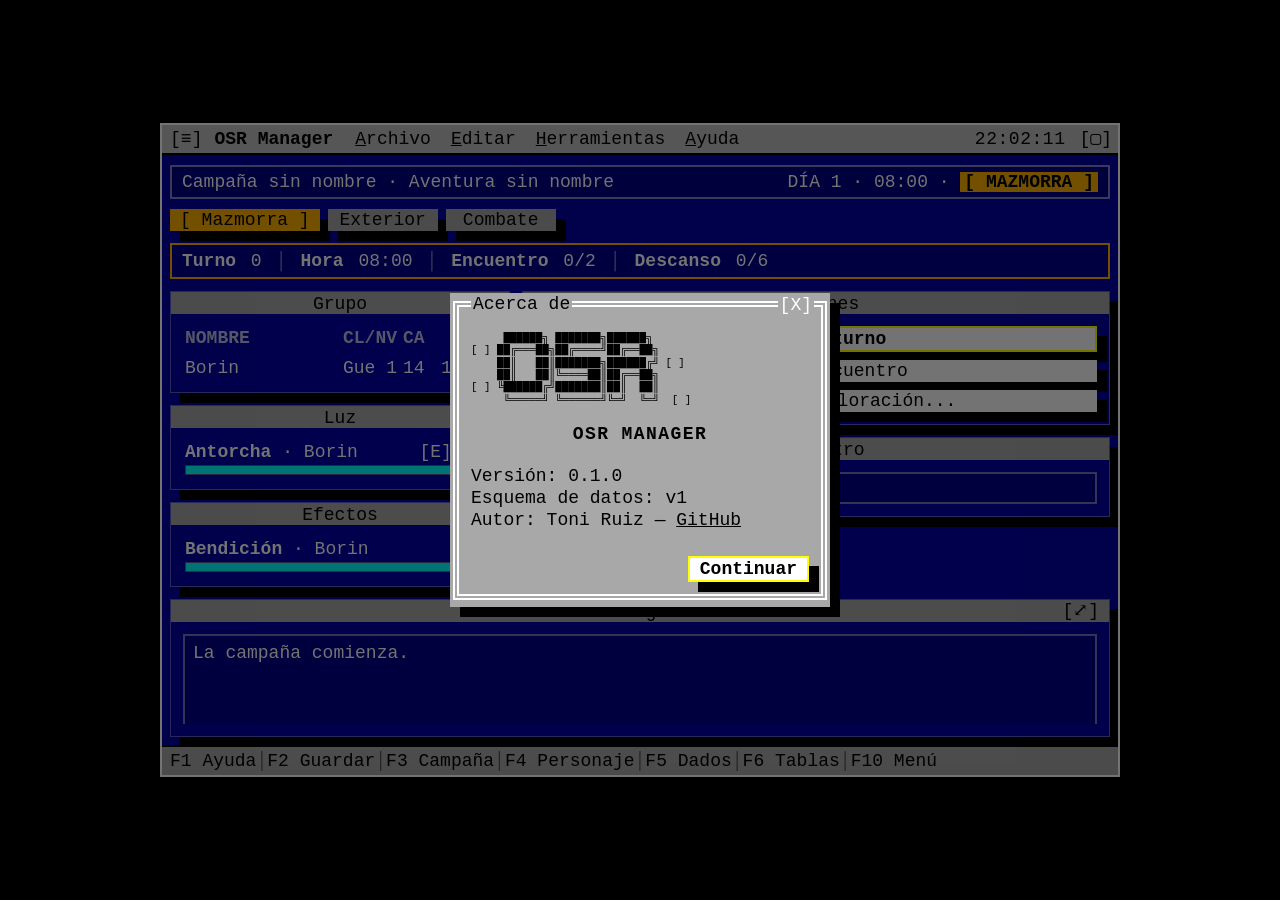
==== index.html @ 173f5fb1 "Prepara OSR Manager para GitHub + GitHub Pages Añade infraestructura de repo (README, LICENSE MIT, T" ====
<!DOCTYPE html>
<html lang="es" class="tui-bg-blue-black">
  <head>
    <meta charset="UTF-8" />
    <meta name="viewport" content="width=device-width, initial-scale=1.0" />
    <title>OSR Manager</title>
    <link rel="stylesheet" href="css/tui.css" />
    <link rel="stylesheet" href="css/custom.css" />
  </head>
  <body>
    <div class="app-shell">
      <div class="tui-window app-window">
        <fieldset class="tui-fieldset app-fieldset">
          <div class="dos-menu-container">
            <div class="dos-menu-bar">
              <button id="menuToggleBtn" class="dos-menu-icon" title="Menú" aria-label="Menú">≡</button>
              <span class="dos-app-name">OSR Manager</span>
              <div class="dos-menu-group">
                <button class="dos-menu-trigger" data-menu="file">Archivo</button>
                <button class="dos-menu-trigger" data-menu="edit">Editar</button>
                <button class="dos-menu-trigger" data-menu="tools">Herramientas</button>
                <button class="dos-menu-trigger" data-menu="help">Ayuda</button>
              </div>
              <div class="dos-menu-bar-right">
                <span id="topClock" class="dos-clock">00:00:00</span>
                <button id="windowSizeBtn" class="dos-window-button" title="Minimizar / restaurar" aria-label="Minimizar">▢</button>
              </div>
            </div>

            <div id="menuDropdown" class="dos-menu-dropdown hidden" role="menu" aria-label="Menú principal">
              <div class="dos-menu-panel" data-menu-panel="file">
                <button data-action="editCampaign">Editar campaña...</button>
                <button data-action="save">Guardar</button>
                <button data-action="import">Importar</button>
                <button data-action="export">Exportar</button>
              </div>
              <div class="dos-menu-panel" data-menu-panel="edit">
                <button data-action="addCharacter">Personajes...</button>
                <button data-action="addLight">Fuentes de luz...</button>
                <button data-action="addEffect">Efectos...</button>
              </div>
              <div class="dos-menu-panel" data-menu-panel="tools">
                <button data-action="dice">Dados...</button>
                <button data-action="tables">Tablas...</button>
                <button data-action="rules">Reglas...</button>
                <button data-action="rest">Descanso corto</button>
              </div>
              <div class="dos-menu-panel" data-menu-panel="help">
                <button data-action="help">Ayuda</button>
                <button data-action="shortcuts">Atajos de teclado</button>
                <button data-action="about">Acerca de OSR Manager...</button>
              </div>
            </div>
          </div>

          <button id="campaignBarBtn" type="button" class="app-campaign-bar" data-action="editCampaign" title="Editar campaña">
            <span id="campaignBarLabel">Campaña sin nombre · Aventura sin nombre</span>
            <span id="campaignBarStatus">Día 1 · 08:00 · Mazmorra</span>
          </button>

          <input id="importFileInput" type="file" accept="application/json" hidden />

          <div class="mode-strip">
            <button class="mode-btn tui-button white-168 active" data-mode="dungeon">Mazmorra</button>
            <button class="mode-btn tui-button white-168" data-mode="wilderness">Exterior</button>
            <button class="mode-btn tui-button white-168" data-mode="combat">Combate</button>
          </div>

          <div id="dungeonStatusStrip" class="status-strip active" data-mode="dungeon">
            <span><strong>Turno</strong> <span id="dungeonTurnValue">0</span></span>
            <span class="strip-divider">│</span>
            <span><strong>Hora</strong> <span id="dungeonTimeValue">08:00</span></span>
            <span class="strip-divider">│</span>
            <span><strong>Encuentro</strong> <span id="dungeonEncounterValue">No</span></span>
            <span class="strip-divider">│</span>
            <span><strong>Descanso</strong> <span id="dungeonRestValue">Nunca</span></span>
          </div>

          <div id="wildernessStatusStrip" class="status-strip" data-mode="wilderness">
            <span><strong>Día</strong> <span id="wildernessDayValue">1</span></span>
            <span class="strip-divider">│</span>
            <span><strong>Hora</strong> <span id="wildernessHourValue">08:00</span></span>
            <span class="strip-divider">│</span>
            <span><strong>Terreno</strong> <span id="wildernessTerrainValue">-</span></span>
            <span class="strip-divider">│</span>
            <span><strong>Hex</strong> <span id="wildernessHexValue">-</span></span>
          </div>

          <div class="workspace-grid">
            <aside class="side-column">
              <div class="tui-panel side-panel">
                <div class="tui-panel-header">
                  Grupo
                  <button type="button" class="panel-add-btn" data-open-modal="characterModal" title="Añadir personaje">+</button>
                </div>
                <div class="tui-panel-content">
                  <div id="partyList" class="compact-list"></div>
                </div>
              </div>

              <div class="tui-panel side-panel">
                <div class="tui-panel-header">
                  Luz
                  <button type="button" class="panel-add-btn" data-open-modal="lightModal" title="Añadir fuente de luz">+</button>
                </div>
                <div class="tui-panel-content">
                  <div id="lightSourcesList" class="compact-list"></div>
                </div>
              </div>

              <div class="tui-panel side-panel">
                <div class="tui-panel-header">
                  Efectos
                  <button type="button" class="panel-add-btn" data-open-modal="effectModal" title="Añadir efecto">+</button>
                </div>
                <div class="tui-panel-content">
                  <div id="effectsList" class="compact-list"></div>
                </div>
              </div>
            </aside>

            <main class="main-column">
              <section id="dungeonView" class="view active">
                <div class="tui-panel compact-panel">
                  <div class="tui-panel-header">Acciones</div>
                  <div class="tui-panel-content action-list">
                    <button id="advanceTurnBtn" class="tui-button white-255 black-255-text btn-primary">Avanzar turno</button>
                    <button id="generateEncounterBtn" class="tui-button white-255 black-255-text">Generar encuentro</button>
                    <button id="explorationActionsBtn" class="tui-button white-255 black-255-text">Acciones de exploración...</button>
                  </div>
                </div>

                <div class="tui-panel compact-panel">
                  <div class="tui-panel-header">Encuentro</div>
                  <div class="tui-panel-content">
                    <div id="encounterSummary" class="summary-box">Ningún encuentro.</div>
                    <div id="encounterActions" class="action-list encounter-actions hidden">
                      <button id="startCombatBtn" class="tui-button white-255 black-255-text btn-primary">Iniciar combate</button>
                      <button id="encounterDetailsBtn" class="tui-button white-255 black-255-text">Detalles</button>
                    </div>
                  </div>
                </div>
              </section>

              <section id="wildernessView" class="view">
                <div class="two-col">
                  <div class="tui-panel compact-panel">
                    <div class="tui-panel-header">Acciones</div>
                    <div class="tui-panel-content action-list grid-two">
                      <button id="travelBtn" class="tui-button white-255 black-255-text btn-primary">Viajar</button>
                      <button id="exploreBtn" class="tui-button white-255 black-255-text">Explorar</button>
                      <button id="huntBtn" class="tui-button white-255 black-255-text">Cazar</button>
                      <button id="campBtn" class="tui-button white-255 black-255-text">Acampar</button>
                      <button id="wildernessGenerateEncounterBtn" class="tui-button white-255 black-255-text">Encuentro</button>
                    </div>
                  </div>

                  <div class="tui-panel compact-panel">
                    <div class="tui-panel-header">Estado</div>
                    <div class="tui-panel-content">
                      <div id="wildernessStatus" class="summary-box">Sin información.</div>
                    </div>
                  </div>
                </div>

                <div class="tui-panel compact-panel">
                  <div class="tui-panel-header">Encuentro</div>
                  <div class="tui-panel-content">
                    <div id="wildernessEncounterSummary" class="summary-box">Ningún encuentro.</div>
                    <div id="wildernessEncounterActions" class="action-list encounter-actions hidden">
                      <button id="wildernessStartCombatBtn" class="tui-button white-255 black-255-text btn-primary">Iniciar combate</button>
                      <button id="wildernessEncounterDetailsBtn" class="tui-button white-255 black-255-text">Detalles</button>
                    </div>
                  </div>
                </div>

                <div class="tui-panel compact-panel">
                  <div class="tui-panel-header">Hex actual</div>
                  <div class="tui-panel-content">
                    <div id="hexDetails" class="summary-box">Sin hex.</div>
                  </div>
                </div>
              </section>

              <section id="combatView" class="view">
                <div class="tui-panel compact-panel">
                  <div class="tui-panel-header">
                    Combate
                    <button type="button" class="panel-add-btn" data-open-modal="addCombatantModal" title="Añadir combatiente">+</button>
                  </div>
                  <div class="tui-panel-content compact-combat">
                    <div class="combat-meta">
                      <span id="combatRoundValue" class="initiative-pill">Ronda 0</span>
                      <span id="combatTurnValue" class="initiative-pill">Sin combate activo</span>
                      <span id="combatSelectedValue" class="initiative-pill">Sin selección</span>
                    </div>
                    <div id="combatantsList" class="compact-list"></div>
                    <div id="combatStartActions" class="action-list encounter-actions hidden">
                      <button id="startCombatManualBtn" class="tui-button white-255 black-255-text btn-primary">Iniciar combate</button>
                    </div>
                  </div>
                </div>

                <div class="two-col">
                  <div class="tui-panel compact-panel">
                    <div class="tui-panel-header">Ronda</div>
                    <div class="tui-panel-content action-list">
                      <button id="rollInitiativeBtn" class="tui-button white-255 black-255-text btn-primary">Tirar iniciativa</button>
                      <button id="nextTurnBtn" class="tui-button white-255 black-255-text">Siguiente turno</button>
                      <button id="nextRoundBtn" class="tui-button white-255 black-255-text">Siguiente ronda</button>
                    </div>
                  </div>

                  <div class="tui-panel compact-panel">
                    <div class="tui-panel-header">Acciones</div>
                    <div class="tui-panel-content action-list">
                      <button id="addDamageBtn" class="tui-button white-255 black-255-text">Añadir daño</button>
                      <button id="healBtn" class="tui-button white-255 black-255-text">Curar</button>
                      <button id="addStatusBtn" class="tui-button white-255 black-255-text">Estado</button>
                      <button id="withdrawBtn" class="tui-button white-255 black-255-text">Retirar</button>
                      <button id="endCombatBtn" class="tui-button white-255 black-255-text">Terminar</button>
                    </div>
                  </div>
                </div>
              </section>
            </main>
          </div>

          <div class="tui-panel log-panel">
            <div class="tui-panel-header">
              Log
              <button type="button" class="panel-add-btn" id="logExpandBtn" title="Ver log completo">⤢</button>
            </div>
            <div class="tui-panel-content">
              <div id="sessionLog" class="session-log"></div>
            </div>
          </div>

          <div id="statusInfo" class="app-statusbar">
            <span>F1 Ayuda</span>
            <span class="strip-divider">│</span>
            <span>F2 Guardar</span>
            <span class="strip-divider">│</span>
            <span>F3 Campaña</span>
            <span class="strip-divider">│</span>
            <span>F4 Personaje</span>
            <span class="strip-divider">│</span>
            <span>F5 Dados</span>
            <span class="strip-divider">│</span>
            <span>F6 Tablas</span>
            <span class="strip-divider">│</span>
            <span>F10 Menú</span>
          </div>
        </fieldset>
      </div>
    </div>

    <div id="modalOverlap" class="tui-overlap"></div>

    <div id="aboutModal" class="tui-modal">
      <div class="tui-window modal-window white-168 black-255-text">
        <fieldset class="tui-fieldset">
          <legend>Acerca de</legend>
          <button type="button" class="tui-fieldset-button" data-close-modal title="Cerrar">X</button>
          <div class="modal-body about-modal-body">
            <pre class="about-logo">     ██████╗ ███████╗██████╗
[ ] ██╔═══██╗██╔════╝██╔══██╗
    ██║   ██║███████╗██████╔╝ [ ]
    ██║   ██║╚════██║██╔══██╗
[ ] ╚██████╔╝███████║██║  ██║
     ╚═════╝ ╚══════╝╚═╝  ╚═╝  [ ]</pre>
            <div class="about-title">OSR MANAGER</div>
            <div class="about-facts">
              <div>Versión: 0.1.0</div>
              <div>Esquema de datos: v1</div>
              <div>Autor: Toni Ruiz — <a href="https://github.com/toniruiz" target="_blank" rel="noopener noreferrer">GitHub</a></div>
            </div>
            <div class="modal-actions">
              <button type="button" class="tui-button white-255 black-255-text btn-primary" data-close-modal>Continuar</button>
            </div>
          </div>
        </fieldset>
      </div>
    </div>

    <div id="campaignModal" class="tui-modal">
      <div class="tui-window modal-window white-168 black-255-text">
        <fieldset class="tui-fieldset">
          <legend>Editar campaña</legend>
          <button type="button" class="tui-fieldset-button" data-close-modal title="Cerrar">X</button>
          <div class="modal-body">
            <div class="form-field compact-field">
              <label>Campaña</label>
              <input id="campaignNameInput" class="tui-input" type="text" placeholder="Campaña" />
            </div>
            <div class="form-field compact-field">
              <label>Aventura</label>
              <input id="adventureNameInput" class="tui-input" type="text" placeholder="Aventura" />
            </div>
            <div class="modal-actions">
              <button id="applyCampaignBtn" class="tui-button white-255 black-255-text btn-primary">Aplicar</button>
              <button type="button" class="tui-button white-255 black-255-text" data-close-modal>Cancelar</button>
            </div>
          </div>
        </fieldset>
      </div>
    </div>

    <div id="characterModal" class="tui-modal">
      <div class="tui-window modal-window white-168 black-255-text">
        <fieldset class="tui-fieldset">
          <legend>Añadir personaje</legend>
          <button type="button" class="tui-fieldset-button" data-close-modal title="Cerrar">X</button>
          <div class="modal-body">
            <div class="form-field compact-field">
              <label>Nombre</label>
              <input id="pcNameInput" class="tui-input" type="text" placeholder="Nombre" />
            </div>
            <div class="form-field compact-field">
              <label>Clase</label>
              <input id="pcClassInput" class="tui-input" type="text" placeholder="Clase" />
            </div>
            <div class="form-field compact-field two-up">
              <div>
                <label>Nivel</label>
                <input id="pcLevelInput" class="tui-input" type="number" value="1" min="1" />
              </div>
              <div>
                <label>PG</label>
                <input id="pcHpInput" class="tui-input" type="number" value="8" min="1" />
              </div>
            </div>
            <div class="form-field compact-field">
              <label>CA</label>
              <input id="pcAcInput" class="tui-input" type="number" value="12" min="1" />
            </div>
            <div class="modal-actions">
              <button id="addCharacterConfirmBtn" class="tui-button white-255 black-255-text btn-primary">Añadir</button>
              <button type="button" class="tui-button white-255 black-255-text" data-close-modal>Cancelar</button>
            </div>
          </div>
        </fieldset>
      </div>
    </div>

    <div id="lightModal" class="tui-modal">
      <div class="tui-window modal-window white-168 black-255-text">
        <fieldset class="tui-fieldset">
          <legend>Añadir fuente de luz</legend>
          <button type="button" class="tui-fieldset-button" data-close-modal title="Cerrar">X</button>
          <div class="modal-body">
            <div class="form-field compact-field">
              <label>Nombre</label>
              <input id="lightNameInput" class="tui-input" type="text" placeholder="Antorcha" />
            </div>
            <div class="form-field compact-field">
              <label>Portador</label>
              <input id="lightCarrierInput" class="tui-input" type="text" placeholder="Personaje" />
            </div>
            <div class="form-field compact-field">
              <label>Duración (minutos)</label>
              <input id="lightDurationInput" class="tui-input" type="number" value="20" min="1" />
            </div>
            <div class="modal-actions">
              <button id="addLightConfirmBtn" class="tui-button white-255 black-255-text btn-primary">Añadir</button>
              <button type="button" class="tui-button white-255 black-255-text" data-close-modal>Cancelar</button>
            </div>
          </div>
        </fieldset>
      </div>
    </div>

    <div id="effectModal" class="tui-modal">
      <div class="tui-window modal-window white-168 black-255-text">
        <fieldset class="tui-fieldset">
          <legend>Añadir efecto</legend>
          <button type="button" class="tui-fieldset-button" data-close-modal title="Cerrar">X</button>
          <div class="modal-body">
            <div class="form-field compact-field">
              <label>Nombre</label>
              <input id="effectNameInput" class="tui-input" type="text" placeholder="Bendición" />
            </div>
            <div class="form-field compact-field">
              <label>Personaje</label>
              <input id="effectCharacterInput" class="tui-input" type="text" placeholder="Personaje" />
            </div>
            <div class="form-field compact-field two-up">
              <div>
                <label>Duración</label>
                <input id="effectDurationInput" class="tui-input" type="number" value="3" min="1" />
              </div>
              <div>
                <label>Unidad</label>
                <select id="effectUnitInput" class="tui-input">
                  <option value="turnos">Turnos</option>
                  <option value="rondas">Rondas</option>
                  <option value="minutos">Minutos</option>
                  <option value="horas">Horas</option>
                </select>
              </div>
            </div>
            <div class="modal-actions">
              <button id="addEffectConfirmBtn" class="tui-button white-255 black-255-text btn-primary">Añadir</button>
              <button type="button" class="tui-button white-255 black-255-text" data-close-modal>Cancelar</button>
            </div>
          </div>
        </fieldset>
      </div>
    </div>

    <div id="diceModal" class="tui-modal">
      <div class="tui-window modal-window white-168 black-255-text">
        <fieldset class="tui-fieldset">
          <legend>Dados</legend>
          <button type="button" class="tui-fieldset-button" data-close-modal title="Cerrar">X</button>
          <div class="modal-body">
            <div class="form-field compact-field">
              <label>Expresión</label>
              <input id="diceExpressionInput" class="tui-input" type="text" placeholder="1d20" value="1d20" />
            </div>
            <div id="diceResult" class="summary-box">Introduce una expresión y tira.</div>
            <div class="modal-actions">
              <button id="diceRollBtn" class="tui-button white-255 black-255-text btn-primary">Tirar</button>
              <button type="button" class="tui-button white-255 black-255-text" data-close-modal>Cerrar</button>
            </div>
          </div>
        </fieldset>
      </div>
    </div>

    <div id="tablesModal" class="tui-modal">
      <div class="tui-window modal-window modal-window-wide white-168 black-255-text">
        <fieldset class="tui-fieldset">
          <legend>Tablas</legend>
          <button type="button" class="tui-fieldset-button" data-close-modal title="Cerrar">X</button>
          <div id="tablesModalBody" class="modal-body"></div>
        </fieldset>
      </div>
    </div>

    <div id="rulesModal" class="tui-modal">
      <div class="tui-window modal-window modal-window-wide white-168 black-255-text">
        <fieldset class="tui-fieldset">
          <legend>Reglas</legend>
          <button type="button" class="tui-fieldset-button" data-close-modal title="Cerrar">X</button>
          <div class="modal-body">
            <div class="form-field compact-field">
              <label>Sistema activo</label>
              <select id="rulesetSelect" class="tui-input"></select>
            </div>
            <div id="rulesetSummaryBox" class="summary-box">Cargando...</div>
            <div class="modal-actions">
              <button id="rulesetDetailsBtn" type="button" class="tui-button white-255 black-255-text">Detalles...</button>
              <button id="rulesetCustomizeBtn" type="button" class="tui-button white-255 black-255-text">Personalizar...</button>
            </div>
            <div class="modal-actions">
              <button id="rulesetApplyBtn" class="tui-button white-255 black-255-text btn-primary">Aplicar</button>
              <button type="button" class="tui-button white-255 black-255-text" data-close-modal>Cancelar</button>
            </div>
          </div>
        </fieldset>
      </div>
    </div>

    <div id="ruleDetailsModal" class="tui-modal">
      <div class="tui-window modal-window modal-window-wide white-168 black-255-text">
        <fieldset class="tui-fieldset">
          <legend>Detalles del ruleset</legend>
          <button type="button" class="tui-fieldset-button" data-close-modal title="Cerrar">X</button>
          <div id="ruleDetailsBody" class="modal-body"></div>
        </fieldset>
      </div>
    </div>

    <div id="ruleCustomizeModal" class="tui-modal">
      <div class="tui-window modal-window modal-window-wide white-168 black-255-text">
        <fieldset class="tui-fieldset">
          <legend>Personalizar reglas</legend>
          <button type="button" class="tui-fieldset-button" data-close-modal title="Cerrar">X</button>
          <div class="modal-body">
            <div id="customBaseLabel" class="summary-box">Basado en: —</div>
            <div class="form-field compact-field">
              <label>Nombre</label>
              <input id="customNameInput" class="tui-input" type="text" placeholder="Mi ruleset personalizado" />
            </div>

            <div class="tui-panel-header">Mazmorra</div>
            <div class="two-up">
              <div class="form-field compact-field">
                <label>Duración de turno (min)</label>
                <input id="customTurnDurationInput" class="tui-input" type="number" min="1" />
              </div>
              <div class="form-field compact-field">
                <label>Frecuencia de encuentros (turnos)</label>
                <input id="customEncounterIntervalInput" class="tui-input" type="number" min="1" />
              </div>
              <div class="form-field compact-field">
                <label>Dado de encuentro</label>
                <input id="customEncounterDiceInput" class="tui-input" type="text" placeholder="1d6" />
              </div>
              <div class="form-field compact-field">
                <label>Resultados que provocan encuentro</label>
                <input id="customEncounterTriggerInput" class="tui-input" type="text" placeholder="1" />
              </div>
              <div class="form-field compact-field">
                <label>Frecuencia de descanso (turnos)</label>
                <input id="customRestIntervalInput" class="tui-input" type="number" min="1" />
              </div>
            </div>

            <div class="tui-panel-header">Combate</div>
            <div class="two-up">
              <div class="form-field compact-field">
                <label>Tipo de iniciativa</label>
                <select id="customInitiativeTypeSelect" class="tui-input">
                  <option value="side">Por bandos</option>
                  <option value="individual">Individual</option>
                  <option value="manual">Manual</option>
                </select>
              </div>
              <div class="form-field compact-field">
                <label>Dado de iniciativa</label>
                <input id="customInitiativeDiceInput" class="tui-input" type="text" placeholder="1d6" />
              </div>
              <div class="form-field compact-field">
                <label>CA</label>
                <select id="customACModeSelect" class="tui-input">
                  <option value="ascending">Ascendente</option>
                  <option value="descending">Descendente</option>
                </select>
              </div>
            </div>

            <div class="tui-panel-header">Exterior</div>
            <div class="two-up">
              <div class="form-field compact-field">
                <label>Movimiento base (hex/día)</label>
                <input id="customMovementPerDayInput" class="tui-input" type="number" min="1" />
              </div>
              <div class="form-field compact-field">
                <label>Coste: Llanuras</label>
                <input id="customTerrainPlainsInput" class="tui-input" type="number" min="0" step="0.5" />
              </div>
              <div class="form-field compact-field">
                <label>Coste: Bosque</label>
                <input id="customTerrainForestInput" class="tui-input" type="number" min="0" step="0.5" />
              </div>
              <div class="form-field compact-field">
                <label>Coste: Colinas</label>
                <input id="customTerrainHillsInput" class="tui-input" type="number" min="0" step="0.5" />
              </div>
              <div class="form-field compact-field">
                <label>Coste: Montañas</label>
                <input id="customTerrainMountainsInput" class="tui-input" type="number" min="0" step="0.5" />
              </div>
              <div class="form-field compact-field">
                <label>Coste: Pantano</label>
                <input id="customTerrainSwampInput" class="tui-input" type="number" min="0" step="0.5" />
              </div>
            </div>

            <div class="modal-actions">
              <button id="customApplyBtn" class="tui-button white-255 black-255-text btn-primary">Guardar y aplicar</button>
              <button type="button" class="tui-button white-255 black-255-text" data-close-modal>Cancelar</button>
            </div>
          </div>
        </fieldset>
      </div>
    </div>

    <div id="ruleChangeConfirmModal" class="tui-modal">
      <div class="tui-window modal-window white-168 black-255-text">
        <fieldset class="tui-fieldset">
          <legend>Confirmar cambio de reglas</legend>
          <button type="button" class="tui-fieldset-button" data-close-modal title="Cerrar">X</button>
          <div class="modal-body">
            <div class="summary-box">Cambiar el sistema de reglas puede modificar cómo se interpretan algunos datos de la campaña.</div>
            <div class="modal-actions">
              <button id="ruleChangeConfirmBtn" class="tui-button white-255 black-255-text btn-primary">Continuar</button>
              <button type="button" class="tui-button white-255 black-255-text" data-close-modal>Cancelar</button>
            </div>
          </div>
        </fieldset>
      </div>
    </div>

    <div id="explorationActionsModal" class="tui-modal">
      <div class="tui-window modal-window white-168 black-255-text">
        <fieldset class="tui-fieldset">
          <legend>Acciones de exploración</legend>
          <button type="button" class="tui-fieldset-button" data-close-modal title="Cerrar">X</button>
          <div class="modal-body">
            <div id="explorationActionsList" class="compact-list"></div>
            <div class="modal-actions">
              <button type="button" class="tui-button white-255 black-255-text" data-close-modal>Cerrar</button>
            </div>
          </div>
        </fieldset>
      </div>
    </div>

    <div id="campModal" class="tui-modal">
      <div class="tui-window modal-window white-168 black-255-text">
        <fieldset class="tui-fieldset">
          <legend>Acampar</legend>
          <button type="button" class="tui-fieldset-button" data-close-modal title="Cerrar">X</button>
          <div class="modal-body">
            <div class="form-field compact-field">
              <label>Duración (horas)</label>
              <input id="campHoursInput" class="tui-input" type="number" value="8" min="1" />
            </div>
            <div class="modal-actions">
              <button id="campConfirmBtn" class="tui-button white-255 black-255-text btn-primary">Acampar</button>
              <button type="button" class="tui-button white-255 black-255-text" data-close-modal>Cancelar</button>
            </div>
          </div>
        </fieldset>
      </div>
    </div>

    <div id="travelModal" class="tui-modal">
      <div class="tui-window modal-window white-168 black-255-text">
        <fieldset class="tui-fieldset">
          <legend>Viajar</legend>
          <button type="button" class="tui-fieldset-button" data-close-modal title="Cerrar">X</button>
          <div class="modal-body">
            <div id="travelDirectionButtons" class="travel-compass"></div>
            <div class="travel-compass-note">Rejilla hexagonal: 6 direcciones posibles.</div>
            <div id="travelPreviewBox" class="summary-box">Selecciona una dirección.</div>
            <div class="modal-actions">
              <button id="travelConfirmBtn" class="tui-button white-255 black-255-text btn-primary" disabled>Viajar</button>
              <button type="button" class="tui-button white-255 black-255-text" data-close-modal>Cancelar</button>
            </div>
          </div>
        </fieldset>
      </div>
    </div>

    <div id="encounterModal" class="tui-modal">
      <div class="tui-window modal-window white-168 black-255-text">
        <fieldset class="tui-fieldset">
          <legend>Detalles del encuentro</legend>
          <button type="button" class="tui-fieldset-button" data-close-modal title="Cerrar">X</button>
          <div id="encounterModalBody" class="modal-body"></div>
        </fieldset>
      </div>
    </div>

    <div id="logModal" class="tui-modal">
      <div class="tui-window modal-window modal-window-wide white-168 black-255-text">
        <fieldset class="tui-fieldset">
          <legend>Log completo</legend>
          <button type="button" class="tui-fieldset-button" data-close-modal title="Cerrar">X</button>
          <div id="logModalBody" class="modal-body log-modal-body"></div>
        </fieldset>
      </div>
    </div>

    <div id="combatDamageModal" class="tui-modal">
      <div class="tui-window modal-window white-168 black-255-text">
        <fieldset class="tui-fieldset">
          <legend>Aplicar daño</legend>
          <button type="button" class="tui-fieldset-button" data-close-modal title="Cerrar">X</button>
          <div class="modal-body">
            <div id="combatDamageTarget" class="summary-box">-</div>
            <div class="form-field compact-field">
              <label>Daño</label>
              <input id="combatDamageInput" class="tui-input" type="number" value="1" min="0" />
            </div>
            <div class="modal-actions">
              <button id="combatDamageConfirmBtn" class="tui-button white-255 black-255-text btn-primary">Aplicar</button>
              <button type="button" class="tui-button white-255 black-255-text" data-close-modal>Cancelar</button>
            </div>
          </div>
        </fieldset>
      </div>
    </div>

    <div id="combatHealModal" class="tui-modal">
      <div class="tui-window modal-window white-168 black-255-text">
        <fieldset class="tui-fieldset">
          <legend>Curar</legend>
          <button type="button" class="tui-fieldset-button" data-close-modal title="Cerrar">X</button>
          <div class="modal-body">
            <div id="combatHealTarget" class="summary-box">-</div>
            <div class="form-field compact-field">
              <label>Curación</label>
              <input id="combatHealInput" class="tui-input" type="number" value="1" min="0" />
            </div>
            <div class="modal-actions">
              <button id="combatHealConfirmBtn" class="tui-button white-255 black-255-text btn-primary">Aplicar</button>
              <button type="button" class="tui-button white-255 black-255-text" data-close-modal>Cancelar</button>
            </div>
          </div>
        </fieldset>
      </div>
    </div>

    <div id="combatStatusModal" class="tui-modal">
      <div class="tui-window modal-window white-168 black-255-text">
        <fieldset class="tui-fieldset">
          <legend>Estados</legend>
          <button type="button" class="tui-fieldset-button" data-close-modal title="Cerrar">X</button>
          <div class="modal-body">
            <div id="combatStatusTarget" class="summary-box">-</div>
            <div id="combatStatusList" class="compact-list"></div>
            <div class="form-field compact-field two-up">
              <div>
                <label>Nuevo estado</label>
                <input id="combatStatusInput" class="tui-input" type="text" placeholder="Aturdido" />
              </div>
              <div>
                <label>Duración (rondas, opcional)</label>
                <input id="combatStatusDurationInput" class="tui-input" type="number" min="1" placeholder="Sin duración" />
              </div>
            </div>
            <div class="action-list grid-two">
              <button type="button" class="tui-button white-255 black-255-text combat-status-quick" data-status="Aturdido">Aturdido</button>
              <button type="button" class="tui-button white-255 black-255-text combat-status-quick" data-status="Dormido">Dormido</button>
              <button type="button" class="tui-button white-255 black-255-text combat-status-quick" data-status="Paralizado">Paralizado</button>
              <button type="button" class="tui-button white-255 black-255-text combat-status-quick" data-status="Envenenado">Envenenado</button>
              <button type="button" class="tui-button white-255 black-255-text combat-status-quick" data-status="Asustado">Asustado</button>
              <button type="button" class="tui-button white-255 black-255-text combat-status-quick" data-status="Derribado">Derribado</button>
            </div>
            <div class="modal-actions">
              <button id="combatStatusAddBtn" class="tui-button white-255 black-255-text btn-primary">Añadir</button>
              <button type="button" class="tui-button white-255 black-255-text" data-close-modal>Cerrar</button>
            </div>
          </div>
        </fieldset>
      </div>
    </div>

    <div id="addCombatantModal" class="tui-modal">
      <div class="tui-window modal-window white-168 black-255-text">
        <fieldset class="tui-fieldset">
          <legend>Añadir combatiente</legend>
          <button type="button" class="tui-fieldset-button" data-close-modal title="Cerrar">X</button>
          <div class="modal-body">
            <div class="form-field compact-field">
              <label>Nombre</label>
              <input id="combatantNameInput" class="tui-input" type="text" placeholder="Nombre" />
            </div>
            <div class="form-field compact-field">
              <label>Bando</label>
              <select id="combatantSideInput" class="tui-input">
                <option value="enemy">Enemigo</option>
                <option value="party">Grupo</option>
                <option value="neutral">Neutral</option>
              </select>
            </div>
            <div class="form-field compact-field two-up">
              <div>
                <label>CA</label>
                <input id="combatantAcInput" class="tui-input" type="number" value="10" min="1" />
              </div>
              <div>
                <label>Iniciativa (opcional)</label>
                <input id="combatantInitiativeInput" class="tui-input" type="number" placeholder="Sin tirar" />
              </div>
            </div>
            <div class="form-field compact-field two-up">
              <div>
                <label>PG actuales</label>
                <input id="combatantHpCurrentInput" class="tui-input" type="number" value="4" min="0" />
              </div>
              <div>
                <label>PG máximos</label>
                <input id="combatantHpMaxInput" class="tui-input" type="number" value="4" min="1" />
              </div>
            </div>
            <div class="modal-actions">
              <button id="addCombatantConfirmBtn" class="tui-button white-255 black-255-text btn-primary">Añadir</button>
              <button type="button" class="tui-button white-255 black-255-text" data-close-modal>Cancelar</button>
            </div>
          </div>
        </fieldset>
      </div>
    </div>

    <div id="endCombatConfirmModal" class="tui-modal">
      <div class="tui-window modal-window white-168 black-255-text">
        <fieldset class="tui-fieldset">
          <legend>Terminar combate</legend>
          <button type="button" class="tui-fieldset-button" data-close-modal title="Cerrar">X</button>
          <div class="modal-body">
            <div class="summary-box">¿Terminar el combate actual?</div>
            <div class="modal-actions">
              <button id="endCombatConfirmBtn" class="tui-button white-255 black-255-text btn-primary">Sí</button>
              <button type="button" class="tui-button white-255 black-255-text" data-close-modal>Cancelar</button>
            </div>
          </div>
        </fieldset>
      </div>
    </div>

    <div id="replaceEncounterModal" class="tui-modal">
      <div class="tui-window modal-window white-168 black-255-text">
        <fieldset class="tui-fieldset">
          <legend>Encuentro pendiente</legend>
          <button type="button" class="tui-fieldset-button" data-close-modal title="Cerrar">X</button>
          <div class="modal-body">
            <div class="summary-box">Ya hay un encuentro pendiente: <span id="replaceEncounterTarget">-</span>. ¿Reemplazarlo?</div>
            <div class="modal-actions">
              <button id="replaceEncounterConfirmBtn" class="tui-button white-255 black-255-text btn-primary">Sí</button>
              <button type="button" class="tui-button white-255 black-255-text" data-close-modal>Cancelar</button>
            </div>
          </div>
        </fieldset>
      </div>
    </div>

    <div id="helpModal" class="tui-modal">
      <div class="tui-window modal-window white-168 black-255-text">
        <fieldset class="tui-fieldset">
          <legend>Ayuda</legend>
          <button type="button" class="tui-fieldset-button" data-close-modal title="Cerrar">X</button>
          <div class="modal-body">
            <div class="summary-box">Guarda la campaña, mueve al grupo, genera encuentros y usa las fases del modo activo.</div>
            <div class="modal-actions">
              <button type="button" class="tui-button white-255 black-255-text btn-primary" data-close-modal>Cerrar</button>
            </div>
          </div>
        </fieldset>
      </div>
    </div>

    <div id="shortcutsModal" class="tui-modal">
      <div class="tui-window modal-window white-168 black-255-text">
        <fieldset class="tui-fieldset">
          <legend>Atajos de teclado</legend>
          <button type="button" class="tui-fieldset-button" data-close-modal title="Cerrar">X</button>
          <div class="modal-body">
            <div class="compact-list">
              <div class="list-item">F1 — Ayuda</div>
              <div class="list-item">F2 — Guardar</div>
              <div class="list-item">F3 — Editar campaña</div>
              <div class="list-item">F4 — Añadir personaje</div>
              <div class="list-item">F5 — Dados</div>
              <div class="list-item">F6 — Tablas</div>
              <div class="list-item">F10 — Menú</div>
              <div class="list-item">↑ / ↓ — Seleccionar combatiente (en Combate)</div>
              <div class="list-item">N — Siguiente turno (en Combate)</div>
              <div class="list-item">D — Daño (en Combate)</div>
              <div class="list-item">H — Curar (en Combate)</div>
              <div class="list-item">ESC — Cerrar ventana</div>
            </div>
            <div class="modal-actions">
              <button type="button" class="tui-button white-255 black-255-text btn-primary" data-close-modal>Cerrar</button>
            </div>
          </div>
        </fieldset>
      </div>
    </div>

    <script src="js/rules/registry.js"></script>
    <script src="js/rules/resolver.js"></script>
    <script src="js/rules/generic.js"></script>
    <script src="js/rules/bx-base.js"></script>
    <script src="js/rules/ose.js"></script>
    <script src="js/rules/marca-del-este.js"></script>
    <script src="js/rules/becmi.js"></script>
    <script src="js/rules/lotfp.js"></script>
    <script src="js/rules/odnd.js"></script>
    <script src="js/rules/adnd1e.js"></script>
    <script src="js/rules/custom.js"></script>
    <script src="js/state.js"></script>
    <script src="js/dice.js"></script>
    <script src="js/dungeon.js"></script>
    <script src="js/combat.js"></script>
    <script src="js/wilderness.js"></script>
    <script src="js/storage.js"></script>
    <script src="js/app.js"></script>
  </body>
</html>
---- css/tui.css ----
@charset "UTF-8";
/* Styles */ /* Font (Options: 'Lucida Console' or 'DOS') */
/* Characters */
/* Theme */
/* Responsive */
/* Scrool */
/* Grid */
@font-face {
  font-family: "DOS";
  src: url("./fonts/Perfect DOS VGA 437 Win.ttf");
}
/* Global Definitions */
html {
  font-family: "Lucida Console", "monospace";
  font-size: 18px;
  box-sizing: border-box;
}

body {
  margin: 0px;
}

*, *:before, *:after {
  font-family: inherit;
  font-size: inherit;
  box-sizing: inherit;
}

ul {
  margin: 0px;
  padding: 0px;
  list-style-type: none;
}

ul li {
  list-style-type: none;
}

ul li a {
  display: block;
}

a {
  color: inherit;
  text-decoration: none;
}

span {
  margin: 0px;
}

hr {
  border: none;
  border-bottom: 2px solid rgb(255, 255, 255);
}

input, select, textarea {
  width: 200px;
}

/* Font (Options: 'Lucida Console' or 'DOS') */
/* Characters */
/* Theme */
/* Responsive */
/* Scrool */
/* Grid */
@media only screen and (max-width : 600px) {
  .hide-on-small-only, .hide-on-small-and-down {
    display: none !important;
  }
}

@media only screen and (max-width : 992px) {
  .hide-on-med-and-down {
    display: none !important;
  }
}

@media only screen and (min-width : 601px) {
  .hide-on-med-and-up {
    display: none !important;
  }
}

@media only screen and (min-width: 600px) and (max-width: 992px) {
  .hide-on-med-only {
    display: none !important;
  }
}

@media only screen and (min-width : 993px) {
  .hide-on-large-only {
    display: none !important;
  }
}

@media only screen and (min-width : 1201px) {
  .hide-on-extra-large-only {
    display: none !important;
  }
}

@media only screen and (min-width : 1201px) {
  .show-on-extra-large {
    display: block !important;
  }
}

@media only screen and (min-width : 993px) {
  .show-on-large {
    display: block !important;
  }
}

@media only screen and (min-width: 600px) and (max-width: 992px) {
  .show-on-medium {
    display: block !important;
  }
}

@media only screen and (max-width : 600px) {
  .show-on-small {
    display: block !important;
  }
}

@media only screen and (min-width : 601px) {
  .show-on-medium-and-up {
    display: block !important;
  }
}

@media only screen and (max-width : 992px) {
  .show-on-medium-and-down {
    display: block !important;
  }
}

/* Font (Options: 'Lucida Console' or 'DOS') */
/* Characters */
/* Theme */
/* Responsive */
/* Scrool */
/* Grid */
/* Theme */
.primary {
  background-color: rgb(0, 0, 168);
}

.primary-text {
  color: rgb(0, 0, 168);
}

.primary-border {
  border-color: rgb(0, 0, 168);
}

.primary-hover:hover {
  background-color: rgb(0, 0, 168);
}

.primary-text-hover:hover {
  color: rgb(0, 0, 168);
}

.primary-border-hover:hover {
  border-color: rgb(0, 0, 168);
}

.secondary {
  background-color: rgb(168, 168, 168);
}

.secondary-text {
  color: rgb(168, 168, 168);
}

.secondary-border {
  border-color: rgb(168, 168, 168);
}

.secondary-hover:hover {
  background-color: rgb(168, 168, 168);
}

.secondary-text-hover:hover {
  color: rgb(168, 168, 168);
}

.secondary-border-hover:hover {
  border-color: rgb(168, 168, 168);
}

.success {
  background-color: rgb(0, 168, 0);
}

.success-text {
  color: rgb(0, 168, 0);
}

.success-border {
  border-color: rgb(0, 168, 0);
}

.success-hover:hover {
  background-color: rgb(0, 168, 0);
}

.success-text-hover:hover {
  color: rgb(0, 168, 0);
}

.success-border-hover:hover {
  border-color: rgb(0, 168, 0);
}

.danger {
  background-color: rgb(168, 0, 0);
}

.danger-text {
  color: rgb(168, 0, 0);
}

.danger-border {
  border-color: rgb(168, 0, 0);
}

.danger-hover:hover {
  background-color: rgb(168, 0, 0);
}

.danger-text-hover:hover {
  color: rgb(168, 0, 0);
}

.danger-border-hover:hover {
  border-color: rgb(168, 0, 0);
}

.warning {
  background-color: rgb(168, 168, 0);
}

.warning-text {
  color: rgb(168, 168, 0);
}

.warning-border {
  border-color: rgb(168, 168, 0);
}

.warning-hover:hover {
  background-color: rgb(168, 168, 0);
}

.warning-text-hover:hover {
  color: rgb(168, 168, 0);
}

.warning-border-hover:hover {
  border-color: rgb(168, 168, 0);
}

.info {
  background-color: rgb(0, 168, 168);
}

.info-text {
  color: rgb(0, 168, 168);
}

.info-border {
  border-color: rgb(0, 168, 168);
}

.info-hover:hover {
  background-color: rgb(0, 168, 168);
}

.info-text-hover:hover {
  color: rgb(0, 168, 168);
}

.info-border-hover:hover {
  border-color: rgb(0, 168, 168);
}

/* 168 */
.black-168 {
  background-color: rgb(0, 0, 0) !important;
}

.blue-168 {
  background-color: rgb(0, 0, 168) !important;
}

.green-168 {
  background-color: rgb(0, 168, 0) !important;
}

.cyan-168 {
  background-color: rgb(0, 168, 168) !important;
}

.red-168 {
  background-color: rgb(168, 0, 0) !important;
}

.purple-168 {
  background-color: rgb(168, 0, 168) !important;
}

.yellow-168 {
  background-color: rgb(168, 168, 0) !important;
}

.white-168 {
  background-color: rgb(168, 168, 168) !important;
}

.orange-168 {
  background-color: rgb(168, 86, 0) !important;
}

.black-168-text {
  color: rgb(0, 0, 0) !important;
}

.blue-168-text {
  color: rgb(0, 0, 168) !important;
}

.green-168-text {
  color: rgb(0, 168, 0) !important;
}

.cyan-168-text {
  color: rgb(0, 168, 168) !important;
}

.red-168-text {
  color: rgb(168, 0, 0) !important;
}

.purple-168-text {
  color: rgb(168, 0, 168) !important;
}

.yellow-168-text {
  color: rgb(168, 168, 0) !important;
}

.white-168-text {
  color: rgb(168, 168, 168) !important;
}

.orange-168-text {
  color: rgb(168, 86, 0) !important;
}

.black-168-border {
  border-color: rgb(0, 0, 0) !important;
}

.blue-168-border {
  border-color: rgb(0, 0, 168) !important;
}

.green-168-border {
  border-color: rgb(0, 168, 0) !important;
}

.cyan-168-border {
  border-color: rgb(0, 168, 168) !important;
}

.red-168-border {
  border-color: rgb(168, 0, 0) !important;
}

.purple-168-border {
  border-color: rgb(168, 0, 168) !important;
}

.yellow-168-border {
  border-color: rgb(168, 168, 0) !important;
}

.white-168-border {
  border-color: rgb(168, 168, 168) !important;
}

.orange-168-border {
  border-color: rgb(168, 86, 0) !important;
}

.black-168-hover:hover {
  background-color: rgb(0, 0, 0) !important;
}

.blue-168-hover:hover {
  background-color: rgb(0, 0, 168) !important;
}

.green-168-hover:hover {
  background-color: rgb(0, 168, 0) !important;
}

.cyan-168-hover:hover {
  background-color: rgb(0, 168, 168) !important;
}

.red-168-hover:hover {
  background-color: rgb(168, 0, 0) !important;
}

.purple-168-hover:hover {
  background-color: rgb(168, 0, 168) !important;
}

.yellow-168-hover:hover {
  background-color: rgb(168, 168, 0) !important;
}

.white-168-hover:hover {
  background-color: rgb(168, 168, 168) !important;
}

.orange-168-hover:hover {
  background-color: rgb(168, 86, 0) !important;
}

.black-168-text-hover:hover {
  color: rgb(0, 0, 0) !important;
}

.blue-168-text-hover:hover {
  color: rgb(0, 0, 168) !important;
}

.green-168-text-hover:hover {
  color: rgb(0, 168, 0) !important;
}

.cyan-168-text-hover:hover {
  color: rgb(0, 168, 168) !important;
}

.red-168-text-hover:hover {
  color: rgb(168, 0, 0) !important;
}

.purple-168-text-hover:hover {
  color: rgb(168, 0, 168) !important;
}

.yellow-168-text-hover:hover {
  color: rgb(168, 168, 0) !important;
}

.white-168-text-hover:hover {
  color: rgb(168, 168, 168) !important;
}

.orange-168-text-hover:hover {
  color: rgb(168, 86, 0) !important;
}

.black-168-border-hover:hover {
  border-color: rgb(0, 0, 0) !important;
}

.blue-168-border-hover:hover {
  border-color: rgb(0, 0, 168) !important;
}

.green-168-border-hover:hover {
  border-color: rgb(0, 168, 0) !important;
}

.cyan-168-border-hover:hover {
  border-color: rgb(0, 168, 168) !important;
}

.red-168-border-hover:hover {
  border-color: rgb(168, 0, 0) !important;
}

.purple-168-border-hover:hover {
  border-color: rgb(168, 0, 168) !important;
}

.yellow-168-border-hover:hover {
  border-color: rgb(168, 168, 0) !important;
}

.white-168-border-hover:hover {
  border-color: rgb(168, 168, 168) !important;
}

.orange-168-border-hover:hover {
  border-color: rgb(168, 86, 0) !important;
}

/* 255 */
.black-255 {
  background-color: rgb(0, 0, 0) !important;
}

.blue-255 {
  background-color: rgb(0, 0, 255) !important;
}

.green-255 {
  background-color: rgb(0, 255, 0) !important;
}

.cyan-255 {
  background-color: rgb(0, 255, 255) !important;
}

.red-255 {
  background-color: rgb(255, 0, 0) !important;
}

.purple-255 {
  background-color: rgb(255, 0, 255) !important;
}

.yellow-255 {
  background-color: rgb(255, 255, 0) !important;
}

.white-255 {
  background-color: rgb(255, 255, 255) !important;
}

.orange-255 {
  background-color: rgb(255, 168, 0) !important;
}

.black-255-text {
  color: rgb(0, 0, 0) !important;
}

.blue-255-text {
  color: rgb(0, 0, 255) !important;
}

.green-255-text {
  color: rgb(0, 255, 0) !important;
}

.cyan-255-text {
  color: rgb(0, 255, 255) !important;
}

.red-255-text {
  color: rgb(255, 0, 0) !important;
}

.purple-255-text {
  color: rgb(255, 0, 255) !important;
}

.yellow-255-text {
  color: rgb(255, 255, 0) !important;
}

.white-255-text {
  color: rgb(255, 255, 255) !important;
}

.orange-255-text {
  color: rgb(255, 168, 0) !important;
}

.black-255-border {
  border-color: rgb(0, 0, 0) !important;
}

.blue-255-border {
  border-color: rgb(0, 0, 255) !important;
}

.green-255-border {
  border-color: rgb(0, 255, 0) !important;
}

.cyan-255-border {
  border-color: rgb(0, 255, 255) !important;
}

.red-255-border {
  border-color: rgb(255, 0, 0) !important;
}

.purple-255-border {
  border-color: rgb(255, 0, 255) !important;
}

.yellow-255-border {
  border-color: rgb(255, 255, 0) !important;
}

.white-255-border {
  border-color: rgb(255, 255, 255) !important;
}

.orange-255-border {
  border-color: rgb(255, 168, 0) !important;
}

.black-255-hover:hover {
  background-color: rgb(0, 0, 0) !important;
}

.blue-255-hover:hover {
  background-color: rgb(0, 0, 255) !important;
}

.green-255-hover:hover {
  background-color: rgb(0, 255, 0) !important;
}

.cyan-255-hover:hover {
  background-color: rgb(0, 255, 255) !important;
}

.red-255-hover:hover {
  background-color: rgb(255, 0, 0) !important;
}

.purple-255-hover:hover {
  background-color: rgb(255, 0, 255) !important;
}

.yellow-255-hover:hover {
  background-color: rgb(255, 255, 0) !important;
}

.white-255-hover:hover {
  background-color: rgb(255, 255, 255) !important;
}

.orange-255-hover:hover {
  background-color: rgb(255, 168, 0) !important;
}

.black-255-text-hover:hover {
  color: rgb(0, 0, 0) !important;
}

.blue-255-text-hover:hover {
  color: rgb(0, 0, 255) !important;
}

.green-255-text-hover:hover {
  color: rgb(0, 255, 0) !important;
}

.cyan-255-text-hover:hover {
  color: rgb(0, 255, 255) !important;
}

.red-255-text-hover:hover {
  color: rgb(255, 0, 0) !important;
}

.purple-255-text-hover:hover {
  color: rgb(255, 0, 255) !important;
}

.yellow-255-text-hover:hover {
  color: rgb(255, 255, 0) !important;
}

.white-255-text-hover:hover {
  color: rgb(255, 255, 255) !important;
}

.orange-255-text-hover:hover {
  color: rgb(255, 168, 0) !important;
}

.black-255-border-hover:hover {
  border-color: rgb(0, 0, 0) !important;
}

.blue-255-border-hover:hover {
  border-color: rgb(0, 0, 255) !important;
}

.green-255-border-hover:hover {
  border-color: rgb(0, 255, 0) !important;
}

.cyan-255-border-hover:hover {
  border-color: rgb(0, 255, 255) !important;
}

.red-255-border-hover:hover {
  border-color: rgb(255, 0, 0) !important;
}

.purple-255-border-hover:hover {
  border-color: rgb(255, 0, 255) !important;
}

.yellow-255-border-hover:hover {
  border-color: rgb(255, 255, 0) !important;
}

.white-255-border-hover:hover {
  border-color: rgb(255, 255, 255) !important;
}

.orange-255-border-hover:hover {
  border-color: rgb(255, 168, 0) !important;
}

/* Misc */
.black {
  background-color: black !important;
}

.black-text {
  color: black !important;
}

.black-border {
  border-color: black !important;
}

.black-hover:hover {
  background-color: black !important;
}

.black-text-hover:hover {
  color: black !important;
}

.black-border-hover:hover {
  border-color: black !important;
}

.white {
  background-color: white !important;
}

.white-text {
  color: white !important;
}

.white-border {
  border-color: white !important;
}

.white-hover:hover {
  background-color: white !important;
}

.white-text-hover:hover {
  color: white !important;
}

.white-border-hover:hover {
  border-color: white !important;
}

.left {
  float: left !important;
}

.right {
  float: right !important;
}

.center {
  text-align: center;
}

.left-align {
  text-align: left;
}

.right-align {
  text-align: right;
}

.center-align {
  text-align: center;
}

.full-width {
  width: 100% !important;
}

.full-height {
  height: 100% !important;
}

.inline {
  display: inline !important;
}

.inline-block {
  display: inline-block !important;
}

.block {
  display: block !important;
}

.valign-top {
  vertical-align: top !important;
}

.valign-middle {
  vertical-align: middle !important;
}

.valign-bottom {
  vertical-align: bottom !important;
}

.fixed {
  position: fixed !important;
}

.absolute {
  position: absolute !important;
}

.relative {
  position: relative !important;
}

.static {
  position: static !important;
}

.no-shadow {
  box-shadow: none !important;
}

.no-padding {
  padding: 0px !important;
}

.no-border {
  border: none !important;
}

.content {
  padding: 12px;
}

.disable-select {
  user-select: none;
  -webkit-user-select: none;
  -khtml-user-select: none;
  -moz-user-select: none;
  -ms-user-select: none;
}

.cursor-pointer {
  cursor: pointer !important;
}

.cursor-default {
  cursor: default !important;
}

.disabled {
  cursor: not-allowed !important;
}

/* Components */
.tui-button {
  display: inline-block;
  outline: 0;
  padding: 1px 10px;
  background-color: rgb(0, 168, 0);
  color: black;
  border: none;
  cursor: pointer;
  text-align: center;
  box-shadow: 10px 10px black;
  border-radius: 0px;
  user-select: none;
  -webkit-user-select: none;
  -khtml-user-select: none;
  -moz-user-select: none;
  -ms-user-select: none;
}
.tui-button.disabled {
  text-decoration: line-through;
}

.tui-button:active {
  background-color: rgb(0, 168, 168) !important;
  color: black !important;
  box-shadow: none !important;
}

.tui-button:focus {
  color: rgb(0, 255, 255) !important;
}

input[type=button] {
  width: initial;
}

/* Font (Options: 'Lucida Console' or 'DOS') */
/* Characters */
/* Theme */
/* Responsive */
/* Scrool */
/* Grid */
.tui-checkbox {
  display: block;
  position: relative;
  cursor: pointer;
  color: white;
  padding-left: 30px;
  user-select: none;
  -webkit-user-select: none;
  -khtml-user-select: none;
  -moz-user-select: none;
  -ms-user-select: none;
}
.tui-checkbox.disabled {
  color: rgb(168, 168, 168);
}

.tui-checkbox input {
  position: absolute;
  opacity: 0;
  cursor: pointer;
  top: 0px;
  left: 0px;
  pointer-events: none;
}

.tui-checkbox span {
  position: absolute;
  width: 10px;
  height: 10px;
  cursor: pointer;
  top: 0px;
  left: 0px;
}

.tui-checkbox input:checked ~ span::after {
  content: "[√]";
  color: rgb(0, 255, 255);
}

.tui-checkbox input:not(checked) ~ span::after {
  content: "[ ]";
}

.tui-divider {
  border-bottom: 2px solid rgb(255, 255, 255);
  display: block;
}

.tui-black-divider {
  border-bottom: 2px solid rgb(0, 0, 0);
  display: block;
}

.tui-dropdown {
  position: relative;
  display: inline-block;
  cursor: pointer;
  user-select: none;
  -webkit-user-select: none;
  -khtml-user-select: none;
  -moz-user-select: none;
  -ms-user-select: none;
}

.tui-dropdown-content {
  display: none;
  position: absolute;
  background-color: rgb(168, 168, 168);
  min-width: 200px;
  padding: 6px;
  z-index: 9;
}

.tui-dropdown-content ul {
  border: 2px black solid;
}

.tui-dropdown-content ul li {
  display: block !important;
  margin: 6px;
}

.tui-dropdown-content ul li a:hover {
  background-color: rgb(0, 168, 0);
}

.tui-dropdown:hover > .tui-dropdown-content:first-of-type {
  display: block;
}

.tui-fieldset {
  border: 6px white double;
  padding: 12px;
  background-color: inherit;
  margin-bottom: 6px;
}
.tui-fieldset.no-legend {
  margin-top: 6px;
}

.tui-input-fieldset {
  border-top: 6px white double;
  border-bottom: 6px white double;
  border-left: 2px white solid;
  border-right: 2px white solid;
  padding: 5px;
  background-color: inherit;
}

.tui-input-fieldset legend {
  color: white;
}

.tui-input-fieldset:hover {
  border-color: yellow;
}

.tui-input-fieldset:hover legend {
  color: yellow;
}

.tui-fieldset-button {
  position: absolute;
  top: 0px;
  right: 16px;
  color: white;
  background-color: inherit;
  z-index: 2;
  border: none;
  cursor: pointer;
  outline: 0;
  padding: 2px;
  user-select: none;
  -webkit-user-select: none;
  -khtml-user-select: none;
  -moz-user-select: none;
  -ms-user-select: none;
}
.tui-fieldset-button.left {
  right: initial;
  left: 16px !important;
}
.tui-fieldset-button.bottom {
  bottom: 0px;
  top: initial;
}

.tui-fieldset-text {
  position: absolute;
  bottom: 0px;
  left: 16px;
  color: white;
  background-color: inherit;
  z-index: 2;
  padding: 2px;
}
.tui-fieldset-text.right {
  left: initial;
  right: 16px;
}
.tui-fieldset-text.top {
  top: 0px;
  bottom: initial;
}

.tui-fieldset-button::before {
  content: "[";
}

.tui-fieldset-button::after {
  content: "]";
}

.tui-fieldset-button:active {
  color: rgb(0, 255, 255) !important;
}

.tui-input {
  background-color: rgb(0, 0, 0);
  color: white;
  outline: 0;
  border: none;
  border-radius: 0px;
}
.tui-input.disabled {
  background-color: rgb(168, 168, 168);
  color: black;
}

.tui-input:focus {
  background-color: rgb(255, 255, 0) !important;
  color: black !important;
}

.tui-nav {
  width: 100%;
  background-color: rgb(168, 168, 168);
  padding: 0px 2px;
  z-index: 9;
  display: block;
  position: fixed;
}

.tui-nav ul li {
  display: inline-block;
  margin-left: 10px;
  padding: 1px 3px;
}

.tui-nav ul li a {
  display: block;
  user-select: none;
  -webkit-user-select: none;
  -khtml-user-select: none;
  -moz-user-select: none;
  -ms-user-select: none;
}

.tui-nav ul li:hover {
  background-color: rgb(0, 168, 0);
}

.tui-panel {
  background-color: rgb(0, 0, 168);
  display: inline-block;
  color: white;
  box-shadow: 10px 10px black;
}

.tui-panel-content {
  padding: 12px;
}

.tui-panel-header {
  padding-top: 2px;
  display: block;
  background: white;
  text-align: center;
}

.tui-progress-bar {
  display: block;
  position: relative;
  height: 20px;
  width: 200px;
  background-color: rgb(0, 168, 168);
  overflow: hidden;
}

.tui-progress {
  position: absolute;
  left: 0px;
  background-color: rgb(0, 255, 255);
  height: 100%;
  display: inline-block;
}

.tui-progress-bar .tui-indeterminate {
  position: absolute;
  left: 0px;
  background-color: rgb(0, 255, 255);
  height: 20px;
  width: 20px;
  display: inline-block;
  animation: indeterminate 1s backwards;
  animation-iteration-count: infinite;
  animation-timing-function: linear;
}

.tui-progress-label {
  position: absolute;
  top: 50%;
  left: 50%;
  transform: translateX(-50%) translateY(-50%);
  z-index: 1;
}

@keyframes indeterminate {
  from {
    margin-left: -10%;
  }
  to {
    margin-left: 100%;
  }
}
/* Font (Options: 'Lucida Console' or 'DOS') */
/* Characters */
/* Theme */
/* Responsive */
/* Scrool */
/* Grid */
.tui-radio {
  display: block;
  position: relative;
  cursor: pointer;
  color: white;
  padding-left: 30px;
  user-select: none;
  -webkit-user-select: none;
  -khtml-user-select: none;
  -moz-user-select: none;
  -ms-user-select: none;
}
.tui-radio.disabled {
  color: rgb(168, 168, 168);
}

.tui-radio input {
  position: absolute;
  opacity: 0;
  cursor: pointer;
  top: 0px;
  left: 0px;
  pointer-events: none;
}

.tui-radio span {
  position: absolute;
  width: 10px;
  height: 10px;
  cursor: pointer;
  top: 0px;
  left: 0px;
}

.tui-radio input:checked ~ span:after {
  content: "(•)";
  color: rgb(0, 255, 255) !important;
}

.tui-radio input:not(checked) ~ span:after {
  content: "( )";
}

/* Font (Options: 'Lucida Console' or 'DOS') */
/* Characters */
/* Theme */
/* Responsive */
/* Scrool */
/* Grid */
/* Default */
::-webkit-scrollbar {
  width: 10px;
}

::-webkit-scrollbar-track {
  background-image: url(images/scroll-cyan.png);
  background-repeat: repeat;
}

::-webkit-scrollbar-thumb {
  background-color: rgb(0, 168, 168);
}

::-webkit-scrollbar-thumb:hover {
  background-color: rgb(0, 168, 168);
}

/* Styles */
.tui-scroll-blue ::-webkit-scrollbar-track {
  background-image: url(images/scroll-blue.png);
}
.tui-scroll-blue ::-webkit-scrollbar-thumb {
  background-color: rgb(0, 0, 168);
}
.tui-scroll-blue ::-webkit-scrollbar-thumb:hover {
  background-color: rgb(0, 0, 168);
}

.tui-scroll-green ::-webkit-scrollbar-track {
  background-image: url(images/scroll-green.png);
}
.tui-scroll-green ::-webkit-scrollbar-thumb {
  background-color: rgb(0, 168, 0);
}
.tui-scroll-green ::-webkit-scrollbar-thumb:hover {
  background-color: rgb(0, 168, 0);
}

.tui-scroll-cyan ::-webkit-scrollbar-track {
  background-image: url(images/scroll-cyan.png);
}
.tui-scroll-cyan ::-webkit-scrollbar-thumb {
  background-color: rgb(0, 168, 168);
}
.tui-scroll-cyan ::-webkit-scrollbar-thumb:hover {
  background-color: rgb(0, 168, 168);
}

.tui-scroll-red ::-webkit-scrollbar-track {
  background-image: url(images/scroll-red.png);
}
.tui-scroll-red ::-webkit-scrollbar-thumb {
  background-color: rgb(168, 0, 0);
}
.tui-scroll-red ::-webkit-scrollbar-thumb:hover {
  background-color: rgb(168, 0, 0);
}

.tui-scroll-purple ::-webkit-scrollbar-track {
  background-image: url(images/scroll-purple.png);
}
.tui-scroll-purple ::-webkit-scrollbar-thumb {
  background-color: rgb(168, 0, 168);
}
.tui-scroll-purple ::-webkit-scrollbar-thumb:hover {
  background-color: rgb(168, 0, 168);
}

.tui-scroll-yellow ::-webkit-scrollbar-track {
  background-image: url(images/scroll-yellow.png);
}
.tui-scroll-yellow ::-webkit-scrollbar-thumb {
  background-color: rgb(168, 168, 0);
}
.tui-scroll-yellow ::-webkit-scrollbar-thumb:hover {
  background-color: rgb(168, 168, 0);
}

.tui-scroll-white ::-webkit-scrollbar-track {
  background-image: url(images/scroll-white.png);
}
.tui-scroll-white ::-webkit-scrollbar-thumb {
  background-color: rgb(168, 168, 168);
}
.tui-scroll-white ::-webkit-scrollbar-thumb:hover {
  background-color: rgb(168, 168, 168);
}

.tui-sidenav {
  position: fixed;
  top: 0px;
  left: 0px;
  background-color: rgb(0, 168, 168);
  min-width: 200px;
  box-shadow: 10px 10px black !important;
  padding: 6px;
  z-index: 10;
  height: 100%;
  z-index: 8;
  display: none;
}
.tui-sidenav.right {
  left: initial;
  right: 0px;
}
.tui-sidenav.active {
  display: block !important;
}

.tui-sidenav ul {
  margin-top: 20px;
  border: 2px black solid;
}

.tui-sidenav ul li {
  display: block;
  margin: 6px;
}

.tui-sidenav ul li a {
  display: block;
  user-select: none;
  -webkit-user-select: none;
  -khtml-user-select: none;
  -moz-user-select: none;
  -ms-user-select: none;
}

.tui-sidenav ul li:hover {
  background-color: rgb(255, 255, 0);
}

.tui-sidenav-button {
  cursor: pointer;
  user-select: none;
  -webkit-user-select: none;
  -khtml-user-select: none;
  -moz-user-select: none;
  -ms-user-select: none;
}

.tui-statusbar {
  width: 100%;
  background-color: rgb(168, 168, 168);
  padding: 0px 1px;
  left: 0px;
  bottom: 0px;
  z-index: 9;
  position: fixed;
}

.tui-statusbar ul li {
  display: inline-block;
  margin-left: 10px;
  padding: 2px 3px;
}

.tui-statusbar ul li:active {
  background-color: rgb(0, 0, 168);
  color: white;
}

.tui-statusbar ul li a {
  user-select: none;
  -webkit-user-select: none;
  -khtml-user-select: none;
  -moz-user-select: none;
  -ms-user-select: none;
}

.tui-statusbar-divider {
  border-right: 2px black solid;
  display: inline;
  margin: 0px 3px;
}

.tui-table {
  border: 2px solid rgb(168, 168, 168);
  padding: 5px;
  border-collapse: collapse;
}
.tui-table.hovered-blue tbody tr:hover {
  background-color: rgb(0, 0, 255) !important;
  color: black;
}
.tui-table.hovered-green tbody tr:hover {
  background-color: rgb(0, 255, 0) !important;
  color: black;
}
.tui-table.hovered-cyan tbody tr:hover {
  background-color: rgb(0, 255, 255) !important;
  color: black;
}
.tui-table.hovered-red tbody tr:hover {
  background-color: rgb(255, 0, 0) !important;
  color: white;
}
.tui-table.hovered-purple tbody tr:hover {
  background-color: rgb(255, 0, 255) !important;
  color: white;
}
.tui-table.hovered-yellow tbody tr:hover {
  background-color: rgb(255, 255, 0) !important;
  color: black;
}
.tui-table.hovered-white tbody tr:hover {
  background-color: rgb(255, 255, 255) !important;
  color: black;
}
.tui-table.hovered-orange tbody tr:hover {
  background-color: rgb(255, 168, 0) !important;
  color: black;
}
.tui-table.hovered tbody tr:hover {
  background-color: rgb(0, 255, 255) !important;
  color: black;
}
.tui-table.striped-blue tbody tr:nth-child(even) {
  background-color: rgb(0, 0, 168);
}
.tui-table.striped-green tbody tr:nth-child(even) {
  background-color: rgb(0, 168, 0);
}
.tui-table.striped-cyan tbody tr:nth-child(even) {
  background-color: rgb(0, 168, 168);
}
.tui-table.striped-red tbody tr:nth-child(even) {
  background-color: rgb(168, 0, 0);
}
.tui-table.striped-purple tbody tr:nth-child(even) {
  background-color: rgb(168, 0, 168);
}
.tui-table.striped-yellow tbody tr:nth-child(even) {
  background-color: rgb(168, 168, 0);
}
.tui-table.striped-white tbody tr:nth-child(even) {
  background-color: rgb(168, 168, 168);
  color: black;
}
.tui-table.striped-orange tbody tr:nth-child(even) {
  background-color: rgb(168, 86, 0);
}

.tui-table tbody {
  background-color: inherit;
  color: white;
}

.tui-table tbody tr td {
  border-right: 2px solid rgb(168, 168, 168);
  padding: 0px 2px;
}

.tui-table thead {
  background-color: inherit;
  color: rgb(255, 255, 0);
  text-align: center;
}

.tui-table tfoot {
  background-color: inherit;
  color: rgb(255, 255, 0);
  text-align: center;
}

.tui-table-grid {
  border-collapse: collapse;
  width: 100%;
}

.tui-table-grid thead tr td,
.tui-table-grid tbody tr td,
.tui-table-grid thead tr th,
.tui-table-grid tbody tr th {
  border: 2px solid black;
  padding: 10px;
  vertical-align: top;
}

.tui-tabs {
  background-color: rgb(0, 0, 168);
  width: 100%;
  padding: 0px 10px 0px 10px;
}

.tui-tabs ul li {
  display: inline-block;
}

.tui-tabs ul li a {
  display: block;
  user-select: none;
  -webkit-user-select: none;
  -khtml-user-select: none;
  -moz-user-select: none;
  -ms-user-select: none;
}

.tui-tab {
  padding: 2px 10px 0px 10px;
  color: rgb(168, 168, 168);
  cursor: pointer;
}
.tui-tab.active {
  background-color: rgb(168, 168, 168);
  color: rgb(0, 0, 168);
}
.tui-tab.disabled {
  text-decoration: line-through;
}

.tui-tab-content {
  display: none;
}

.tui-textarea {
  background-color: inherit;
  border: none;
  padding: 0px;
  color: rgb(255, 255, 0);
  outline: none;
}
.tui-textarea.disabled {
  background-color: rgb(168, 168, 168);
  color: black;
}

.tui-window {
  background-color: rgb(0, 0, 168);
  padding: 1px;
  display: inline-block;
  position: relative;
  box-shadow: 10px 10px black;
  color: white;
}

.tui-screen-640-480 {
  width: 640px;
  height: 480px;
}

.tui-screen-800-600 {
  width: 800px;
  height: 600px;
}

.tui-screen-1024-768 {
  width: 1024px;
  height: 768px;
}

.tui-screen-640-480,
.tui-screen-800-600,
.tui-screen-1024-768 {
  position: relative;
  overflow: hidden;
}
.tui-screen-640-480.bordered,
.tui-screen-800-600.bordered,
.tui-screen-1024-768.bordered {
  border: 2px solid black;
}
.tui-screen-640-480.centered,
.tui-screen-800-600.centered,
.tui-screen-1024-768.centered {
  margin: auto;
  margin-top: 20px;
}

.tui-datetime {
  padding: 1px 0px 1px 0px;
  margin-right: 10px;
  float: right;
}

.tui-shortcut {
  float: right;
}

.tui-shadow, .tui-shadow-1 {
  box-shadow: 10px 10px black !important;
}

.tui-shadow-2 {
  box-shadow: 15px 15px black;
}

.tui-shadow-3 {
  box-shadow: 20px 20px black;
}

.tui-shadow-4 {
  box-shadow: 25px 25px black;
}

.tui-shadow-5 {
  box-shadow: 30px 30px black;
}

.tui-shadow-left, .tui-shadow-left-1 {
  box-shadow: -10px 10px black !important;
}

.tui-shadow-left-2 {
  box-shadow: -15px 15px black !important;
}

.tui-shadow-left-3 {
  box-shadow: -20px 20px black !important;
}

.tui-shadow-left-4 {
  box-shadow: -25px 25px black !important;
}

.tui-shadow-left-5 {
  box-shadow: -30px 30px black !important;
}

.tui-no-shadow {
  box-shadow: none !important;
}

.tui-bg-blue-white {
  background-image: url("./images/bg-blue-white.png");
  background-repeat: repeat;
}

.tui-bg-blue-black {
  background-image: url("./images/bg-blue-black.png");
  background-repeat: repeat;
}

.tui-bg-green-white {
  background-image: url("./images/bg-green-white.png");
  background-repeat: repeat;
}

.tui-bg-green-black {
  background-image: url("./images/bg-green-black.png");
  background-repeat: repeat;
}

.tui-bg-cyan-white {
  background-image: url("./images/bg-cyan-white.png");
  background-repeat: repeat;
}

.tui-bg-cyan-black {
  background-image: url("./images/bg-cyan-black.png");
  background-repeat: repeat;
}

.tui-bg-red-white {
  background-image: url("./images/bg-red-white.png");
  background-repeat: repeat;
}

.tui-bg-red-black {
  background-image: url("./images/bg-red-black.png");
  background-repeat: repeat;
}

.tui-bg-purple-white {
  background-image: url("./images/bg-purple-white.png");
  background-repeat: repeat;
}

.tui-bg-purple-black {
  background-image: url("./images/bg-purple-black.png");
  background-repeat: repeat;
}

.tui-bg-yellow-white {
  background-image: url("./images/bg-yellow-white.png");
  background-repeat: repeat;
}

.tui-bg-yellow-black {
  background-image: url("./images/bg-yellow-black.png");
  background-repeat: repeat;
}

.tui-bg-orange-white {
  background-image: url("./images/bg-orange-white.png");
  background-repeat: repeat;
}

.tui-bg-orange-black {
  background-image: url("./images/bg-orange-black.png");
  background-repeat: repeat;
}

.tui-border-solid {
  border-style: solid !important;
  border-width: 2px !important;
}

.tui-border-dashed {
  border-style: dashed !important;
  border-width: 2px !important;
}

.tui-border-dotted {
  border-style: dotted !important;
  border-width: 2px !important;
}

.tui-border-double {
  border-style: double !important;
  border-width: 6px !important;
}

/* Font (Options: 'Lucida Console' or 'DOS') */
/* Characters */
/* Theme */
/* Responsive */
/* Scrool */
/* Grid */
.container {
  margin: 0 auto;
  max-width: 1280px;
  width: 90%;
}

@media only screen and (min-width : 601px) {
  .container {
    width: 85%;
  }
}
@media only screen and (min-width : 993px) {
  .container {
    width: 70%;
  }
}
.col .row {
  margin-left: -0.75rem;
  margin-right: -0.75rem;
}

.section {
  padding-top: 1rem;
  padding-bottom: 1rem;
}
.section.no-pad {
  padding: 0;
}
.section.no-pad-bot {
  padding-bottom: 0;
}
.section.no-pad-top {
  padding-top: 0;
}

.row {
  margin-left: auto;
  margin-right: auto;
  margin-bottom: 20px;
}
.row:after {
  content: "";
  display: table;
  clear: both;
}
.row .col {
  float: left;
  box-sizing: border-box;
  padding: 0 0.75rem;
  min-height: 1px;
}
.row .col[class*=push-], .row .col[class*=pull-] {
  position: relative;
}
.row .col.s1 {
  width: 8.3333333333%;
  margin-left: auto;
  left: auto;
  right: auto;
}
.row .col.s2 {
  width: 16.6666666667%;
  margin-left: auto;
  left: auto;
  right: auto;
}
.row .col.s3 {
  width: 25%;
  margin-left: auto;
  left: auto;
  right: auto;
}
.row .col.s4 {
  width: 33.3333333333%;
  margin-left: auto;
  left: auto;
  right: auto;
}
.row .col.s5 {
  width: 41.6666666667%;
  margin-left: auto;
  left: auto;
  right: auto;
}
.row .col.s6 {
  width: 50%;
  margin-left: auto;
  left: auto;
  right: auto;
}
.row .col.s7 {
  width: 58.3333333333%;
  margin-left: auto;
  left: auto;
  right: auto;
}
.row .col.s8 {
  width: 66.6666666667%;
  margin-left: auto;
  left: auto;
  right: auto;
}
.row .col.s9 {
  width: 75%;
  margin-left: auto;
  left: auto;
  right: auto;
}
.row .col.s10 {
  width: 83.3333333333%;
  margin-left: auto;
  left: auto;
  right: auto;
}
.row .col.s11 {
  width: 91.6666666667%;
  margin-left: auto;
  left: auto;
  right: auto;
}
.row .col.s12 {
  width: 100%;
  margin-left: auto;
  left: auto;
  right: auto;
}
.row .col.offset-s1 {
  margin-left: 8.3333333333%;
}
.row .col.pull-s1 {
  right: 8.3333333333%;
}
.row .col.push-s1 {
  left: 8.3333333333%;
}
.row .col.offset-s2 {
  margin-left: 16.6666666667%;
}
.row .col.pull-s2 {
  right: 16.6666666667%;
}
.row .col.push-s2 {
  left: 16.6666666667%;
}
.row .col.offset-s3 {
  margin-left: 25%;
}
.row .col.pull-s3 {
  right: 25%;
}
.row .col.push-s3 {
  left: 25%;
}
.row .col.offset-s4 {
  margin-left: 33.3333333333%;
}
.row .col.pull-s4 {
  right: 33.3333333333%;
}
.row .col.push-s4 {
  left: 33.3333333333%;
}
.row .col.offset-s5 {
  margin-left: 41.6666666667%;
}
.row .col.pull-s5 {
  right: 41.6666666667%;
}
.row .col.push-s5 {
  left: 41.6666666667%;
}
.row .col.offset-s6 {
  margin-left: 50%;
}
.row .col.pull-s6 {
  right: 50%;
}
.row .col.push-s6 {
  left: 50%;
}
.row .col.offset-s7 {
  margin-left: 58.3333333333%;
}
.row .col.pull-s7 {
  right: 58.3333333333%;
}
.row .col.push-s7 {
  left: 58.3333333333%;
}
.row .col.offset-s8 {
  margin-left: 66.6666666667%;
}
.row .col.pull-s8 {
  right: 66.6666666667%;
}
.row .col.push-s8 {
  left: 66.6666666667%;
}
.row .col.offset-s9 {
  margin-left: 75%;
}
.row .col.pull-s9 {
  right: 75%;
}
.row .col.push-s9 {
  left: 75%;
}
.row .col.offset-s10 {
  margin-left: 83.3333333333%;
}
.row .col.pull-s10 {
  right: 83.3333333333%;
}
.row .col.push-s10 {
  left: 83.3333333333%;
}
.row .col.offset-s11 {
  margin-left: 91.6666666667%;
}
.row .col.pull-s11 {
  right: 91.6666666667%;
}
.row .col.push-s11 {
  left: 91.6666666667%;
}
.row .col.offset-s12 {
  margin-left: 100%;
}
.row .col.pull-s12 {
  right: 100%;
}
.row .col.push-s12 {
  left: 100%;
}
@media only screen and (min-width : 601px) {
  .row .col.m1 {
    width: 8.3333333333%;
    margin-left: auto;
    left: auto;
    right: auto;
  }
  .row .col.m2 {
    width: 16.6666666667%;
    margin-left: auto;
    left: auto;
    right: auto;
  }
  .row .col.m3 {
    width: 25%;
    margin-left: auto;
    left: auto;
    right: auto;
  }
  .row .col.m4 {
    width: 33.3333333333%;
    margin-left: auto;
    left: auto;
    right: auto;
  }
  .row .col.m5 {
    width: 41.6666666667%;
    margin-left: auto;
    left: auto;
    right: auto;
  }
  .row .col.m6 {
    width: 50%;
    margin-left: auto;
    left: auto;
    right: auto;
  }
  .row .col.m7 {
    width: 58.3333333333%;
    margin-left: auto;
    left: auto;
    right: auto;
  }
  .row .col.m8 {
    width: 66.6666666667%;
    margin-left: auto;
    left: auto;
    right: auto;
  }
  .row .col.m9 {
    width: 75%;
    margin-left: auto;
    left: auto;
    right: auto;
  }
  .row .col.m10 {
    width: 83.3333333333%;
    margin-left: auto;
    left: auto;
    right: auto;
  }
  .row .col.m11 {
    width: 91.6666666667%;
    margin-left: auto;
    left: auto;
    right: auto;
  }
  .row .col.m12 {
    width: 100%;
    margin-left: auto;
    left: auto;
    right: auto;
  }
  .row .col.offset-m1 {
    margin-left: 8.3333333333%;
  }
  .row .col.pull-m1 {
    right: 8.3333333333%;
  }
  .row .col.push-m1 {
    left: 8.3333333333%;
  }
  .row .col.offset-m2 {
    margin-left: 16.6666666667%;
  }
  .row .col.pull-m2 {
    right: 16.6666666667%;
  }
  .row .col.push-m2 {
    left: 16.6666666667%;
  }
  .row .col.offset-m3 {
    margin-left: 25%;
  }
  .row .col.pull-m3 {
    right: 25%;
  }
  .row .col.push-m3 {
    left: 25%;
  }
  .row .col.offset-m4 {
    margin-left: 33.3333333333%;
  }
  .row .col.pull-m4 {
    right: 33.3333333333%;
  }
  .row .col.push-m4 {
    left: 33.3333333333%;
  }
  .row .col.offset-m5 {
    margin-left: 41.6666666667%;
  }
  .row .col.pull-m5 {
    right: 41.6666666667%;
  }
  .row .col.push-m5 {
    left: 41.6666666667%;
  }
  .row .col.offset-m6 {
    margin-left: 50%;
  }
  .row .col.pull-m6 {
    right: 50%;
  }
  .row .col.push-m6 {
    left: 50%;
  }
  .row .col.offset-m7 {
    margin-left: 58.3333333333%;
  }
  .row .col.pull-m7 {
    right: 58.3333333333%;
  }
  .row .col.push-m7 {
    left: 58.3333333333%;
  }
  .row .col.offset-m8 {
    margin-left: 66.6666666667%;
  }
  .row .col.pull-m8 {
    right: 66.6666666667%;
  }
  .row .col.push-m8 {
    left: 66.6666666667%;
  }
  .row .col.offset-m9 {
    margin-left: 75%;
  }
  .row .col.pull-m9 {
    right: 75%;
  }
  .row .col.push-m9 {
    left: 75%;
  }
  .row .col.offset-m10 {
    margin-left: 83.3333333333%;
  }
  .row .col.pull-m10 {
    right: 83.3333333333%;
  }
  .row .col.push-m10 {
    left: 83.3333333333%;
  }
  .row .col.offset-m11 {
    margin-left: 91.6666666667%;
  }
  .row .col.pull-m11 {
    right: 91.6666666667%;
  }
  .row .col.push-m11 {
    left: 91.6666666667%;
  }
  .row .col.offset-m12 {
    margin-left: 100%;
  }
  .row .col.pull-m12 {
    right: 100%;
  }
  .row .col.push-m12 {
    left: 100%;
  }
}
@media only screen and (min-width : 993px) {
  .row .col.l1 {
    width: 8.3333333333%;
    margin-left: auto;
    left: auto;
    right: auto;
  }
  .row .col.l2 {
    width: 16.6666666667%;
    margin-left: auto;
    left: auto;
    right: auto;
  }
  .row .col.l3 {
    width: 25%;
    margin-left: auto;
    left: auto;
    right: auto;
  }
  .row .col.l4 {
    width: 33.3333333333%;
    margin-left: auto;
    left: auto;
    right: auto;
  }
  .row .col.l5 {
    width: 41.6666666667%;
    margin-left: auto;
    left: auto;
    right: auto;
  }
  .row .col.l6 {
    width: 50%;
    margin-left: auto;
    left: auto;
    right: auto;
  }
  .row .col.l7 {
    width: 58.3333333333%;
    margin-left: auto;
    left: auto;
    right: auto;
  }
  .row .col.l8 {
    width: 66.6666666667%;
    margin-left: auto;
    left: auto;
    right: auto;
  }
  .row .col.l9 {
    width: 75%;
    margin-left: auto;
    left: auto;
    right: auto;
  }
  .row .col.l10 {
    width: 83.3333333333%;
    margin-left: auto;
    left: auto;
    right: auto;
  }
  .row .col.l11 {
    width: 91.6666666667%;
    margin-left: auto;
    left: auto;
    right: auto;
  }
  .row .col.l12 {
    width: 100%;
    margin-left: auto;
    left: auto;
    right: auto;
  }
  .row .col.offset-l1 {
    margin-left: 8.3333333333%;
  }
  .row .col.pull-l1 {
    right: 8.3333333333%;
  }
  .row .col.push-l1 {
    left: 8.3333333333%;
  }
  .row .col.offset-l2 {
    margin-left: 16.6666666667%;
  }
  .row .col.pull-l2 {
    right: 16.6666666667%;
  }
  .row .col.push-l2 {
    left: 16.6666666667%;
  }
  .row .col.offset-l3 {
    margin-left: 25%;
  }
  .row .col.pull-l3 {
    right: 25%;
  }
  .row .col.push-l3 {
    left: 25%;
  }
  .row .col.offset-l4 {
    margin-left: 33.3333333333%;
  }
  .row .col.pull-l4 {
    right: 33.3333333333%;
  }
  .row .col.push-l4 {
    left: 33.3333333333%;
  }
  .row .col.offset-l5 {
    margin-left: 41.6666666667%;
  }
  .row .col.pull-l5 {
    right: 41.6666666667%;
  }
  .row .col.push-l5 {
    left: 41.6666666667%;
  }
  .row .col.offset-l6 {
    margin-left: 50%;
  }
  .row .col.pull-l6 {
    right: 50%;
  }
  .row .col.push-l6 {
    left: 50%;
  }
  .row .col.offset-l7 {
    margin-left: 58.3333333333%;
  }
  .row .col.pull-l7 {
    right: 58.3333333333%;
  }
  .row .col.push-l7 {
    left: 58.3333333333%;
  }
  .row .col.offset-l8 {
    margin-left: 66.6666666667%;
  }
  .row .col.pull-l8 {
    right: 66.6666666667%;
  }
  .row .col.push-l8 {
    left: 66.6666666667%;
  }
  .row .col.offset-l9 {
    margin-left: 75%;
  }
  .row .col.pull-l9 {
    right: 75%;
  }
  .row .col.push-l9 {
    left: 75%;
  }
  .row .col.offset-l10 {
    margin-left: 83.3333333333%;
  }
  .row .col.pull-l10 {
    right: 83.3333333333%;
  }
  .row .col.push-l10 {
    left: 83.3333333333%;
  }
  .row .col.offset-l11 {
    margin-left: 91.6666666667%;
  }
  .row .col.pull-l11 {
    right: 91.6666666667%;
  }
  .row .col.push-l11 {
    left: 91.6666666667%;
  }
  .row .col.offset-l12 {
    margin-left: 100%;
  }
  .row .col.pull-l12 {
    right: 100%;
  }
  .row .col.push-l12 {
    left: 100%;
  }
}
@media only screen and (min-width : 1201px) {
  .row .col.xl1 {
    width: 8.3333333333%;
    margin-left: auto;
    left: auto;
    right: auto;
  }
  .row .col.xl2 {
    width: 16.6666666667%;
    margin-left: auto;
    left: auto;
    right: auto;
  }
  .row .col.xl3 {
    width: 25%;
    margin-left: auto;
    left: auto;
    right: auto;
  }
  .row .col.xl4 {
    width: 33.3333333333%;
    margin-left: auto;
    left: auto;
    right: auto;
  }
  .row .col.xl5 {
    width: 41.6666666667%;
    margin-left: auto;
    left: auto;
    right: auto;
  }
  .row .col.xl6 {
    width: 50%;
    margin-left: auto;
    left: auto;
    right: auto;
  }
  .row .col.xl7 {
    width: 58.3333333333%;
    margin-left: auto;
    left: auto;
    right: auto;
  }
  .row .col.xl8 {
    width: 66.6666666667%;
    margin-left: auto;
    left: auto;
    right: auto;
  }
  .row .col.xl9 {
    width: 75%;
    margin-left: auto;
    left: auto;
    right: auto;
  }
  .row .col.xl10 {
    width: 83.3333333333%;
    margin-left: auto;
    left: auto;
    right: auto;
  }
  .row .col.xl11 {
    width: 91.6666666667%;
    margin-left: auto;
    left: auto;
    right: auto;
  }
  .row .col.xl12 {
    width: 100%;
    margin-left: auto;
    left: auto;
    right: auto;
  }
  .row .col.offset-xl1 {
    margin-left: 8.3333333333%;
  }
  .row .col.pull-xl1 {
    right: 8.3333333333%;
  }
  .row .col.push-xl1 {
    left: 8.3333333333%;
  }
  .row .col.offset-xl2 {
    margin-left: 16.6666666667%;
  }
  .row .col.pull-xl2 {
    right: 16.6666666667%;
  }
  .row .col.push-xl2 {
    left: 16.6666666667%;
  }
  .row .col.offset-xl3 {
    margin-left: 25%;
  }
  .row .col.pull-xl3 {
    right: 25%;
  }
  .row .col.push-xl3 {
    left: 25%;
  }
  .row .col.offset-xl4 {
    margin-left: 33.3333333333%;
  }
  .row .col.pull-xl4 {
    right: 33.3333333333%;
  }
  .row .col.push-xl4 {
    left: 33.3333333333%;
  }
  .row .col.offset-xl5 {
    margin-left: 41.6666666667%;
  }
  .row .col.pull-xl5 {
    right: 41.6666666667%;
  }
  .row .col.push-xl5 {
    left: 41.6666666667%;
  }
  .row .col.offset-xl6 {
    margin-left: 50%;
  }
  .row .col.pull-xl6 {
    right: 50%;
  }
  .row .col.push-xl6 {
    left: 50%;
  }
  .row .col.offset-xl7 {
    margin-left: 58.3333333333%;
  }
  .row .col.pull-xl7 {
    right: 58.3333333333%;
  }
  .row .col.push-xl7 {
    left: 58.3333333333%;
  }
  .row .col.offset-xl8 {
    margin-left: 66.6666666667%;
  }
  .row .col.pull-xl8 {
    right: 66.6666666667%;
  }
  .row .col.push-xl8 {
    left: 66.6666666667%;
  }
  .row .col.offset-xl9 {
    margin-left: 75%;
  }
  .row .col.pull-xl9 {
    right: 75%;
  }
  .row .col.push-xl9 {
    left: 75%;
  }
  .row .col.offset-xl10 {
    margin-left: 83.3333333333%;
  }
  .row .col.pull-xl10 {
    right: 83.3333333333%;
  }
  .row .col.push-xl10 {
    left: 83.3333333333%;
  }
  .row .col.offset-xl11 {
    margin-left: 91.6666666667%;
  }
  .row .col.pull-xl11 {
    right: 91.6666666667%;
  }
  .row .col.push-xl11 {
    left: 91.6666666667%;
  }
  .row .col.offset-xl12 {
    margin-left: 100%;
  }
  .row .col.pull-xl12 {
    right: 100%;
  }
  .row .col.push-xl12 {
    left: 100%;
  }
}

.tui-modal {
  position: absolute;
  left: 0px;
  right: 0px;
  top: 100px;
  z-index: 101;
  display: none;
}
.tui-modal.active {
  display: block !important;
}

.tui-overlap {
  position: absolute;
  top: 0px;
  left: 0px;
  right: 0px;
  bottom: 0px;
  z-index: 100;
  display: none;
}
.tui-overlap.active {
  display: block !important;
}

/* Chart container */
.tui-chart-vertical {
  position: relative;
  background-color: black;
}

.tui-chart-horizontal {
  position: relative;
  background-color: black;
}

/* Chart display */
.tui-chart-vertical .tui-chart-display {
  display: flex;
  position: absolute;
  top: 0px;
  left: 50px;
  right: 0px;
  bottom: 30px;
  align-items: flex-end;
  border-bottom: 2px solid white;
  border-left: 2px solid white;
}
.tui-chart-vertical .tui-chart-display.no-x-axis {
  bottom: 0px;
}
.tui-chart-vertical .tui-chart-display.no-y-axis {
  left: 0px;
}

.tui-chart-horizontal .tui-chart-display {
  display: flex;
  position: absolute;
  flex-direction: column;
  top: 0px;
  left: 50px;
  right: 0px;
  bottom: 30px;
  align-items: stretch;
  border-bottom: 2px solid white;
  border-left: 2px solid white;
}
.tui-chart-horizontal .tui-chart-display.no-x-axis {
  bottom: 0px;
}
.tui-chart-horizontal .tui-chart-display.no-y-axis {
  left: 0px;
}

/* Chart X axis */
.tui-chart-x-axis {
  display: flex;
  position: absolute;
  height: 30px;
  left: 50px;
  right: 0px;
  bottom: 0px;
  line-height: 30px;
}

/* Chart Y axis */
.tui-chart-y-axis {
  display: flex;
  flex-direction: column;
  position: absolute;
  top: 0px;
  left: 0px;
  bottom: 30px;
  width: 50px;
}

/* Chart legends */
.tui-chart-vertical .tui-chart-x-axis .tui-chart-legend {
  flex: 0 1 100%;
  text-align: center;
}

.tui-chart-vertical .tui-chart-y-axis .tui-chart-legend {
  flex: 1;
  text-align: right;
  padding-right: 2px;
  display: flex;
  align-items: flex-start;
  justify-content: flex-end;
}

.tui-chart-horizontal .tui-chart-x-axis .tui-chart-legend {
  flex: 0 1 100%;
  text-align: right;
}

.tui-chart-horizontal .tui-chart-y-axis .tui-chart-legend {
  flex: 1;
  text-align: right;
  padding-right: 2px;
  display: flex;
  align-items: center;
  justify-content: flex-end;
}

/* Chart value */
.tui-chart-vertical .tui-chart-display .tui-chart-value {
  flex: 0 1 100%;
  text-align: center;
  overflow: hidden;
}

.tui-chart-horizontal .tui-chart-display .tui-chart-value {
  flex: 1;
  text-align: right;
  display: flex;
  align-items: center;
  align-content: flex-start;
  justify-content: flex-end;
  overflow: hidden;
}
---- css/custom.css ----
/*
 * La estructura y estilo general de UI se consideran estables.
 * Los siguientes desarrollos deben priorizar funcionalidad.
 * No modificar layout, paleta o componentes generales salvo
 * requerimiento funcional explícito.
 */

:root {
  --mode-dungeon: rgb(255, 176, 0);
  --mode-dungeon-text: #000;
  --mode-wilderness: rgb(0, 168, 168);
  --mode-wilderness-text: #000;
  --mode-combat: rgb(168, 0, 0);
  --mode-combat-text: #fff;
}

.app-window.mode-dungeon {
  --current-mode-color: var(--mode-dungeon);
  --current-mode-text: var(--mode-dungeon-text);
}

.app-window.mode-wilderness {
  --current-mode-color: var(--mode-wilderness);
  --current-mode-text: var(--mode-wilderness-text);
}

.app-window.mode-combat {
  --current-mode-color: var(--mode-combat);
  --current-mode-text: var(--mode-combat-text);
}

html, body {
  margin: 0;
  min-height: 100%;
  background: #000;
  color: #fff;
  font-family: "Lucida Console", "Courier New", monospace;
}

* {
  box-sizing: border-box;
}

button,
input,
textarea,
select {
  font: inherit;
}

.hidden {
  display: none !important;
}

.app-shell {
  width: 100%;
  min-height: 100vh;
  display: flex;
  align-items: safe center;
  justify-content: safe center;
  padding: 10px;
  background: #000;
  overflow: auto;
}

.app-window {
  width: 960px;
  max-width: 90vw;
  margin: auto;
  padding: 0;
  display: flex;
  flex-direction: column;
  background: rgb(0, 0, 168);
  box-shadow: 10px 10px black;
  border: 2px solid #fff;
  transition: all 0.15s ease;
  min-height: 600px;
  max-height: 90vh;
  overflow: hidden;
}

.app-window.maximized {
  width: 98vw;
  max-width: 98vw;
  height: 95vh;
  max-height: 95vh;
}

.app-fieldset {
  margin: 0;
  border: none;
  padding: 0;
  min-height: 100%;
  display: flex;
  flex-direction: column;
  flex: 1;
  overflow-y: auto;
}

.dos-menu-container {
  position: relative;
  width: 100%;
  margin: 0 0 10px;
}

.dos-menu-bar {
  display: flex;
  align-items: center;
  gap: 2px;
  min-height: 24px;
  width: 100%;
  background: #c0c0c0;
  color: #000;
  border-bottom: 2px solid #000;
  padding: 0;
}

.dos-menu-icon {
  appearance: none;
  border: none;
  background: transparent;
  color: #000;
  line-height: 1;
  padding: 4px 8px;
  cursor: pointer;
}

.dos-menu-icon::before {
  content: '[';
}

.dos-menu-icon::after {
  content: ']';
}

.dos-menu-icon:hover {
  background: rgb(0, 0, 168);
  color: #fff;
}

.dos-app-name {
  padding: 0 10px 0 2px;
  font-weight: bold;
  white-space: nowrap;
}

.dos-menu-group {
  display: flex;
  align-items: stretch;
  gap: 0;
}

.dos-menu-trigger,
.dos-menu-panel button {
  appearance: none;
  border: none;
  background: transparent;
  color: #000;
  line-height: 1;
  cursor: pointer;
  text-transform: none;
}

.dos-menu-trigger {
  min-width: unset;
  margin: 0;
  padding: 5px 10px;
  flex-shrink: 0;
}

.dos-menu-trigger::first-letter {
  text-decoration: underline;
}

.dos-menu-trigger:hover,
.dos-menu-trigger.is-active {
  background: rgb(0, 0, 168);
  color: #fff;
}

.dos-menu-panel button:hover {
  background: rgb(0, 0, 168);
  color: #fff;
}

.dos-menu-bar-right {
  margin-left: auto;
  display: flex;
  align-items: center;
  gap: 8px;
  flex-shrink: 0;
}

.dos-clock {
  letter-spacing: 0.03em;
  white-space: nowrap;
}

.dos-window-button {
  appearance: none;
  border: none;
  background: transparent;
  color: #000;
  font-family: inherit;
  line-height: 1;
  padding: 4px 6px;
  cursor: pointer;
  flex-shrink: 0;
}

.dos-window-button::before {
  content: '[';
}

.dos-window-button::after {
  content: ']';
}

.dos-window-button:hover {
  background: rgb(0, 0, 168);
  color: #fff;
}

.dos-menu-dropdown {
  position: absolute;
  top: 100%;
  left: 4px;
  z-index: 1000;
  display: block;
  background: transparent;
  pointer-events: none;
}

.dos-menu-dropdown:not(.hidden) {
  pointer-events: auto;
}

.dos-menu-panel {
  display: none;
  background: #c0c0c0;
  border: 2px solid #000;
  border-top: 1px solid #fff;
  border-left: 1px solid #fff;
  min-width: 200px;
  padding: 2px 0;
  margin: 0;
  box-shadow: 2px 2px 0 rgba(0, 0, 0, 0.4);
}

.dos-menu-panel.is-open {
  display: grid;
}

.dos-menu-panel button {
  width: 100%;
  text-align: left;
  border: none;
  border-bottom: 1px solid transparent;
  padding: 2px 24px 2px 12px;
  background: transparent;
  color: #000;
  cursor: pointer;
  appearance: none;
}

.dos-menu-panel button:hover {
  background: rgb(0, 0, 168);
  color: #fff;
}

.dos-menu-panel button:last-child {
  border-bottom: none;
}

.tui-panel {
  border: 1px solid rgba(255, 255, 255, 0.35);
  min-width: 0;
}

.tui-panel-content {
  overflow-x: hidden;
}

.btn-primary {
  border: 2px solid rgb(255, 255, 0) !important;
  font-weight: bold;
}

.tui-button.disabled,
.tui-button:disabled {
  text-decoration: none !important;
  background: rgb(168, 168, 168) !important;
  color: rgba(0, 0, 0, 0.45) !important;
  box-shadow: none !important;
  cursor: default !important;
}

.tui-button:focus-visible,
.mode-btn:focus-visible,
.dos-menu-trigger:focus-visible,
.dos-menu-icon:focus-visible,
.dos-window-button:focus-visible,
.panel-add-btn:focus-visible,
.tui-input:focus-visible {
  outline: 2px solid rgb(255, 255, 0);
  outline-offset: 2px;
}

.app-campaign-bar {
  display: flex;
  align-items: center;
  justify-content: space-between;
  gap: 10px;
  width: auto;
  margin: 0 8px 10px;
  padding: 5px 10px;
  background: rgba(0, 0, 0, 0.2);
  border: 2px solid rgba(255, 255, 255, 0.5);
  color: #fff;
  text-align: left;
  cursor: pointer;
  appearance: none;
}

.app-campaign-bar:hover {
  background: rgba(255, 255, 255, 0.12);
  border-color: #fff;
}

#campaignBarLabel {
  overflow: hidden;
  text-overflow: ellipsis;
  white-space: nowrap;
}

#campaignBarStatus {
  flex-shrink: 0;
  text-transform: uppercase;
  white-space: nowrap;
}

.mode-name-accent {
  display: inline-block;
  padding: 0 4px;
  background: var(--current-mode-color, rgba(255, 255, 255, 0.2));
  color: var(--current-mode-text, #fff);
  font-weight: bold;
}

.mode-name-accent::before {
  content: '[ ';
}

.mode-name-accent::after {
  content: ' ]';
}

.mode-strip {
  display: flex;
  flex-wrap: wrap;
  gap: 8px;
  margin: 0 8px 12px;
}

.mode-btn {
  min-width: 110px;
}

.mode-btn.active {
  background: var(--current-mode-color, rgb(255, 255, 0)) !important;
  color: var(--current-mode-text, #000) !important;
}

.mode-btn.active::before {
  content: '[ ';
}

.mode-btn.active::after {
  content: ' ]';
}

.workspace-grid {
  display: grid;
  grid-template-columns: 340px minmax(0, 1fr);
  gap: 12px;
  align-items: start;
  margin: 0 8px;
}

.side-column,
.main-column {
  display: grid;
  gap: 12px;
  min-width: 0;
}

.side-panel {
  min-height: unset;
}

.tui-panel-header {
  position: relative;
  background: rgb(168, 168, 168) !important;
  color: #000;
}

.panel-add-btn {
  appearance: none;
  position: absolute;
  top: 50%;
  right: 6px;
  transform: translateY(-50%);
  line-height: 1;
  padding: 0 4px;
  border: none;
  background: transparent;
  color: #000;
  cursor: pointer;
}

.panel-add-btn::before {
  content: '[';
}

.panel-add-btn::after {
  content: ']';
}

.panel-add-btn:hover {
  background: rgb(0, 0, 168);
  color: #fff;
}

.compact-list,
.action-list,
.session-log {
  display: grid;
  gap: 6px;
}

.compact-list {
  margin-bottom: 0;
}

.empty-row,
.log-entry,
.summary-box,
.combatant-row {
  background: rgba(0, 0, 0, 0.18);
  border: 2px solid rgba(255, 255, 255, 0.45);
  color: #fff;
  padding: 4px 8px;
}

.list-item {
  background: transparent;
  border: none;
  color: #fff;
  padding: 2px 2px;
}

.combatant-row {
  display: grid;
  grid-template-columns: 34px 1fr 40px 68px 130px;
  align-items: center;
  gap: 8px;
  cursor: pointer;
}

.combatant-row-header {
  font-weight: bold;
  opacity: 0.75;
  cursor: default;
}

.combatant-row .col-ini,
.combatant-row .col-ac,
.combatant-row .col-hp {
  text-align: right;
  white-space: nowrap;
}

.combatant-row .col-name,
.combatant-row .col-status {
  overflow: hidden;
  text-overflow: ellipsis;
  white-space: nowrap;
}

.combatant-row.selected {
  background: rgb(255, 255, 0) !important;
  color: #000 !important;
  border-color: #000;
}

.combatant-row.defeated,
.combatant-row.withdrawn {
  opacity: 0.55;
}

.status-chip-list {
  display: flex;
  flex-wrap: wrap;
  gap: 6px;
}

.status-chip {
  display: inline-flex;
  align-items: center;
  gap: 4px;
  background: rgba(0, 0, 0, 0.18);
  border: 2px solid rgba(255, 255, 255, 0.45);
  color: #fff;
  padding: 2px 6px;
}

.status-chip button {
  appearance: none;
  border: none;
  background: transparent;
  color: inherit;
  cursor: pointer;
  padding: 0 2px;
  line-height: 1;
}

.status-chip button:hover {
  color: rgb(255, 255, 0);
}

.party-row {
  display: grid;
  grid-template-columns: 1fr 54px 30px 56px;
  align-items: baseline;
  gap: 6px;
  padding: 2px 2px;
  color: #fff;
}

.party-row-header {
  font-weight: bold;
  opacity: 0.75;
}

.party-name {
  overflow: hidden;
  text-overflow: ellipsis;
  white-space: nowrap;
}

.party-class,
.party-ac {
  white-space: nowrap;
}

.party-hp {
  white-space: nowrap;
  text-align: right;
}

.list-item {
  display: block;
}

.duration-block {
  display: grid;
  gap: 3px;
  width: 100%;
}

.duration-row {
  display: flex;
  align-items: baseline;
  justify-content: space-between;
  gap: 8px;
}

.duration-row .name {
  overflow: hidden;
  text-overflow: ellipsis;
  white-space: nowrap;
}

.duration-row .remaining {
  flex-shrink: 0;
  white-space: nowrap;
}

.ascii-progress.tui-progress-bar {
  width: 100%;
  height: 10px;
  background-color: rgba(0, 0, 0, 0.4);
  border: 1px solid rgba(255, 255, 255, 0.35);
}

.ascii-progress .tui-progress {
  background-color: rgb(0, 255, 255);
}

.ascii-progress.warning .tui-progress {
  background-color: rgb(255, 176, 0);
}

.ascii-progress.critical .tui-progress {
  background-color: rgb(255, 0, 0);
}

.ascii-progress.dimmed .tui-progress {
  background-color: rgba(255, 255, 255, 0.45);
}

.light-row {
  cursor: pointer;
}

.light-row:hover {
  background: rgba(255, 255, 255, 0.08);
}

.travel-compass {
  display: flex;
  flex-direction: column;
  align-items: center;
  gap: 6px;
  margin-bottom: 8px;
}

.travel-compass-row {
  display: flex;
  gap: 6px;
}

.travel-compass button,
.travel-compass-center {
  width: 56px;
  height: 56px;
  padding: 0;
  display: flex;
  align-items: center;
  justify-content: center;
}

.travel-compass-center {
  background: rgba(255, 255, 255, 0.1);
  border: 2px solid rgba(255, 255, 255, 0.35);
  color: rgba(255, 255, 255, 0.6);
  font-weight: bold;
}

.travel-compass-note {
  font-size: 0.85em;
  opacity: 0.65;
  margin-bottom: 8px;
}

.form-field {
  display: grid;
  gap: 4px;
}

.form-field label {
  color: #000;
  letter-spacing: 0.04em;
}

.compact-field {
  gap: 3px;
}

.two-up {
  display: grid;
  grid-template-columns: repeat(2, minmax(0, 1fr));
  gap: 8px;
}

.tui-input {
  width: 100%;
  min-height: 30px;
}

.main-column .view {
  display: none;
  gap: 12px;
}

.main-column .view.active {
  display: grid;
}

.status-strip {
  display: none;
  flex-wrap: nowrap;
  gap: 14px;
  align-items: center;
  width: auto;
  margin: 0 8px 12px;
  padding: 6px 10px;
  background: rgba(0, 0, 0, 0.15);
  border: 2px solid rgba(255, 255, 255, 0.5);
  overflow-x: auto;
  white-space: nowrap;
}

.status-strip.active {
  display: flex;
  border-color: var(--current-mode-color, rgba(255, 255, 255, 0.5));
}

.status-strip strong {
  margin-right: 4px;
}

.strip-divider {
  opacity: 0.5;
}

.two-col {
  display: grid;
  grid-template-columns: repeat(2, minmax(0, 1fr));
  gap: 12px;
}

.grid-two {
  display: grid;
  grid-template-columns: repeat(2, minmax(0, 1fr));
  gap: 8px;
}

.action-list {
  display: grid;
  gap: 8px;
}

.encounter-actions {
  display: flex;
  flex-wrap: wrap;
  gap: 8px;
  margin-top: 8px;
}

.summary-box {
  min-height: 0;
}

.combat-meta {
  display: flex;
  flex-wrap: wrap;
  gap: 8px;
  margin-bottom: 8px;
}

.initiative-pill {
  display: inline-block;
  background: rgba(255, 255, 255, 0.12);
  border: 1px solid var(--current-mode-color, rgba(255, 255, 255, 0.5));
  padding: 2px 6px;
}

#combatantsList {
  max-height: 260px;
  overflow-y: auto;
}

.log-panel {
  min-height: 0;
  margin: 12px 8px 0;
  flex: 1;
  display: flex;
  flex-direction: column;
}

.log-panel .tui-panel-content {
  flex: 1;
  display: flex;
  flex-direction: column;
  min-height: 0;
}

.session-log {
  flex: 1;
  min-height: 90px;
  max-height: none;
  overflow-y: auto;
}

.log-entry {
  display: block;
  line-height: 1.45;
}

.log-entry:last-child {
  border-bottom: none;
}

.app-statusbar {
  width: auto;
  margin: 8px 0 0;
  background: rgb(168, 168, 168);
  color: #000;
  border-top: 2px solid #000;
  padding: 4px 8px;
  display: flex;
  align-items: center;
  overflow: hidden;
  white-space: nowrap;
}

.app-statusbar span {
  overflow: hidden;
  text-overflow: ellipsis;
  white-space: nowrap;
}

.tui-overlap {
  position: fixed !important;
  top: 0 !important;
  left: 0 !important;
  right: 0 !important;
  bottom: 0 !important;
  background: rgba(0, 0, 0, 0.55);
}

.tui-modal {
  position: fixed !important;
  top: 0 !important;
  left: 0 !important;
  right: 0 !important;
  bottom: 0 !important;
  align-items: safe center;
  justify-content: safe center;
  padding: 20px;
  overflow-y: auto;
}

.tui-modal.active {
  display: flex !important;
}

.modal-window {
  display: block;
  width: 380px;
  max-width: 92vw;
  max-height: 80vh;
  margin: auto;
  overflow-y: auto;
}

.modal-window-wide {
  width: 640px;
  max-width: 94vw;
}

.modal-body {
  display: grid;
  gap: 10px;
  margin-top: 6px;
}

.modal-actions {
  display: flex;
  flex-wrap: wrap;
  gap: 8px;
  justify-content: flex-end;
  margin-top: 4px;
}

.log-modal-body {
  max-height: 60vh;
  overflow-y: auto;
}

.tables-modal-section {
  margin-bottom: 10px;
}

.tables-modal-section:last-child {
  margin-bottom: 0;
}

.tables-modal-section h4 {
  margin: 0 0 4px;
}

.about-modal-body {
  text-align: center;
}

.about-logo {
  display: inline-block;
  margin: 0 0 8px;
  line-height: 1.15;
  text-align: left;
  font-size: 0.6em;
}

.about-title {
  margin: 0 0 4px;
  font-weight: bold;
  letter-spacing: 0.08em;
}

.about-facts {
  display: grid;
  gap: 2px;
  text-align: left;
  margin: 8px 0 12px;
}

.about-facts a {
  color: inherit;
  text-decoration: underline;
}

.about-facts a:hover {
  color: rgb(0, 0, 168);
}

@media (max-width: 980px) {
  .workspace-grid,
  .two-col {
    display: grid;
    grid-template-columns: 1fr;
  }
}

@media (max-width: 640px) {
  .app-shell {
    padding: 12px;
  }

  .grid-two,
  .two-up {
    grid-template-columns: 1fr;
  }
}
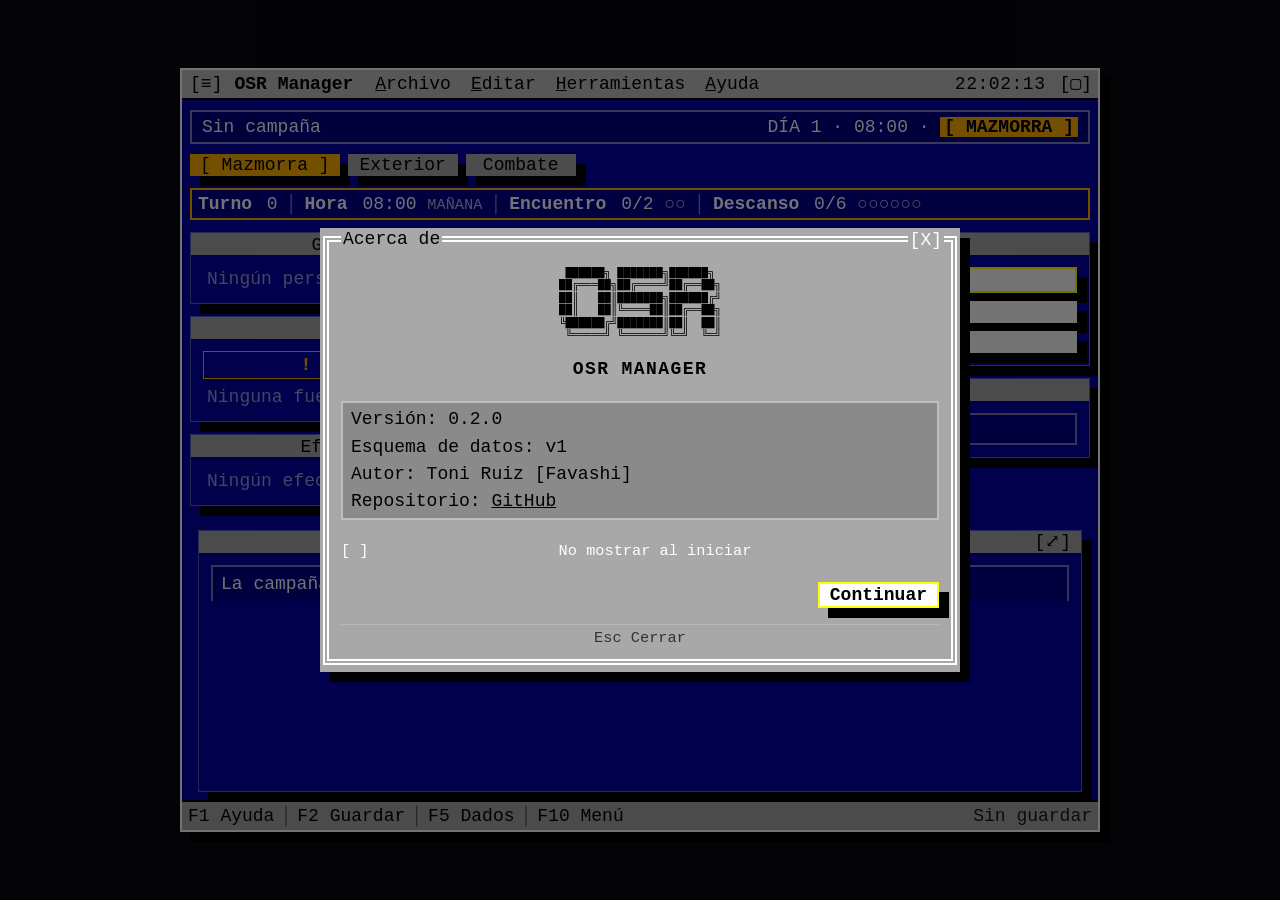
==== commit 36cb58ec: "Añade CHANGELOG, sube versión a 0.2.0 y aclara compatibilidad OGL Dice Engine 2.0, Ruleset Core, lay" ====
--- a/index.html
+++ b/index.html
@@ -29,10 +29,13 @@
 
             <div id="menuDropdown" class="dos-menu-dropdown hidden" role="menu" aria-label="Menú principal">
               <div class="dos-menu-panel" data-menu-panel="file">
+                <button data-action="newCampaign">Nueva campaña...</button>
                 <button data-action="editCampaign">Editar campaña...</button>
                 <button data-action="save">Guardar</button>
                 <button data-action="import">Importar</button>
                 <button data-action="export">Exportar</button>
+                <div class="dos-menu-separator"></div>
+                <button data-action="loadDemo">Cargar demo...</button>
               </div>
               <div class="dos-menu-panel" data-menu-panel="edit">
                 <button data-action="addCharacter">Personajes...</button>
@@ -43,6 +46,7 @@
                 <button data-action="dice">Dados...</button>
                 <button data-action="tables">Tablas...</button>
                 <button data-action="rules">Reglas...</button>
+                <button data-action="xpCalculator">Calculadora de PX...</button>
                 <button data-action="rest">Descanso corto</button>
               </div>
               <div class="dos-menu-panel" data-menu-panel="help">
@@ -69,28 +73,32 @@
           <div id="dungeonStatusStrip" class="status-strip active" data-mode="dungeon">
             <span><strong>Turno</strong> <span id="dungeonTurnValue">0</span></span>
             <span class="strip-divider">│</span>
-            <span><strong>Hora</strong> <span id="dungeonTimeValue">08:00</span></span>
+            <span><strong>Hora</strong> <span id="dungeonTimeValue">08:00</span> <span id="dungeonPeriodValue" class="day-period"></span></span>
             <span class="strip-divider">│</span>
-            <span><strong>Encuentro</strong> <span id="dungeonEncounterValue">No</span></span>
+            <span><strong>Encuentro</strong> <span id="dungeonEncounterValue">No</span> <span id="dungeonEncounterClock" class="dungeon-clock"></span></span>
             <span class="strip-divider">│</span>
-            <span><strong>Descanso</strong> <span id="dungeonRestValue">Nunca</span></span>
+            <span><strong>Descanso</strong> <span id="dungeonRestValue">Nunca</span> <span id="dungeonRestClock" class="dungeon-clock"></span></span>
           </div>
 
           <div id="wildernessStatusStrip" class="status-strip" data-mode="wilderness">
             <span><strong>Día</strong> <span id="wildernessDayValue">1</span></span>
             <span class="strip-divider">│</span>
-            <span><strong>Hora</strong> <span id="wildernessHourValue">08:00</span></span>
+            <span><strong>Hora</strong> <span id="wildernessHourValue">08:00</span> <span id="wildernessPeriodValue" class="day-period"></span></span>
             <span class="strip-divider">│</span>
             <span><strong>Terreno</strong> <span id="wildernessTerrainValue">-</span></span>
             <span class="strip-divider">│</span>
             <span><strong>Hex</strong> <span id="wildernessHexValue">-</span></span>
           </div>
 
+          <div id="combatStatusStrip" class="status-strip" data-mode="combat">
+            <span id="combatStatusContent">Sin combate activo</span>
+          </div>
+
           <div class="workspace-grid">
             <aside class="side-column">
               <div class="tui-panel side-panel">
                 <div class="tui-panel-header">
-                  Grupo
+                  Grupo <span id="partyCount" class="tui-count"></span>
                   <button type="button" class="panel-add-btn" data-open-modal="characterModal" title="Añadir personaje">+</button>
                 </div>
                 <div class="tui-panel-content">
@@ -104,13 +112,14 @@
                   <button type="button" class="panel-add-btn" data-open-modal="lightModal" title="Añadir fuente de luz">+</button>
                 </div>
                 <div class="tui-panel-content">
+                  <div id="lightingStatus" class="lighting-status hidden"></div>
                   <div id="lightSourcesList" class="compact-list"></div>
                 </div>
               </div>
 
               <div class="tui-panel side-panel">
                 <div class="tui-panel-header">
-                  Efectos
+                  Efectos <span id="effectsCount" class="tui-count"></span>
                   <button type="button" class="panel-add-btn" data-open-modal="effectModal" title="Añadir efecto">+</button>
                 </div>
                 <div class="tui-panel-content">
@@ -185,15 +194,11 @@
               <section id="combatView" class="view">
                 <div class="tui-panel compact-panel">
                   <div class="tui-panel-header">
-                    Combate
+                    Combate <span id="combatCount" class="tui-count"></span>
                     <button type="button" class="panel-add-btn" data-open-modal="addCombatantModal" title="Añadir combatiente">+</button>
                   </div>
                   <div class="tui-panel-content compact-combat">
-                    <div class="combat-meta">
-                      <span id="combatRoundValue" class="initiative-pill">Ronda 0</span>
-                      <span id="combatTurnValue" class="initiative-pill">Sin combate activo</span>
-                      <span id="combatSelectedValue" class="initiative-pill">Sin selección</span>
-                    </div>
+                    <div id="initiativeRail" class="initiative-rail hidden"></div>
                     <div id="combatantsList" class="compact-list"></div>
                     <div id="combatStartActions" class="action-list encounter-actions hidden">
                       <button id="startCombatManualBtn" class="tui-button white-255 black-255-text btn-primary">Iniciar combate</button>
@@ -224,15 +229,15 @@
                 </div>
               </section>
             </main>
-          </div>
-
-          <div class="tui-panel log-panel">
-            <div class="tui-panel-header">
-              Log
-              <button type="button" class="panel-add-btn" id="logExpandBtn" title="Ver log completo">⤢</button>
-            </div>
-            <div class="tui-panel-content">
-              <div id="sessionLog" class="session-log"></div>
+
+            <div class="tui-panel log-panel">
+              <div class="tui-panel-header">
+                Log
+                <button type="button" class="panel-add-btn" id="logExpandBtn" title="Ver log completo">⤢</button>
+              </div>
+              <div class="tui-panel-content">
+                <div id="sessionLog" class="session-log"></div>
+              </div>
             </div>
           </div>
 
@@ -241,15 +246,10 @@
             <span class="strip-divider">│</span>
             <span>F2 Guardar</span>
             <span class="strip-divider">│</span>
-            <span>F3 Campaña</span>
-            <span class="strip-divider">│</span>
-            <span>F4 Personaje</span>
-            <span class="strip-divider">│</span>
             <span>F5 Dados</span>
             <span class="strip-divider">│</span>
-            <span>F6 Tablas</span>
-            <span class="strip-divider">│</span>
             <span>F10 Menú</span>
+            <span id="lastSavedIndicator" class="statusbar-save-indicator">Sin guardar</span>
           </div>
         </fieldset>
       </div>
@@ -258,26 +258,32 @@
     <div id="modalOverlap" class="tui-overlap"></div>
 
     <div id="aboutModal" class="tui-modal">
-      <div class="tui-window modal-window white-168 black-255-text">
+      <div class="tui-window modal-window modal-window--medium white-168 black-255-text">
         <fieldset class="tui-fieldset">
           <legend>Acerca de</legend>
           <button type="button" class="tui-fieldset-button" data-close-modal title="Cerrar">X</button>
           <div class="modal-body about-modal-body">
-            <pre class="about-logo">     ██████╗ ███████╗██████╗
-[ ] ██╔═══██╗██╔════╝██╔══██╗
-    ██║   ██║███████╗██████╔╝ [ ]
-    ██║   ██║╚════██║██╔══██╗
-[ ] ╚██████╔╝███████║██║  ██║
-     ╚═════╝ ╚══════╝╚═╝  ╚═╝  [ ]</pre>
+            <pre class="about-logo"> ██████╗ ███████╗██████╗ 
+██╔═══██╗██╔════╝██╔══██╗
+██║   ██║███████╗██████╔╝
+██║   ██║╚════██║██╔══██╗
+╚██████╔╝███████║██║  ██║
+ ╚═════╝ ╚══════╝╚═╝  ╚═╝</pre>
             <div class="about-title">OSR MANAGER</div>
             <div class="about-facts">
-              <div>Versión: 0.1.0</div>
+              <div>Versión: 0.2.0</div>
               <div>Esquema de datos: v1</div>
-              <div>Autor: Toni Ruiz — <a href="https://github.com/toniruiz" target="_blank" rel="noopener noreferrer">GitHub</a></div>
-            </div>
+              <div>Autor: Toni Ruiz [Favashi]</div>
+              <div>Repositorio: <a href="https://github.com/Favashi/osr-manager" target="_blank" rel="noopener noreferrer">GitHub</a></div>
+            </div>
+            <label class="tui-checkbox about-startup-checkbox">No mostrar al iniciar
+              <input type="checkbox" id="aboutHideOnStartupInput" />
+              <span></span>
+            </label>
             <div class="modal-actions">
               <button type="button" class="tui-button white-255 black-255-text btn-primary" data-close-modal>Continuar</button>
             </div>
+            <div class="tui-popup-footer">Esc Cerrar</div>
           </div>
         </fieldset>
       </div>
@@ -409,19 +415,90 @@
     </div>
 
     <div id="diceModal" class="tui-modal">
-      <div class="tui-window modal-window white-168 black-255-text">
+      <div class="tui-window modal-window modal-window-wide white-168 black-255-text">
         <fieldset class="tui-fieldset">
           <legend>Dados</legend>
           <button type="button" class="tui-fieldset-button" data-close-modal title="Cerrar">X</button>
           <div class="modal-body">
             <div class="form-field compact-field">
               <label>Expresión</label>
-              <input id="diceExpressionInput" class="tui-input" type="text" placeholder="1d20" value="1d20" />
-            </div>
-            <div id="diceResult" class="summary-box">Introduce una expresión y tira.</div>
+              <div class="dice-expression-row">
+                <input id="diceExpressionInput" class="tui-input" type="text" placeholder="1d20" value="1d20" />
+                <button type="button" id="diceExpressionClearBtn" class="tui-button white-255 black-255-text" title="Limpiar expresión">Limpiar</button>
+              </div>
+            </div>
+
+            <div class="dice-quantity-row">
+              <span>Cantidad:</span>
+              <button type="button" id="diceQtyMinusBtn" class="tui-button white-255 black-255-text dice-qty-btn">-</button>
+              <span id="diceQtyValue" class="dice-qty-value">1</span>
+              <button type="button" id="diceQtyPlusBtn" class="tui-button white-255 black-255-text dice-qty-btn">+</button>
+            </div>
+
+            <div class="dice-face-grid">
+              <button type="button" class="tui-button white-255 black-255-text" data-dice-face="4">d4</button>
+              <button type="button" class="tui-button white-255 black-255-text" data-dice-face="6">d6</button>
+              <button type="button" class="tui-button white-255 black-255-text" data-dice-face="8">d8</button>
+              <button type="button" class="tui-button white-255 black-255-text" data-dice-face="10">d10</button>
+              <button type="button" class="tui-button white-255 black-255-text" data-dice-face="12">d12</button>
+              <button type="button" class="tui-button white-255 black-255-text" data-dice-face="20">d20</button>
+              <button type="button" class="tui-button white-255 black-255-text" data-dice-face="100">d100</button>
+              <button type="button" class="tui-button white-255 black-255-text" data-dice-face="66">d66</button>
+            </div>
+            <div class="dice-face-grid dice-face-grid-minor">
+              <button type="button" class="tui-button white-255 black-255-text" data-dice-face="2">d2</button>
+              <button type="button" class="tui-button white-255 black-255-text" data-dice-face="3">d3</button>
+              <button type="button" class="tui-button white-255 black-255-text" data-dice-modifier="-1">-1</button>
+              <button type="button" class="tui-button white-255 black-255-text" data-dice-modifier="1">+1</button>
+            </div>
+
             <div class="modal-actions">
               <button id="diceRollBtn" class="tui-button white-255 black-255-text btn-primary">Tirar</button>
+              <button id="diceHelpBtn" type="button" class="tui-button white-255 black-255-text">Ayuda</button>
+            </div>
+
+            <div id="diceResult" class="summary-box dice-result">Introduce una expresión y tira.</div>
+
+            <div class="dice-history-header">
+              <span>Historial</span>
+              <button id="diceHistoryClearBtn" type="button" class="tui-button white-255 black-255-text dice-history-clear-btn">Limpiar historial</button>
+            </div>
+            <div id="diceHistoryList" class="compact-list dice-history-list">
+              <div class="empty-row">Sin tiradas todavía.</div>
+            </div>
+
+            <div class="modal-actions">
               <button type="button" class="tui-button white-255 black-255-text" data-close-modal>Cerrar</button>
+            </div>
+            <div class="tui-popup-footer">Enter Tirar │ Esc Cerrar</div>
+          </div>
+        </fieldset>
+      </div>
+    </div>
+
+    <div id="diceHelpModal" class="tui-modal">
+      <div class="tui-window modal-window white-168 black-255-text">
+        <fieldset class="tui-fieldset">
+          <legend>Ayuda · Dados</legend>
+          <button type="button" class="tui-fieldset-button" data-close-modal title="Cerrar">X</button>
+          <div class="modal-body">
+            <div class="summary-box">
+              NdS: cantidad + dado (2d6, d20)<br>
+              + - * /: aritmética, con precedencia normal<br>
+              ( ): agrupar<br>
+              &lt;= &gt;= &lt; &gt; = ==: comparación (éxito/fallo)<br>
+              d%: alias de d100 · d66: tabla (decenas+unidades)
+            </div>
+            <div class="summary-box">
+              Ejemplos:<br>
+              2d6+3<br>
+              3d6*10<br>
+              (2d4+1)*100<br>
+              1d100&lt;=35<br>
+              d66
+            </div>
+            <div class="modal-actions">
+              <button type="button" class="tui-button white-255 black-255-text btn-primary" data-close-modal>Cerrar</button>
             </div>
           </div>
         </fieldset>
@@ -438,6 +515,42 @@
       </div>
     </div>
 
+    <div id="xpCalculatorModal" class="tui-modal">
+      <div class="tui-window modal-window modal-window--medium white-168 black-255-text">
+        <fieldset class="tui-fieldset">
+          <legend>Calculadora de PX</legend>
+          <button type="button" class="tui-fieldset-button" data-close-modal title="Cerrar">X</button>
+          <div class="modal-body">
+            <div class="two-up">
+              <div class="form-field compact-field">
+                <label>PX por monstruos</label>
+                <input id="xpMonsterInput" class="tui-input" type="number" min="0" value="0" />
+              </div>
+              <div class="form-field compact-field">
+                <label>PX por tesoro</label>
+                <input id="xpTreasureInput" class="tui-input" type="number" min="0" value="0" />
+              </div>
+              <div class="form-field compact-field">
+                <label>Otros PX</label>
+                <input id="xpOtherInput" class="tui-input" type="number" min="0" value="0" />
+              </div>
+              <div class="form-field compact-field">
+                <label>Personajes</label>
+                <input id="xpPartySizeInput" class="tui-input" type="number" min="0" value="0" />
+              </div>
+            </div>
+            <button id="xpUseCurrentPartyBtn" type="button" class="tui-button white-255 black-255-text">Usar grupo actual</button>
+            <div id="xpResultBox" class="summary-box">Total: 0 PX</div>
+            <div class="modal-actions">
+              <button id="xpCopyResultBtn" type="button" class="tui-button white-255 black-255-text">Copiar resultado</button>
+              <button type="button" class="tui-button white-255 black-255-text btn-primary" data-close-modal>Cerrar</button>
+            </div>
+            <div class="tui-popup-footer">Esc Cerrar</div>
+          </div>
+        </fieldset>
+      </div>
+    </div>
+
     <div id="rulesModal" class="tui-modal">
       <div class="tui-window modal-window modal-window-wide white-168 black-255-text">
         <fieldset class="tui-fieldset">
@@ -457,6 +570,7 @@
               <button id="rulesetApplyBtn" class="tui-button white-255 black-255-text btn-primary">Aplicar</button>
               <button type="button" class="tui-button white-255 black-255-text" data-close-modal>Cancelar</button>
             </div>
+            <div class="tui-popup-footer">Esc Cancelar</div>
           </div>
         </fieldset>
       </div>
@@ -584,6 +698,45 @@
       </div>
     </div>
 
+    <div id="newCampaignModal" class="tui-modal">
+      <div class="tui-window modal-window white-168 black-255-text">
+        <fieldset class="tui-fieldset">
+          <legend>Nueva campaña</legend>
+          <button type="button" class="tui-fieldset-button" data-close-modal title="Cerrar">X</button>
+          <div class="modal-body">
+            <div class="form-field compact-field">
+              <label>Nombre</label>
+              <input id="newCampaignNameInput" class="tui-input" type="text" placeholder="Nombre de la campaña" />
+            </div>
+            <div class="form-field compact-field">
+              <label>Reglas</label>
+              <select id="newCampaignRulesetSelect" class="tui-input"></select>
+            </div>
+            <div class="modal-actions">
+              <button id="newCampaignConfirmCreateBtn" class="tui-button white-255 black-255-text btn-primary">Crear</button>
+              <button type="button" class="tui-button white-255 black-255-text" data-close-modal>Cancelar</button>
+            </div>
+          </div>
+        </fieldset>
+      </div>
+    </div>
+
+    <div id="replaceCampaignConfirmModal" class="tui-modal">
+      <div class="tui-window modal-window white-168 black-255-text">
+        <fieldset class="tui-fieldset">
+          <legend>Confirmar</legend>
+          <button type="button" class="tui-fieldset-button" data-close-modal title="Cerrar">X</button>
+          <div class="modal-body">
+            <div id="replaceCampaignConfirmText" class="summary-box">¿Sustituir la campaña activa?</div>
+            <div class="modal-actions">
+              <button id="replaceCampaignConfirmBtn" class="tui-button white-255 black-255-text btn-primary">Continuar</button>
+              <button type="button" class="tui-button white-255 black-255-text" data-close-modal>Cancelar</button>
+            </div>
+          </div>
+        </fieldset>
+      </div>
+    </div>
+
     <div id="explorationActionsModal" class="tui-modal">
       <div class="tui-window modal-window white-168 black-255-text">
         <fieldset class="tui-fieldset">
@@ -647,7 +800,7 @@
     </div>
 
     <div id="logModal" class="tui-modal">
-      <div class="tui-window modal-window modal-window-wide white-168 black-255-text">
+      <div class="tui-window modal-window modal-window--large white-168 black-255-text">
         <fieldset class="tui-fieldset">
           <legend>Log completo</legend>
           <button type="button" class="tui-fieldset-button" data-close-modal title="Cerrar">X</button>
@@ -816,7 +969,16 @@
           <legend>Ayuda</legend>
           <button type="button" class="tui-fieldset-button" data-close-modal title="Cerrar">X</button>
           <div class="modal-body">
-            <div class="summary-box">Guarda la campaña, mueve al grupo, genera encuentros y usa las fases del modo activo.</div>
+            <div class="compact-list">
+              <div class="list-item"><strong>Modos:</strong> cambia entre Mazmorra, Exterior y Combate con las pestañas del menú superior. Cada modo tiene sus propias fases y acciones en la barra de estado.</div>
+              <div class="list-item"><strong>Grupo:</strong> añade personajes con el botón + del panel Grupo; haz clic en uno para ver o editar su ficha.</div>
+              <div class="list-item"><strong>Mazmorra:</strong> registra sala/nivel, gestiona luz y efectos activos, tira dados de exploración con F5.</div>
+              <div class="list-item"><strong>Exterior:</strong> viaja por la rejilla hexagonal (F3 o el botón Viajar), consulta terreno y genera encuentros.</div>
+              <div class="list-item"><strong>Combate:</strong> inicia combate, tira iniciativa, usa N para pasar turno y aplica daño/curación/estados a cada combatiente.</div>
+              <div class="list-item"><strong>Guardar:</strong> F2 guarda en el navegador; usa Archivo → Exportar/Importar para mover la campaña entre dispositivos.</div>
+              <div class="list-item">Consulta <button type="button" class="link-button" data-open-modal="shortcutsModal" data-close-modal>Atajos de teclado</button> para el listado completo.</div>
+              <div class="list-item">Más detalle en el <a href="https://github.com/Favashi/osr-manager" target="_blank" rel="noopener noreferrer">repositorio de GitHub</a>.</div>
+            </div>
             <div class="modal-actions">
               <button type="button" class="tui-button white-255 black-255-text btn-primary" data-close-modal>Cerrar</button>
             </div>
@@ -866,6 +1028,7 @@
     <script src="js/rules/custom.js"></script>
     <script src="js/state.js"></script>
     <script src="js/dice.js"></script>
+    <script src="js/ui-list.js"></script>
     <script src="js/dungeon.js"></script>
     <script src="js/combat.js"></script>
     <script src="js/wilderness.js"></script>
--- a/css/custom.css
+++ b/css/custom.css
@@ -59,13 +59,24 @@
   align-items: safe center;
   justify-content: safe center;
   padding: 10px;
-  background: #000;
+  /* Textura de "escritorio" retro DOS/EGA: micro-dither muy sutil sobre
+     negro azulado. background-color de respaldo por si el gradient no
+     renderiza; el tile de 4px no cambia con la resolución/DPI. */
+  background-color: #05060c;
+  background-image:
+    repeating-linear-gradient(45deg, rgba(70, 90, 140, 0.05) 0px, rgba(70, 90, 140, 0.05) 1px, transparent 1px, transparent 4px),
+    repeating-linear-gradient(-45deg, rgba(70, 90, 140, 0.05) 0px, rgba(70, 90, 140, 0.05) 1px, transparent 1px, transparent 4px);
+  background-size: 4px 4px;
   overflow: auto;
 }
 
 .app-window {
-  width: 960px;
-  max-width: 90vw;
+  /* Normal: ancho fijo razonable, altura según contenido (con tope
+     generoso). Un ratio 16:10 estricto (≈800×500) resultó demasiado bajo
+     para el contenido real y forzaba scroll — mejor ancho fijo + alto
+     libre hasta max-height. Solo .maximized (abajo) usa el viewport. */
+  width: min(920px, 100%);
+  max-height: 92vh;
   margin: auto;
   padding: 0;
   display: flex;
@@ -74,16 +85,32 @@
   box-shadow: 10px 10px black;
   border: 2px solid #fff;
   transition: all 0.15s ease;
-  min-height: 600px;
-  max-height: 90vh;
   overflow: hidden;
 }
 
 .app-window.maximized {
-  width: 98vw;
-  max-width: 98vw;
-  height: 95vh;
-  max-height: 95vh;
+  /* Tope ~1920×1080 (no un mínimo): en monitores 2K/4K se queda ahí y se
+     centra; en viewports menores usa el espacio real disponible. */
+  width: min(1920px, 98vw);
+  max-width: min(1920px, 98vw);
+  height: min(1080px, 95vh);
+  max-height: min(1080px, 95vh);
+}
+
+/* Normal (~920px de ancho): reducir gaps/padding antes que permitir
+   overflow. Ningún atajo ni información desaparece, solo se compacta. */
+.app-window:not(.maximized) .status-strip {
+  gap: 8px;
+  padding: 4px 6px;
+}
+
+.app-window:not(.maximized) .dungeon-clock {
+  letter-spacing: 0;
+}
+
+.app-window:not(.maximized) .app-statusbar {
+  gap: 6px;
+  padding: 4px 6px;
 }
 
 .app-fieldset {
@@ -91,6 +118,7 @@
   border: none;
   padding: 0;
   min-height: 100%;
+  min-width: 0;
   display: flex;
   flex-direction: column;
   flex: 1;
@@ -272,6 +300,12 @@
   border-bottom: none;
 }
 
+.dos-menu-separator {
+  height: 1px;
+  margin: 3px 6px;
+  background: rgba(0, 0, 0, 0.35);
+}
+
 .tui-panel {
   border: 1px solid rgba(255, 255, 255, 0.35);
   min-width: 0;
@@ -312,6 +346,7 @@
   justify-content: space-between;
   gap: 10px;
   width: auto;
+  min-width: 0;
   margin: 0 8px 10px;
   padding: 5px 10px;
   background: rgba(0, 0, 0, 0.2);
@@ -328,6 +363,11 @@
 }
 
 #campaignBarLabel {
+  /* min-width:0 es imprescindible: sin él, un flex item con
+     white-space:nowrap nunca encoge por debajo de su contenido y el
+     ellipsis no llega a activarse — el nombre largo empuja la barra fuera
+     de la ventana en vez de truncarse. */
+  min-width: 0;
   overflow: hidden;
   text-overflow: ellipsis;
   white-space: nowrap;
@@ -382,9 +422,26 @@
 .workspace-grid {
   display: grid;
   grid-template-columns: 340px minmax(0, 1fr);
+  grid-template-areas:
+    "sidebar main"
+    "log     log";
   gap: 12px;
   align-items: start;
   margin: 0 8px;
+  min-height: 0;
+}
+
+/* Solo en maximizado .app-window tiene una altura REAL definida (95vh), así
+   que solo ahí puede sobrar espacio vertical que absorber. En normal la
+   ventana mide lo que mide su contenido — darle flex:1 aquí también
+   generaba un hueco vacío entre los paneles y el Log sin motivo. */
+.app-window.maximized .workspace-grid {
+  flex: 1;
+  /* La fila "main" (sidebar+principal+secundaria) se queda con TODO el
+     espacio sobrante (1fr); la fila "log" mide solo su contenido (auto).
+     Sin esto, el espacio extra del flex:1 se quedaba como hueco vacío
+     DESPUÉS del Log en vez de empujarlo pegado abajo. */
+  grid-template-rows: minmax(0, 1fr) auto;
 }
 
 .side-column,
@@ -392,6 +449,18 @@
   display: grid;
   gap: 12px;
   min-width: 0;
+}
+
+.side-column {
+  grid-area: sidebar;
+}
+
+.main-column {
+  grid-area: main;
+}
+
+.log-panel {
+  grid-area: log;
 }
 
 .side-panel {
@@ -402,6 +471,13 @@
   position: relative;
   background: rgb(168, 168, 168) !important;
   color: #000;
+}
+
+/* Contador reutilizable de cabecera (Grupo [4], Efectos [2]...). Preparado
+   también para futuras cabeceras del Codex (Monstruos [214]...). */
+.tui-count {
+  opacity: 0.7;
+  font-weight: normal;
 }
 
 .panel-add-btn {
@@ -442,7 +518,6 @@
   margin-bottom: 0;
 }
 
-.empty-row,
 .log-entry,
 .summary-box,
 .combatant-row {
@@ -452,6 +527,15 @@
   padding: 4px 8px;
 }
 
+/* Patrón común de estado vacío: texto atenuado y compacto, sin caja. Nombre
+   .tui-empty-state pensado para reutilizar en el Codex; .empty-row sigue
+   funcionando igual (alias) para no tocar el HTML/JS ya existente. */
+.empty-row,
+.tui-empty-state {
+  color: rgba(255, 255, 255, 0.6);
+  padding: 2px 4px;
+}
+
 .list-item {
   background: transparent;
   border: none;
@@ -459,6 +543,16 @@
   padding: 2px 2px;
 }
 
+.link-button {
+  background: transparent;
+  border: none;
+  color: var(--mode-wilderness);
+  text-decoration: underline;
+  cursor: pointer;
+  padding: 0;
+  font: inherit;
+}
+
 .combatant-row {
   display: grid;
   grid-template-columns: 34px 1fr 40px 68px 130px;
@@ -471,6 +565,13 @@
   font-weight: bold;
   opacity: 0.75;
   cursor: default;
+  /* Cabecera fija durante el scroll interno de la tabla. Fondo sólido
+     propio (no heredado) para que las filas que pasan por debajo no se
+     transparenten. */
+  position: sticky;
+  top: 0;
+  z-index: 1;
+  background: rgb(0, 0, 168);
 }
 
 .combatant-row .col-ini,
@@ -491,6 +592,13 @@
   background: rgb(255, 255, 0) !important;
   color: #000 !important;
   border-color: #000;
+}
+
+/* Actor con el turno actual: indicador discreto (glifo), nunca el mismo
+   amarillo sólido de la selección — son conceptos distintos. */
+.tui-actor-marker {
+  font-weight: bold;
+  opacity: 0.85;
 }
 
 .combatant-row.defeated,
@@ -540,6 +648,15 @@
 .party-row-header {
   font-weight: bold;
   opacity: 0.75;
+  position: sticky;
+  top: 0;
+  z-index: 1;
+  background: rgb(0, 0, 168);
+}
+
+#partyList {
+  max-height: 200px;
+  overflow-y: auto;
 }
 
 .party-name {
@@ -548,9 +665,13 @@
   white-space: nowrap;
 }
 
-.party-class,
+.party-class {
+  white-space: nowrap;
+}
+
 .party-ac {
   white-space: nowrap;
+  text-align: right;
 }
 
 .party-hp {
@@ -693,6 +814,7 @@
   gap: 14px;
   align-items: center;
   width: auto;
+  min-width: 0;
   margin: 0 8px 12px;
   padding: 6px 10px;
   background: rgba(0, 0, 0, 0.15);
@@ -742,49 +864,49 @@
   min-height: 0;
 }
 
-.combat-meta {
-  display: flex;
-  flex-wrap: wrap;
-  gap: 8px;
-  margin-bottom: 8px;
-}
-
-.initiative-pill {
-  display: inline-block;
-  background: rgba(255, 255, 255, 0.12);
-  border: 1px solid var(--current-mode-color, rgba(255, 255, 255, 0.5));
-  padding: 2px 6px;
-}
-
 #combatantsList {
   max-height: 260px;
   overflow-y: auto;
 }
 
 .log-panel {
+  /* Sin flex:1 a propósito: el panel Log NO debe crecer para rellenar el
+     alto de la ventana (esa era la causa de que en pantallas altas se
+     estirara). Su altura la determina el contenido: cabecera +
+     .session-log, que tiene una altura fija de ~5 filas (ver abajo). */
   min-height: 0;
   margin: 12px 8px 0;
-  flex: 1;
   display: flex;
   flex-direction: column;
 }
 
 .log-panel .tui-panel-content {
-  flex: 1;
   display: flex;
   flex-direction: column;
   min-height: 0;
 }
 
 .session-log {
-  flex: 1;
-  min-height: 90px;
-  max-height: none;
+  /* Override deliberado de "display: grid" (heredado de la regla
+     compartida con .compact-list/.action-list): en grid, cada .log-entry
+     es un grid item con align-self "stretch" por defecto, así que se
+     repartía el alto sobrante de la fila en vez de quedarse en su
+     contenido. En flex-column, sin flex-grow, cada entrada solo ocupa la
+     altura de su propio texto. */
+  display: flex;
+  flex-direction: column;
+  /* Altura fija ≈ 5 entradas de una línea: line-height de .log-entry
+     (1.45em) + su padding/borde vertical (4px arriba/abajo + 2px de borde
+     arriba/abajo = 12px) por cada una de las 5 filas, más los 4 huecos de
+     6px entre ellas (gap heredado de la regla compartida con
+     .compact-list/.action-list). A partir de la 6ª entrada, scroll. */
+  height: calc(5 * (1.45em + 12px) + 4 * 6px);
   overflow-y: auto;
 }
 
 .log-entry {
   display: block;
+  flex: 0 0 auto;
   line-height: 1.45;
 }
 
@@ -793,22 +915,35 @@
 }
 
 .app-statusbar {
+  /* Antes "overflow:hidden" recortaba en seco lo que no cabía (el "F10
+     Menú" cortado). flex-wrap deja que pase a una segunda línea si hace
+     falta en vez de perder contenido; min-width:0 permite que el propio
+     footer encoja dentro de la ventana en vez de forzarla a ensancharse. */
   width: auto;
+  min-width: 0;
   margin: 8px 0 0;
   background: rgb(168, 168, 168);
   color: #000;
   border-top: 2px solid #000;
   padding: 4px 8px;
   display: flex;
+  flex-wrap: wrap;
+  row-gap: 2px;
   align-items: center;
-  overflow: hidden;
-  white-space: nowrap;
+  overflow: visible;
 }
 
 .app-statusbar span {
   overflow: hidden;
   text-overflow: ellipsis;
   white-space: nowrap;
+}
+
+.statusbar-save-indicator {
+  margin-left: auto;
+  padding-left: 12px;
+  flex-shrink: 0;
+  opacity: 0.85;
 }
 
 .tui-overlap {
@@ -836,6 +971,11 @@
   display: flex !important;
 }
 
+/* Patrón común de popup: 3 tamaños. small (por defecto, .modal-window) para
+   confirmaciones/inputs breves; --medium para herramientas sin listas
+   grandes (Dados/PX/Reglas/Acerca de); --large reservado para futuras
+   herramientas de listado (Codex/Tablas/Compendio) — cabe en normal
+   (~800px) sin desbordar y no crece indefinidamente en maximizado. */
 .modal-window {
   display: block;
   width: 380px;
@@ -845,9 +985,15 @@
   overflow-y: auto;
 }
 
-.modal-window-wide {
+.modal-window-wide,
+.modal-window--medium {
   width: 640px;
   max-width: 94vw;
+}
+
+.modal-window--large {
+  width: min(1000px, 92vw);
+  max-height: 85vh;
 }
 
 .modal-body {
@@ -864,7 +1010,24 @@
   margin-top: 4px;
 }
 
+/* Pie de atajos reutilizable de popup: una línea discreta, solo los atajos
+   relevantes de ESE popup (no un listado genérico repetido). */
+.tui-popup-footer {
+  margin-top: 6px;
+  padding-top: 4px;
+  border-top: 1px solid rgba(255, 255, 255, 0.25);
+  font-size: 0.85em;
+  opacity: 0.7;
+  text-align: center;
+  white-space: nowrap;
+}
+
 .log-modal-body {
+  /* Mismo motivo que .session-log: sin este override hereda
+     "display: grid" de .modal-body y las entradas se estirarían también
+     aquí, en el log expandido. */
+  display: flex;
+  flex-direction: column;
   max-height: 60vh;
   overflow-y: auto;
 }
@@ -886,10 +1049,9 @@
 }
 
 .about-logo {
-  display: inline-block;
   margin: 0 0 8px;
   line-height: 1.15;
-  text-align: left;
+  text-align: center;
   font-size: 0.6em;
 }
 
@@ -903,7 +1065,13 @@
   display: grid;
   gap: 2px;
   text-align: left;
+  line-height: 1.4;
   margin: 8px 0 12px;
+  padding: 4px 8px;
+  background: rgba(0, 0, 0, 0.18);
+  border: 2px solid rgba(255, 255, 255, 0.45);
+  max-height: calc(5 * 1.4em + 4 * 2px);
+  overflow-y: auto;
 }
 
 .about-facts a {
@@ -913,6 +1081,11 @@
 
 .about-facts a:hover {
   color: rgb(0, 0, 168);
+}
+
+.about-startup-checkbox {
+  margin: 0 0 8px;
+  font-size: 0.85em;
 }
 
 @media (max-width: 980px) {
@@ -921,6 +1094,212 @@
     display: grid;
     grid-template-columns: 1fr;
   }
+
+  .workspace-grid {
+    grid-template-areas:
+      "sidebar"
+      "main"
+      "log";
+  }
+}
+
+/* Dungeon Clocks: glifo compacto junto al valor numérico ya existente en
+   el status strip. Puramente informativo, no sustituye el número. */
+.dungeon-clock {
+  opacity: 0.75;
+  letter-spacing: 1px;
+}
+
+/* Periodo del día: descriptor derivado de la hora, sin implicar luz solar
+   ni reglas. Texto discreto junto a la hora. */
+.day-period {
+  opacity: 0.7;
+  text-transform: uppercase;
+  font-size: 0.85em;
+}
+
+/* Aviso global de oscuridad en el panel Luz. Ámbar de advertencia (no
+   rojo: no es un peligro real, es un aviso de procedimiento). */
+.lighting-status {
+  font-weight: bold;
+  color: rgb(255, 176, 0);
+  border: 1px solid rgb(255, 176, 0);
+  padding: 3px 6px;
+  margin-bottom: 6px;
+  text-align: center;
+}
+
+/* Initiative Rail: deriva del orden real del tracker. El actor con el
+   turno actual usa el mismo amarillo de foco/selección que el resto de la
+   app; derrotados/retirados quedan atenuados igual que en la tabla. */
+.initiative-rail {
+  display: flex;
+  align-items: center;
+  flex-wrap: nowrap;
+  overflow-x: auto;
+  gap: 4px;
+  padding: 4px 6px;
+  margin-bottom: 8px;
+  background: rgba(0, 0, 0, 0.18);
+  border: 1px solid rgba(255, 255, 255, 0.35);
+  white-space: nowrap;
+}
+
+.initiative-rail-item {
+  padding: 1px 6px;
+  border: 1px solid transparent;
+}
+
+.initiative-rail-item.current {
+  background: rgb(255, 255, 0);
+  color: #000;
+  font-weight: bold;
+  border-color: #000;
+}
+
+.initiative-rail-item.inactive {
+  opacity: 0.5;
+  text-decoration: line-through;
+}
+
+.initiative-rail-sep,
+.initiative-rail-ellipsis {
+  opacity: 0.6;
+}
+
+/* Encounter Summary: cabecera clara + campos realmente disponibles. */
+.encounter-header {
+  font-weight: bold;
+  letter-spacing: 0.04em;
+  margin-bottom: 4px;
+}
+
+.encounter-fields {
+  display: grid;
+  gap: 2px;
+}
+
+.encounter-fields > div {
+  display: flex;
+  justify-content: space-between;
+  gap: 8px;
+}
+
+.encounter-field-label {
+  opacity: 0.75;
+}
+
+.encounter-extra {
+  margin-top: 4px;
+  opacity: 0.85;
+}
+
+/* Lanzador de Dados 2.0 */
+.dice-quantity-row {
+  display: flex;
+  align-items: center;
+  gap: 8px;
+  margin-bottom: 8px;
+}
+
+.dice-qty-btn {
+  min-width: 32px;
+  padding: 1px 6px;
+}
+
+.dice-qty-value {
+  min-width: 24px;
+  text-align: center;
+  font-weight: bold;
+}
+
+.dice-face-grid {
+  display: grid;
+  grid-template-columns: repeat(4, minmax(0, 1fr));
+  gap: 6px;
+  margin-bottom: 8px;
+}
+
+.dice-face-grid-minor {
+  opacity: 0.8;
+}
+
+.dice-result {
+  line-height: 1.4;
+}
+
+.dice-comparison-success {
+  color: rgb(0, 255, 255);
+  font-weight: bold;
+}
+
+.dice-comparison-fail {
+  color: rgb(255, 176, 0);
+  font-weight: bold;
+}
+
+.dice-history-header {
+  display: flex;
+  align-items: center;
+  justify-content: space-between;
+  margin: 8px 0 4px;
+  opacity: 0.85;
+}
+
+.dice-history-list {
+  max-height: 160px;
+  overflow-y: auto;
+}
+
+.dice-history-item {
+  display: grid;
+  grid-template-columns: 48px 1fr 56px;
+  gap: 8px;
+  cursor: pointer;
+  padding: 2px 4px;
+}
+
+.dice-history-item:hover {
+  background: rgba(255, 255, 255, 0.12);
+}
+
+.dice-history-time {
+  opacity: 0.65;
+}
+
+.dice-history-total {
+  text-align: right;
+  font-weight: bold;
+}
+
+.dice-expression-row {
+  display: flex;
+  gap: 6px;
+}
+
+.dice-expression-row input {
+  width: auto;
+  flex: 1;
+}
+
+.dice-expression-row button {
+  flex-shrink: 0;
+  white-space: nowrap;
+}
+
+.dice-history-clear-btn {
+  padding: 1px 8px;
+}
+
+/* Barra de estado de Combate: nombre de "Actúa" truncado si es muy largo,
+   sin ensanchar la barra ni el layout general. */
+.combat-actor-name {
+  display: inline-block;
+  max-width: 160px;
+  overflow: hidden;
+  text-overflow: ellipsis;
+  white-space: nowrap;
+  vertical-align: bottom;
 }
 
 @media (max-width: 640px) {
@@ -932,4 +1311,58 @@
   .two-up {
     grid-template-columns: 1fr;
   }
-}
+
+  .dice-face-grid {
+    grid-template-columns: repeat(3, minmax(0, 1fr));
+  }
+}
+
+/* Layout ancho: activado ÚNICAMENTE por el estado real de maximización
+   (.app-window.maximized, ya gestionado por windowSizeBtn en app.js), NUNCA
+   por el ancho del viewport. Un monitor grande con la app sin maximizar se
+   queda en el layout normal (<=800px); solo maximizar activa esto.
+   Reutiliza los paneles ya existentes vía grid-area/grid-template-columns;
+   ningún nodo se duplica ni se mueve por JS. El Log nunca es una columna:
+   sigue siendo la fila "log" a todo el ancho, tanto normal como maximizado. */
+.app-window.maximized .workspace-grid {
+  /* Proporciones fluidas (no columnas congeladas): la izquierda crece con
+     la ventana en vez de quedarse en un ancho fijo. */
+  grid-template-columns: minmax(280px, 24%) minmax(0, 1fr);
+}
+
+/* Mazmorra: Acciones (principal) | Encuentro (secundaria). */
+.app-window.maximized #dungeonView {
+  grid-template-columns: minmax(0, 1fr) minmax(280px, 34%);
+}
+
+/* Exterior: Acciones/Estado (principal, ya era .two-col) a la izquierda;
+   Encuentro y Hex actual apilados como columna secundaria a la derecha. */
+.app-window.maximized #wildernessView {
+  grid-template-columns: minmax(0, 1fr) minmax(280px, 34%);
+  grid-template-areas:
+    "principal top"
+    "principal bottom";
+}
+
+.app-window.maximized #wildernessView > *:nth-child(1) {
+  grid-area: principal;
+}
+
+.app-window.maximized #wildernessView > *:nth-child(2) {
+  grid-area: top;
+}
+
+.app-window.maximized #wildernessView > *:nth-child(3) {
+  grid-area: bottom;
+}
+
+/* Combate: tabla de combatientes (principal) | Ronda/Acciones (secundaria,
+   apiladas verticalmente en vez de lado a lado). */
+.app-window.maximized #combatView {
+  grid-template-columns: minmax(0, 1fr) minmax(280px, 34%);
+  align-items: start;
+}
+
+.app-window.maximized #combatView > .two-col {
+  grid-template-columns: 1fr;
+}
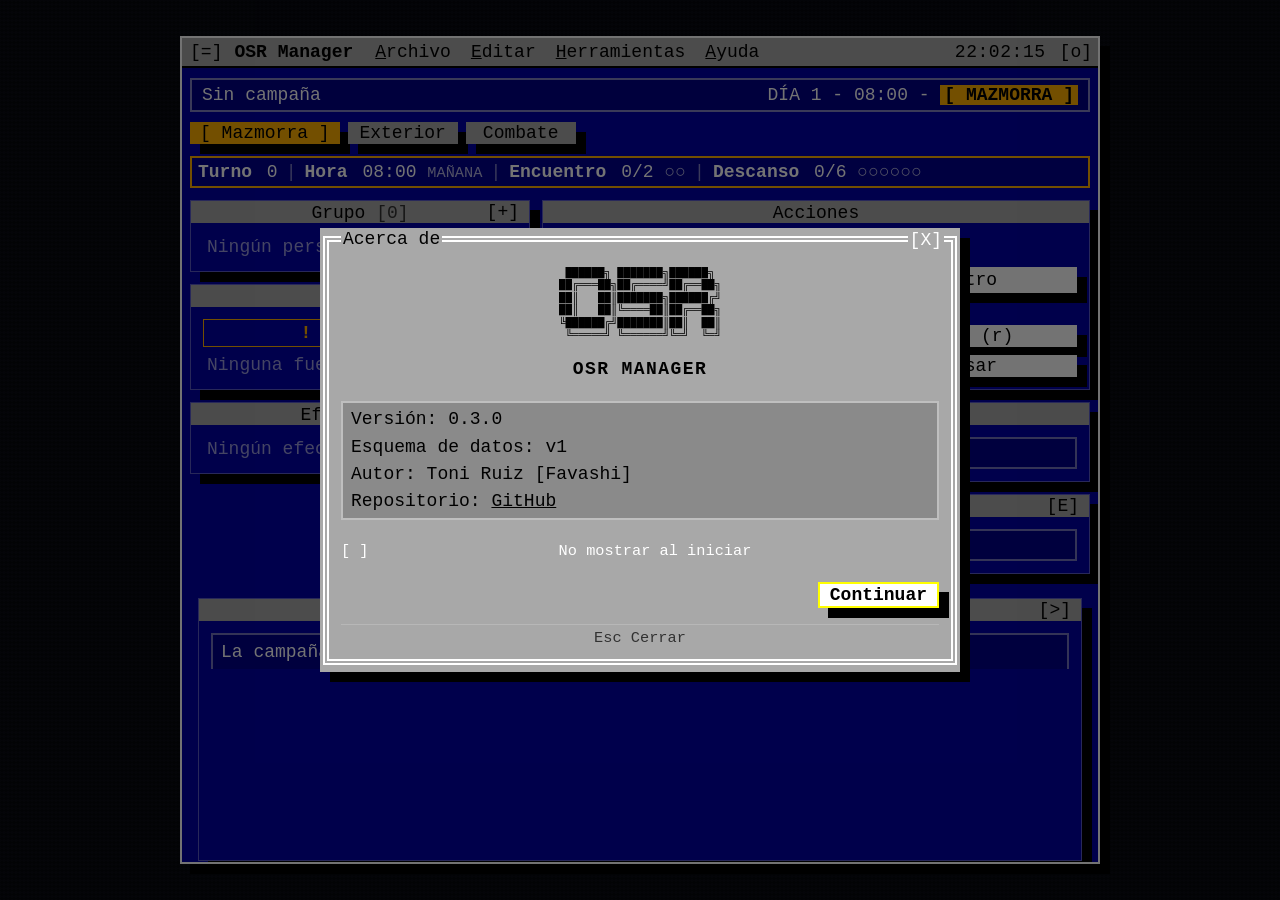
==== commit 96caccdf: "Statblock Importer, Codex, temas y landing rediseñada - Statblock Importer (js/statblock-parser.js):" ====
--- a/index.html
+++ b/index.html
@@ -6,6 +6,22 @@
     <title>OSR Manager</title>
     <link rel="stylesheet" href="css/tui.css" />
     <link rel="stylesheet" href="css/custom.css" />
+    <script>
+      // Aplica el tema guardado antes del primer pintado para evitar un
+      // flash "EGA Azul -> tema real". Duplicado intencional del listado de
+      // temas válidos de js/app.js (THEME_IDS): este script debe ejecutarse
+      // antes de que app.js cargue, así que no puede depender de él.
+      (function () {
+        var VALID_THEMES = ['ega-blue', 'amber', 'green', 'mono', 'cga', 'phosphor'];
+        try {
+          var raw = localStorage.getItem('osr-manager-preferences');
+          var theme = raw ? JSON.parse(raw).theme : null;
+          document.documentElement.dataset.theme = VALID_THEMES.indexOf(theme) !== -1 ? theme : 'ega-blue';
+        } catch (error) {
+          document.documentElement.dataset.theme = 'ega-blue';
+        }
+      })();
+    </script>
   </head>
   <body>
     <div class="app-shell">
@@ -13,7 +29,7 @@
         <fieldset class="tui-fieldset app-fieldset">
           <div class="dos-menu-container">
             <div class="dos-menu-bar">
-              <button id="menuToggleBtn" class="dos-menu-icon" title="Menú" aria-label="Menú">≡</button>
+              <button id="menuToggleBtn" class="dos-menu-icon" title="Menú" aria-label="Menú">=</button>
               <span class="dos-app-name">OSR Manager</span>
               <div class="dos-menu-group">
                 <button class="dos-menu-trigger" data-menu="file">Archivo</button>
@@ -23,7 +39,7 @@
               </div>
               <div class="dos-menu-bar-right">
                 <span id="topClock" class="dos-clock">00:00:00</span>
-                <button id="windowSizeBtn" class="dos-window-button" title="Minimizar / restaurar" aria-label="Minimizar">▢</button>
+                <button id="windowSizeBtn" class="dos-window-button" title="Minimizar / restaurar" aria-label="Minimizar">o</button>
               </div>
             </div>
 
@@ -48,6 +64,11 @@
                 <button data-action="rules">Reglas...</button>
                 <button data-action="xpCalculator">Calculadora de PX...</button>
                 <button data-action="rest">Descanso corto</button>
+                <div class="dos-menu-separator"></div>
+                <button data-action="importStatblock">Importar statblock...</button>
+                <button data-action="codex">Codex...</button>
+                <div class="dos-menu-separator"></div>
+                <button data-action="settings">Ajustes...</button>
               </div>
               <div class="dos-menu-panel" data-menu-panel="help">
                 <button data-action="help">Ayuda</button>
@@ -58,8 +79,8 @@
           </div>
 
           <button id="campaignBarBtn" type="button" class="app-campaign-bar" data-action="editCampaign" title="Editar campaña">
-            <span id="campaignBarLabel">Campaña sin nombre · Aventura sin nombre</span>
-            <span id="campaignBarStatus">Día 1 · 08:00 · Mazmorra</span>
+            <span id="campaignBarLabel">Campaña sin nombre - Aventura sin nombre</span>
+            <span id="campaignBarStatus">Día 1 - 08:00 - Mazmorra</span>
           </button>
 
           <input id="importFileInput" type="file" accept="application/json" hidden />
@@ -72,21 +93,21 @@
 
           <div id="dungeonStatusStrip" class="status-strip active" data-mode="dungeon">
             <span><strong>Turno</strong> <span id="dungeonTurnValue">0</span></span>
-            <span class="strip-divider">│</span>
+            <span class="strip-divider">|</span>
             <span><strong>Hora</strong> <span id="dungeonTimeValue">08:00</span> <span id="dungeonPeriodValue" class="day-period"></span></span>
-            <span class="strip-divider">│</span>
+            <span class="strip-divider">|</span>
             <span><strong>Encuentro</strong> <span id="dungeonEncounterValue">No</span> <span id="dungeonEncounterClock" class="dungeon-clock"></span></span>
-            <span class="strip-divider">│</span>
+            <span class="strip-divider">|</span>
             <span><strong>Descanso</strong> <span id="dungeonRestValue">Nunca</span> <span id="dungeonRestClock" class="dungeon-clock"></span></span>
           </div>
 
           <div id="wildernessStatusStrip" class="status-strip" data-mode="wilderness">
             <span><strong>Día</strong> <span id="wildernessDayValue">1</span></span>
-            <span class="strip-divider">│</span>
+            <span class="strip-divider">|</span>
             <span><strong>Hora</strong> <span id="wildernessHourValue">08:00</span> <span id="wildernessPeriodValue" class="day-period"></span></span>
-            <span class="strip-divider">│</span>
+            <span class="strip-divider">|</span>
             <span><strong>Terreno</strong> <span id="wildernessTerrainValue">-</span></span>
-            <span class="strip-divider">│</span>
+            <span class="strip-divider">|</span>
             <span><strong>Hex</strong> <span id="wildernessHexValue">-</span></span>
           </div>
 
@@ -132,10 +153,15 @@
               <section id="dungeonView" class="view active">
                 <div class="tui-panel compact-panel">
                   <div class="tui-panel-header">Acciones</div>
-                  <div class="tui-panel-content action-list">
-                    <button id="advanceTurnBtn" class="tui-button white-255 black-255-text btn-primary">Avanzar turno</button>
-                    <button id="generateEncounterBtn" class="tui-button white-255 black-255-text">Generar encuentro</button>
-                    <button id="explorationActionsBtn" class="tui-button white-255 black-255-text">Acciones de exploración...</button>
+                  <div class="tui-panel-content">
+                    <div id="restStatus" class="lighting-status hidden">! DESCANSO PENDIENTE</div>
+                    <div class="action-group-label">DJ</div>
+                    <div class="action-list grid-two">
+                      <button id="advanceTurnBtn" class="tui-button white-255 black-255-text btn-primary" title="Avanzar turno">Avanzar</button>
+                      <button id="generateEncounterBtn" class="tui-button white-255 black-255-text" title="Generar encuentro">Encuentro</button>
+                    </div>
+                    <div class="action-group-label">Jugadores</div>
+                    <div id="dungeonPlayerActions" class="action-list grid-two"></div>
                   </div>
                 </div>
 
@@ -149,18 +175,34 @@
                     </div>
                   </div>
                 </div>
+
+                <div class="tui-panel compact-panel">
+                  <div class="tui-panel-header">
+                    Ubicación actual
+                    <button type="button" id="editLocationBtn" class="panel-add-btn" title="Editar ubicación">E</button>
+                  </div>
+                  <div class="tui-panel-content">
+                    <div id="dungeonLocationSummary" class="summary-box">Sin ubicación registrada.</div>
+                  </div>
+                </div>
               </section>
 
               <section id="wildernessView" class="view">
                 <div class="two-col">
                   <div class="tui-panel compact-panel">
                     <div class="tui-panel-header">Acciones</div>
-                    <div class="tui-panel-content action-list grid-two">
-                      <button id="travelBtn" class="tui-button white-255 black-255-text btn-primary">Viajar</button>
-                      <button id="exploreBtn" class="tui-button white-255 black-255-text">Explorar</button>
-                      <button id="huntBtn" class="tui-button white-255 black-255-text">Cazar</button>
-                      <button id="campBtn" class="tui-button white-255 black-255-text">Acampar</button>
-                      <button id="wildernessGenerateEncounterBtn" class="tui-button white-255 black-255-text">Encuentro</button>
+                    <div class="tui-panel-content">
+                      <div class="action-group-label">DJ</div>
+                      <div class="action-list">
+                        <button id="wildernessGenerateEncounterBtn" class="tui-button white-255 black-255-text" title="Generar encuentro">Encuentro</button>
+                      </div>
+                      <div class="action-group-label">Jugadores</div>
+                      <div class="action-list grid-two">
+                        <button id="travelBtn" class="tui-button white-255 black-255-text btn-primary">Viajar</button>
+                        <button id="exploreBtn" class="tui-button white-255 black-255-text">Explorar</button>
+                        <button id="huntBtn" class="tui-button white-255 black-255-text">Cazar</button>
+                        <button id="campBtn" class="tui-button white-255 black-255-text">Acampar</button>
+                      </div>
                     </div>
                   </div>
 
@@ -233,7 +275,7 @@
             <div class="tui-panel log-panel">
               <div class="tui-panel-header">
                 Log
-                <button type="button" class="panel-add-btn" id="logExpandBtn" title="Ver log completo">⤢</button>
+                <button type="button" class="panel-add-btn" id="logExpandBtn" title="Ver log completo">&gt;</button>
               </div>
               <div class="tui-panel-content">
                 <div id="sessionLog" class="session-log"></div>
@@ -243,11 +285,11 @@
 
           <div id="statusInfo" class="app-statusbar">
             <span>F1 Ayuda</span>
-            <span class="strip-divider">│</span>
+            <span class="strip-divider">|</span>
             <span>F2 Guardar</span>
-            <span class="strip-divider">│</span>
+            <span class="strip-divider">|</span>
             <span>F5 Dados</span>
-            <span class="strip-divider">│</span>
+            <span class="strip-divider">|</span>
             <span>F10 Menú</span>
             <span id="lastSavedIndicator" class="statusbar-save-indicator">Sin guardar</span>
           </div>
@@ -271,7 +313,7 @@
  ╚═════╝ ╚══════╝╚═╝  ╚═╝</pre>
             <div class="about-title">OSR MANAGER</div>
             <div class="about-facts">
-              <div>Versión: 0.2.0</div>
+              <div>Versión: 0.3.0</div>
               <div>Esquema de datos: v1</div>
               <div>Autor: Toni Ruiz [Favashi]</div>
               <div>Repositorio: <a href="https://github.com/Favashi/osr-manager" target="_blank" rel="noopener noreferrer">GitHub</a></div>
@@ -377,9 +419,9 @@
     </div>
 
     <div id="effectModal" class="tui-modal">
-      <div class="tui-window modal-window white-168 black-255-text">
-        <fieldset class="tui-fieldset">
-          <legend>Añadir efecto</legend>
+      <div class="tui-window modal-window modal-window--medium white-168 black-255-text">
+        <fieldset class="tui-fieldset">
+          <legend id="effectModalLegend">Añadir efecto</legend>
           <button type="button" class="tui-fieldset-button" data-close-modal title="Cerrar">X</button>
           <div class="modal-body">
             <div class="form-field compact-field">
@@ -387,8 +429,15 @@
               <input id="effectNameInput" class="tui-input" type="text" placeholder="Bendición" />
             </div>
             <div class="form-field compact-field">
-              <label>Personaje</label>
-              <input id="effectCharacterInput" class="tui-input" type="text" placeholder="Personaje" />
+              <div class="effect-targets-header">
+                <label>Objetivos</label>
+                <div class="effect-targets-actions">
+                  <button type="button" id="effectTargetsAllBtn" class="link-button">Seleccionar todos</button>
+                  <button type="button" id="effectTargetsClearBtn" class="link-button">Limpiar</button>
+                </div>
+              </div>
+              <div id="effectTargetsList" class="compact-list effect-targets-list"></div>
+              <div id="effectTargetsError" class="effect-targets-error hidden">Selecciona al menos un personaje.</div>
             </div>
             <div class="form-field compact-field two-up">
               <div>
@@ -405,8 +454,38 @@
                 </select>
               </div>
             </div>
-            <div class="modal-actions">
-              <button id="addEffectConfirmBtn" class="tui-button white-255 black-255-text btn-primary">Añadir</button>
+            <div id="effectRemainingField" class="form-field compact-field hidden">
+              <label>Duración restante</label>
+              <input id="effectRemainingInput" class="tui-input" type="number" value="1" min="0" />
+            </div>
+            <div class="modal-actions">
+              <button id="effectConfirmBtn" class="tui-button white-255 black-255-text btn-primary">Añadir</button>
+              <button type="button" class="tui-button white-255 black-255-text" data-close-modal>Cancelar</button>
+            </div>
+          </div>
+        </fieldset>
+      </div>
+    </div>
+
+    <div id="effectDetailModal" class="tui-modal">
+      <div class="tui-window modal-window white-168 black-255-text">
+        <fieldset class="tui-fieldset">
+          <legend>Detalle de efecto</legend>
+          <button type="button" class="tui-fieldset-button" data-close-modal title="Cerrar">X</button>
+          <div id="effectDetailBody" class="modal-body"></div>
+        </fieldset>
+      </div>
+    </div>
+
+    <div id="effectDeleteConfirmModal" class="tui-modal">
+      <div class="tui-window modal-window white-168 black-255-text">
+        <fieldset class="tui-fieldset">
+          <legend>Eliminar efecto</legend>
+          <button type="button" class="tui-fieldset-button" data-close-modal title="Cerrar">X</button>
+          <div class="modal-body">
+            <div id="effectDeleteConfirmBody" class="summary-box">-</div>
+            <div class="modal-actions">
+              <button id="effectDeleteConfirmBtn" class="tui-button white-255 black-255-text btn-primary">Eliminar</button>
               <button type="button" class="tui-button white-255 black-255-text" data-close-modal>Cancelar</button>
             </div>
           </div>
@@ -470,7 +549,7 @@
             <div class="modal-actions">
               <button type="button" class="tui-button white-255 black-255-text" data-close-modal>Cerrar</button>
             </div>
-            <div class="tui-popup-footer">Enter Tirar │ Esc Cerrar</div>
+            <div class="tui-popup-footer">Enter Tirar | Esc Cerrar</div>
           </div>
         </fieldset>
       </div>
@@ -479,7 +558,7 @@
     <div id="diceHelpModal" class="tui-modal">
       <div class="tui-window modal-window white-168 black-255-text">
         <fieldset class="tui-fieldset">
-          <legend>Ayuda · Dados</legend>
+          <legend>Ayuda - Dados</legend>
           <button type="button" class="tui-fieldset-button" data-close-modal title="Cerrar">X</button>
           <div class="modal-body">
             <div class="summary-box">
@@ -487,7 +566,7 @@
               + - * /: aritmética, con precedencia normal<br>
               ( ): agrupar<br>
               &lt;= &gt;= &lt; &gt; = ==: comparación (éxito/fallo)<br>
-              d%: alias de d100 · d66: tabla (decenas+unidades)
+              d%: alias de d100 - d66: tabla (decenas+unidades)
             </div>
             <div class="summary-box">
               Ejemplos:<br>
@@ -515,6 +594,389 @@
       </div>
     </div>
 
+    <div id="settingsModal" class="tui-modal">
+      <div class="tui-window modal-window modal-window--medium white-168 black-255-text">
+        <fieldset class="tui-fieldset">
+          <legend>Ajustes</legend>
+          <button type="button" class="tui-fieldset-button" data-close-modal title="Cerrar">X</button>
+          <div class="modal-body">
+            <div class="encounter-header">Apariencia</div>
+            <div class="form-field compact-field">
+              <label>Tema visual</label>
+              <select id="settingsThemeInput" class="tui-input">
+                <option value="ega-blue">EGA Azul</option>
+                <option value="amber">DOS Ámbar</option>
+                <option value="green">Terminal Verde</option>
+                <option value="mono">Monocromo</option>
+                <option value="cga">CGA Retro</option>
+                <option value="phosphor">Fósforo Verde</option>
+              </select>
+            </div>
+            <div class="form-field compact-field">
+              <label>Vista previa</label>
+              <div id="settingsThemePreview" class="settings-theme-preview">
+                <div class="settings-theme-preview-modes">
+                  <span class="settings-preview-chip settings-preview-dungeon">Mazmorra</span>
+                  <span class="settings-preview-chip settings-preview-wilderness">Exterior</span>
+                  <span class="settings-preview-chip settings-preview-combat">Combate</span>
+                </div>
+                <div class="settings-preview-row">
+                  <span class="settings-preview-selected">Fila seleccionada</span>
+                  <span class="settings-preview-normal">Fila normal</span>
+                </div>
+                <div class="ascii-progress tui-progress-bar">
+                  <span class="tui-progress" style="width:60%"></span>
+                </div>
+              </div>
+            </div>
+            <div class="modal-actions">
+              <button id="settingsApplyBtn" class="tui-button white-255 black-255-text btn-primary">Aplicar</button>
+              <button type="button" id="settingsCancelBtn" class="tui-button white-255 black-255-text" data-close-modal>Cancelar</button>
+            </div>
+            <div class="tui-popup-footer">Enter Aplicar | Esc Cancelar</div>
+          </div>
+        </fieldset>
+      </div>
+    </div>
+
+    <div id="statblockImportModal" class="tui-modal">
+      <div class="tui-window modal-window modal-window--medium white-168 black-255-text">
+        <fieldset class="tui-fieldset">
+          <legend>Importar statblock</legend>
+          <button type="button" class="tui-fieldset-button" data-close-modal title="Cerrar">X</button>
+          <div class="modal-body">
+            <div class="form-field compact-field">
+              <label>Tipo</label>
+              <select id="statblockTypeInput" class="tui-input">
+                <option value="auto">Detectar automáticamente</option>
+                <option value="monster">Monstruo</option>
+                <option value="npc">PNJ</option>
+              </select>
+            </div>
+            <div class="form-field compact-field">
+              <label>Statblock</label>
+              <textarea id="statblockTextInput" class="tui-input statblock-textarea" rows="10" placeholder="Pega aquí el texto del statblock..."></textarea>
+            </div>
+            <div class="modal-actions">
+              <button id="statblockAnalyzeBtn" class="tui-button white-255 black-255-text btn-primary">Analizar</button>
+              <button type="button" class="tui-button white-255 black-255-text" data-close-modal>Cancelar</button>
+            </div>
+            <div class="tui-popup-footer">Esc Cancelar</div>
+          </div>
+        </fieldset>
+      </div>
+    </div>
+
+    <div id="statblockReviewModal" class="tui-modal">
+      <div class="tui-window modal-window modal-window--large white-168 black-255-text">
+        <fieldset class="tui-fieldset">
+          <legend>Revisar statblock</legend>
+          <button type="button" class="tui-fieldset-button" data-close-modal title="Cerrar">X</button>
+          <div class="modal-body">
+            <div id="statblockWarningsList" class="statblock-warnings hidden"></div>
+
+            <div class="form-field compact-field two-up">
+              <div>
+                <label>Nombre</label>
+                <input id="sbReviewNameInput" class="tui-input" type="text" />
+              </div>
+              <div>
+                <label>Tipo</label>
+                <select id="sbReviewTypeInput" class="tui-input">
+                  <option value="monster">Monstruo</option>
+                  <option value="npc">PNJ</option>
+                </select>
+              </div>
+            </div>
+
+            <div class="form-field compact-field two-up">
+              <div>
+                <label>DG</label>
+                <input id="sbReviewHdInput" class="tui-input" type="text" placeholder="1-1" />
+              </div>
+              <div>
+                <label>PG</label>
+                <input id="sbReviewHpInput" class="tui-input" type="number" />
+              </div>
+            </div>
+
+            <div class="form-field compact-field two-up">
+              <div>
+                <label>CA</label>
+                <input id="sbReviewAcDescInput" class="tui-input" type="number" />
+              </div>
+              <div>
+                <label>CA asc.</label>
+                <input id="sbReviewAcAscInput" class="tui-input" type="number" />
+              </div>
+            </div>
+
+            <div class="form-field compact-field two-up">
+              <div>
+                <label>Movimiento</label>
+                <input id="sbReviewMovementInput" class="tui-input" type="text" placeholder="60' (20')" />
+              </div>
+              <div>
+                <label>THAC0</label>
+                <input id="sbReviewThac0Input" class="tui-input" type="text" placeholder="19 [0]" />
+              </div>
+            </div>
+
+            <div class="form-field compact-field two-up">
+              <div>
+                <label>Alineamiento</label>
+                <input id="sbReviewAlignmentInput" class="tui-input" type="text" />
+              </div>
+              <div>
+                <label>BA</label>
+                <input id="sbReviewBaInput" class="tui-input" type="number" placeholder="+6" />
+              </div>
+            </div>
+
+            <div class="form-field compact-field two-up">
+              <div>
+                <label>Moral</label>
+                <input id="sbReviewMoraleValueInput" class="tui-input" type="number" />
+              </div>
+              <div>
+                <label>Moral (detalle)</label>
+                <input id="sbReviewMoraleRawInput" class="tui-input" type="text" placeholder="7 (9 with king)" />
+              </div>
+            </div>
+
+            <div class="form-field compact-field two-up">
+              <div>
+                <label>PX</label>
+                <input id="sbReviewXpValueInput" class="tui-input" type="number" />
+              </div>
+              <div>
+                <label>PX (detalle)</label>
+                <input id="sbReviewXpRawInput" class="tui-input" type="text" placeholder="5 (bodyguard: 20, king: 35)" />
+              </div>
+            </div>
+
+            <div class="form-field compact-field">
+              <label>Aparición</label>
+              <div class="two-up">
+                <div>
+                  <label>Mazmorra</label>
+                  <input id="sbReviewNaDungeonInput" class="tui-input" type="text" placeholder="2d4" />
+                </div>
+                <div>
+                  <label>Exterior</label>
+                  <input id="sbReviewNaWildernessInput" class="tui-input" type="text" placeholder="6d10" />
+                </div>
+              </div>
+            </div>
+
+            <div class="form-field compact-field two-up">
+              <div>
+                <label>Salvaciones</label>
+                <input id="sbReviewSavesInput" class="tui-input" type="text" />
+              </div>
+              <div>
+                <label>Tesoro</label>
+                <input id="sbReviewTreasureInput" class="tui-input" type="text" />
+              </div>
+            </div>
+
+            <div class="form-field compact-field">
+              <div class="effect-targets-header">
+                <label>Ataques</label>
+                <button type="button" id="sbReviewAddAttackBtn" class="link-button">Añadir ataque</button>
+              </div>
+              <div id="sbReviewAttacksList" class="statblock-attacks-list"></div>
+            </div>
+
+            <div class="form-field compact-field">
+              <div class="effect-targets-header">
+                <label>Habilidades</label>
+                <button type="button" id="sbReviewAddAbilityBtn" class="link-button">Añadir habilidad</button>
+              </div>
+              <div id="sbReviewAbilitiesList" class="statblock-attacks-list"></div>
+            </div>
+
+            <div class="form-field compact-field">
+              <label>Notas</label>
+              <textarea id="sbReviewNotesInput" class="tui-input statblock-textarea-small"></textarea>
+            </div>
+
+            <div id="sbReviewOriginalField" class="form-field compact-field">
+              <label>Statblock original</label>
+              <textarea id="sbReviewOriginalText" class="tui-input statblock-textarea-small" readonly></textarea>
+            </div>
+
+            <div class="form-field compact-field">
+              <label>Guardar en</label>
+              <div class="statblock-scope-options">
+                <label class="tui-radio">Biblioteca
+                  <input type="radio" name="sbReviewScope" id="sbReviewScopeLibrary" value="library" />
+                  <span></span>
+                </label>
+                <label class="tui-radio">Esta campaña
+                  <input type="radio" name="sbReviewScope" id="sbReviewScopeCampaign" value="campaign" checked />
+                  <span></span>
+                </label>
+              </div>
+            </div>
+
+            <div class="modal-actions">
+              <button id="sbReviewSaveBtn" class="tui-button white-255 black-255-text btn-primary">Guardar</button>
+              <button type="button" id="sbReviewBackBtn" class="tui-button white-255 black-255-text">Volver</button>
+              <button type="button" class="tui-button white-255 black-255-text" data-close-modal>Cancelar</button>
+            </div>
+            <div class="tui-popup-footer">Esc Cancelar</div>
+          </div>
+        </fieldset>
+      </div>
+    </div>
+
+    <div id="codexModal" class="tui-modal">
+      <div class="tui-window modal-window modal-window--large white-168 black-255-text">
+        <fieldset class="tui-fieldset">
+          <legend>Codex</legend>
+          <button type="button" class="tui-fieldset-button" data-close-modal title="Cerrar">X</button>
+          <div class="modal-body">
+            <div class="codex-tabs">
+              <button type="button" class="tui-button white-168 codex-tab-btn active" data-codex-tab="monster">Monstruos</button>
+              <button type="button" class="tui-button white-168 codex-tab-btn" data-codex-tab="npc">PNJ</button>
+              <button type="button" class="tui-button white-168 codex-tab-btn" data-codex-tab="encounter">Encuentros</button>
+            </div>
+
+            <div class="codex-toolbar">
+              <div class="form-field compact-field codex-search-field">
+                <label>Buscar</label>
+                <input id="codexSearchInput" class="tui-input" type="text" placeholder="Buscar..." />
+              </div>
+              <div class="form-field compact-field codex-scope-field">
+                <label>Mostrar</label>
+                <select id="codexScopeFilter" class="tui-input">
+                  <option value="all">Todo</option>
+                  <option value="library">Biblioteca</option>
+                  <option value="campaign">Esta campaña</option>
+                </select>
+              </div>
+              <div id="codexResultCount" class="codex-result-count">0 resultados</div>
+            </div>
+
+            <div id="codexList" class="codex-list"></div>
+
+            <div class="modal-actions">
+              <button type="button" id="codexNewBtn" class="tui-button white-255 black-255-text btn-primary">+ Nuevo</button>
+              <button type="button" id="codexImportBtn" class="tui-button white-255 black-255-text">Importar</button>
+              <button type="button" id="codexEditBtn" class="tui-button white-255 black-255-text" disabled>Editar</button>
+              <button type="button" id="codexDeleteBtn" class="tui-button white-255 black-255-text" disabled>Eliminar</button>
+              <button type="button" class="tui-button white-255 black-255-text" data-close-modal>Cerrar</button>
+            </div>
+            <div class="tui-popup-footer">^v Seleccionar | Enter Ver | Esc Cerrar</div>
+          </div>
+        </fieldset>
+      </div>
+    </div>
+
+    <div id="codexActorDetailModal" class="tui-modal">
+      <div class="tui-window modal-window modal-window--medium white-168 black-255-text">
+        <fieldset class="tui-fieldset">
+          <legend>Ficha</legend>
+          <button type="button" class="tui-fieldset-button" data-close-modal title="Cerrar">X</button>
+          <div id="codexActorDetailBody" class="modal-body codex-detail-body"></div>
+        </fieldset>
+      </div>
+    </div>
+
+    <div id="codexEncounterEditModal" class="tui-modal">
+      <div class="tui-window modal-window modal-window--medium white-168 black-255-text">
+        <fieldset class="tui-fieldset">
+          <legend id="codexEncounterEditLegend">Nuevo encuentro</legend>
+          <button type="button" class="tui-fieldset-button" data-close-modal title="Cerrar">X</button>
+          <div class="modal-body">
+            <div class="form-field compact-field">
+              <label>Nombre</label>
+              <input id="codexEncounterNameInput" class="tui-input" type="text" placeholder="Guardia del templo" />
+            </div>
+
+            <div class="form-field compact-field">
+              <div class="effect-targets-header">
+                <label>Criaturas</label>
+                <button type="button" id="codexEncounterAddCreatureBtn" class="link-button">+ Añadir criatura</button>
+              </div>
+              <div id="codexEncounterCreaturesList" class="statblock-attacks-list"></div>
+            </div>
+
+            <div class="form-field compact-field">
+              <label>Notas</label>
+              <textarea id="codexEncounterNotesInput" class="tui-input statblock-textarea-small"></textarea>
+            </div>
+
+            <div class="form-field compact-field">
+              <label>Guardar en</label>
+              <div class="statblock-scope-options">
+                <label class="tui-radio">Biblioteca
+                  <input type="radio" name="codexEncounterScope" id="codexEncounterScopeLibrary" value="library" />
+                  <span></span>
+                </label>
+                <label class="tui-radio">Esta campaña
+                  <input type="radio" name="codexEncounterScope" id="codexEncounterScopeCampaign" value="campaign" checked />
+                  <span></span>
+                </label>
+              </div>
+            </div>
+
+            <div class="modal-actions">
+              <button type="button" id="codexEncounterSaveBtn" class="tui-button white-255 black-255-text btn-primary">Guardar</button>
+              <button type="button" class="tui-button white-255 black-255-text" data-close-modal>Cancelar</button>
+            </div>
+            <div class="tui-popup-footer">Esc Cancelar</div>
+          </div>
+        </fieldset>
+      </div>
+    </div>
+
+    <div id="codexCreatureSearchModal" class="tui-modal">
+      <div class="tui-window modal-window white-168 black-255-text">
+        <fieldset class="tui-fieldset">
+          <legend>Añadir criatura</legend>
+          <button type="button" class="tui-fieldset-button" data-close-modal title="Cerrar">X</button>
+          <div class="modal-body">
+            <div class="form-field compact-field">
+              <label>Buscar</label>
+              <input id="codexCreatureSearchInput" class="tui-input" type="text" placeholder="Buscar..." />
+            </div>
+            <div id="codexCreatureSearchResults" class="statblock-attacks-list codex-creature-results"></div>
+            <div class="modal-actions">
+              <button type="button" class="tui-button white-255 black-255-text" data-close-modal>Cancelar</button>
+            </div>
+          </div>
+        </fieldset>
+      </div>
+    </div>
+
+    <div id="codexEncounterDetailModal" class="tui-modal">
+      <div class="tui-window modal-window white-168 black-255-text">
+        <fieldset class="tui-fieldset">
+          <legend>Encuentro</legend>
+          <button type="button" class="tui-fieldset-button" data-close-modal title="Cerrar">X</button>
+          <div id="codexEncounterDetailBody" class="modal-body codex-detail-body"></div>
+        </fieldset>
+      </div>
+    </div>
+
+    <div id="codexDeleteConfirmModal" class="tui-modal">
+      <div class="tui-window modal-window white-168 black-255-text">
+        <fieldset class="tui-fieldset">
+          <legend>Eliminar</legend>
+          <button type="button" class="tui-fieldset-button" data-close-modal title="Cerrar">X</button>
+          <div class="modal-body">
+            <div id="codexDeleteConfirmBody" class="summary-box">-</div>
+            <div class="modal-actions">
+              <button type="button" id="codexDeleteConfirmBtn" class="tui-button white-255 black-255-text btn-primary">Eliminar</button>
+              <button type="button" class="tui-button white-255 black-255-text" data-close-modal>Cancelar</button>
+            </div>
+          </div>
+        </fieldset>
+      </div>
+    </div>
+
     <div id="xpCalculatorModal" class="tui-modal">
       <div class="tui-window modal-window modal-window--medium white-168 black-255-text">
         <fieldset class="tui-fieldset">
@@ -737,16 +1199,35 @@
       </div>
     </div>
 
-    <div id="explorationActionsModal" class="tui-modal">
-      <div class="tui-window modal-window white-168 black-255-text">
-        <fieldset class="tui-fieldset">
-          <legend>Acciones de exploración</legend>
-          <button type="button" class="tui-fieldset-button" data-close-modal title="Cerrar">X</button>
-          <div class="modal-body">
-            <div id="explorationActionsList" class="compact-list"></div>
-            <div class="modal-actions">
-              <button type="button" class="tui-button white-255 black-255-text" data-close-modal>Cerrar</button>
-            </div>
+    <div id="locationModal" class="tui-modal">
+      <div class="tui-window modal-window white-168 black-255-text">
+        <fieldset class="tui-fieldset">
+          <legend>Ubicación actual</legend>
+          <button type="button" class="tui-fieldset-button" data-close-modal title="Cerrar">X</button>
+          <div class="modal-body">
+            <div class="form-field compact-field">
+              <label>Nombre</label>
+              <input id="locationNameInput" class="tui-input" type="text" placeholder="Cripta occidental" />
+            </div>
+            <div class="form-field compact-field two-up">
+              <div>
+                <label>Nivel</label>
+                <input id="locationLevelInput" class="tui-input" type="text" placeholder="1" />
+              </div>
+              <div>
+                <label>Referencia</label>
+                <input id="locationReferenceInput" class="tui-input" type="text" placeholder="Sala 14" />
+              </div>
+            </div>
+            <div class="form-field compact-field">
+              <label>Notas</label>
+              <textarea id="locationNotesInput" class="tui-input statblock-textarea-small" placeholder="Sarcófago abierto."></textarea>
+            </div>
+            <div class="modal-actions">
+              <button id="locationSaveBtn" class="tui-button white-255 black-255-text btn-primary">Guardar</button>
+              <button type="button" class="tui-button white-255 black-255-text" data-close-modal>Cancelar</button>
+            </div>
+            <div class="tui-popup-footer">Esc Cancelar</div>
           </div>
         </fieldset>
       </div>
@@ -975,7 +1456,7 @@
               <div class="list-item"><strong>Mazmorra:</strong> registra sala/nivel, gestiona luz y efectos activos, tira dados de exploración con F5.</div>
               <div class="list-item"><strong>Exterior:</strong> viaja por la rejilla hexagonal (F3 o el botón Viajar), consulta terreno y genera encuentros.</div>
               <div class="list-item"><strong>Combate:</strong> inicia combate, tira iniciativa, usa N para pasar turno y aplica daño/curación/estados a cada combatiente.</div>
-              <div class="list-item"><strong>Guardar:</strong> F2 guarda en el navegador; usa Archivo → Exportar/Importar para mover la campaña entre dispositivos.</div>
+              <div class="list-item"><strong>Guardar:</strong> F2 guarda en el navegador; usa Archivo -> Exportar/Importar para mover la campaña entre dispositivos.</div>
               <div class="list-item">Consulta <button type="button" class="link-button" data-open-modal="shortcutsModal" data-close-modal>Atajos de teclado</button> para el listado completo.</div>
               <div class="list-item">Más detalle en el <a href="https://github.com/Favashi/osr-manager" target="_blank" rel="noopener noreferrer">repositorio de GitHub</a>.</div>
             </div>
@@ -1001,7 +1482,7 @@
               <div class="list-item">F5 — Dados</div>
               <div class="list-item">F6 — Tablas</div>
               <div class="list-item">F10 — Menú</div>
-              <div class="list-item">↑ / ↓ — Seleccionar combatiente (en Combate)</div>
+              <div class="list-item">^ / v — Seleccionar combatiente (en Combate)</div>
               <div class="list-item">N — Siguiente turno (en Combate)</div>
               <div class="list-item">D — Daño (en Combate)</div>
               <div class="list-item">H — Curar (en Combate)</div>
@@ -1028,6 +1509,8 @@
     <script src="js/rules/custom.js"></script>
     <script src="js/state.js"></script>
     <script src="js/dice.js"></script>
+    <script src="js/statblock-parser.js"></script>
+    <script src="js/repository.js"></script>
     <script src="js/ui-list.js"></script>
     <script src="js/dungeon.js"></script>
     <script src="js/combat.js"></script>
--- a/css/custom.css
+++ b/css/custom.css
@@ -5,13 +5,236 @@
  * requerimiento funcional explícito.
  */
 
+/*
+ * Sistema de temas: SOLO color (ver #data-theme abajo). Ningún tema puede
+ * tocar layout, dimensiones, fuente, padding, altura de filas, bordes
+ * estructurales, posición de paneles ni Normal/Maximizado — eso sigue
+ * viviendo, sin variables, en el resto de este fichero.
+ *
+ * :root (sin atributo data-theme) = EGA Azul, con los MISMOS valores que
+ * la app ya usaba antes de este sistema: una instalación existente sin
+ * preferencia de tema guardada no cambia de aspecto. js/app.js aplica el
+ * tema guardado escribiendo data-theme en <html> (y un script inline en
+ * <head> lo hace antes del primer pintado, para evitar flash).
+ */
 :root {
+  --desktop-bg: #05060c;
+  --desktop-tint: rgba(70, 90, 140, 0.05);
+
+  --app-bg: rgb(0, 0, 168);
+  --panel-bg: rgb(168, 168, 168);
+  --panel-bg-text: rgb(0, 0, 0);
+  --button-bg: rgb(255, 255, 255);
+
+  --text: #fff;
+  --border: #fff;
+
+  --focus: rgb(255, 255, 0);
+  --focus-text: rgb(0, 0, 0);
+
+  --disabled: rgb(168, 168, 168);
+  --disabled-text: rgb(90, 90, 90);
+
   --mode-dungeon: rgb(255, 176, 0);
   --mode-dungeon-text: #000;
   --mode-wilderness: rgb(0, 168, 168);
   --mode-wilderness-text: #000;
   --mode-combat: rgb(168, 0, 0);
   --mode-combat-text: #fff;
+
+  --warning: rgb(255, 176, 0);
+  --critical: rgb(255, 0, 0);
+
+  --progress-empty: rgba(0, 0, 0, 0.4);
+  --progress-normal: rgb(0, 255, 255);
+  --progress-warning: rgb(255, 176, 0);
+  --progress-critical: rgb(255, 0, 0);
+  --progress-dimmed: rgba(255, 255, 255, 0.45);
+}
+
+/* DOS Ámbar: monitor monocromo ámbar, fondo muy oscuro. */
+:root[data-theme="amber"] {
+  --desktop-bg: #0a0700;
+  --desktop-tint: rgba(140, 90, 20, 0.05);
+
+  --app-bg: rgb(40, 24, 4);
+  --panel-bg: rgb(200, 140, 40);
+  --panel-bg-text: rgb(0, 0, 0);
+  --button-bg: rgb(255, 196, 92);
+
+  --text: rgb(255, 191, 64);
+  --border: rgb(255, 191, 64);
+
+  --focus: rgb(255, 255, 255);
+  --focus-text: rgb(0, 0, 0);
+
+  --disabled: rgb(120, 90, 40);
+  --disabled-text: rgb(200, 170, 120);
+
+  --mode-dungeon: rgb(255, 191, 0);
+  --mode-dungeon-text: #000;
+  --mode-wilderness: rgb(190, 150, 60);
+  --mode-wilderness-text: #000;
+  --mode-combat: rgb(255, 90, 40);
+  --mode-combat-text: #000;
+
+  --warning: rgb(255, 191, 0);
+  --critical: rgb(255, 70, 40);
+
+  --progress-empty: rgba(0, 0, 0, 0.4);
+  --progress-normal: rgb(255, 180, 60);
+  --progress-warning: rgb(255, 140, 0);
+  --progress-critical: rgb(255, 70, 40);
+  --progress-dimmed: rgba(255, 220, 180, 0.4);
+}
+
+/* Terminal Verde: CRT verde clásico, sin glow/scanlines/blur — solo paleta. */
+:root[data-theme="green"] {
+  --desktop-bg: #020804;
+  --desktop-tint: rgba(40, 120, 60, 0.05);
+
+  --app-bg: rgb(0, 40, 10);
+  --panel-bg: rgb(100, 200, 110);
+  --panel-bg-text: rgb(0, 0, 0);
+  --button-bg: rgb(170, 255, 180);
+
+  --text: rgb(120, 255, 140);
+  --border: rgb(120, 255, 140);
+
+  --focus: rgb(255, 255, 255);
+  --focus-text: rgb(0, 0, 0);
+
+  --disabled: rgb(50, 100, 55);
+  --disabled-text: rgb(170, 210, 175);
+
+  --mode-dungeon: rgb(200, 255, 80);
+  --mode-dungeon-text: #000;
+  --mode-wilderness: rgb(80, 255, 200);
+  --mode-wilderness-text: #000;
+  --mode-combat: rgb(255, 90, 90);
+  --mode-combat-text: #000;
+
+  --warning: rgb(200, 255, 80);
+  --critical: rgb(255, 70, 70);
+
+  --progress-empty: rgba(0, 0, 0, 0.4);
+  --progress-normal: rgb(120, 255, 140);
+  --progress-warning: rgb(200, 255, 80);
+  --progress-critical: rgb(255, 70, 70);
+  --progress-dimmed: rgba(180, 230, 190, 0.4);
+}
+
+/* Monocromo: negro/grises/blanco. Los modos se distinguen por contraste
+   (peso del gris), no por matiz. */
+:root[data-theme="mono"] {
+  --desktop-bg: #040404;
+  --desktop-tint: rgba(60, 60, 60, 0.05);
+
+  --app-bg: rgb(30, 30, 30);
+  --panel-bg: rgb(190, 190, 190);
+  --panel-bg-text: rgb(0, 0, 0);
+  --button-bg: rgb(235, 235, 235);
+
+  --text: rgb(235, 235, 235);
+  --border: rgb(210, 210, 210);
+
+  --focus: rgb(255, 255, 255);
+  --focus-text: rgb(0, 0, 0);
+
+  --disabled: rgb(90, 90, 90);
+  --disabled-text: rgb(180, 180, 180);
+
+  --mode-dungeon: rgb(220, 220, 220);
+  --mode-dungeon-text: #000;
+  --mode-wilderness: rgb(140, 140, 140);
+  --mode-wilderness-text: #000;
+  --mode-combat: rgb(60, 60, 60);
+  --mode-combat-text: #fff;
+
+  --warning: rgb(220, 220, 220);
+  --critical: rgb(255, 255, 255);
+
+  --progress-empty: rgba(0, 0, 0, 0.4);
+  --progress-normal: rgb(140, 140, 140);
+  --progress-warning: rgb(200, 200, 200);
+  --progress-critical: rgb(255, 255, 255);
+  --progress-dimmed: rgba(150, 150, 150, 0.4);
+}
+
+/* CGA Retro: cyan/magenta/blanco/negro, inspirado en CGA (no reproduce
+   limitaciones de hardware al pie de la letra). */
+:root[data-theme="cga"] {
+  --desktop-bg: #040206;
+  --desktop-tint: rgba(90, 40, 90, 0.05);
+
+  --app-bg: rgb(8, 8, 10);
+  --panel-bg: rgb(0, 255, 255);
+  --panel-bg-text: rgb(0, 0, 0);
+  --button-bg: rgb(255, 255, 255);
+
+  --text: rgb(255, 255, 255);
+  --border: rgb(0, 255, 255);
+
+  --focus: rgb(255, 0, 255);
+  --focus-text: rgb(255, 255, 255);
+
+  --disabled: rgb(90, 90, 90);
+  --disabled-text: rgb(180, 180, 180);
+
+  --mode-dungeon: rgb(255, 255, 255);
+  --mode-dungeon-text: #000;
+  --mode-wilderness: rgb(0, 255, 255);
+  --mode-wilderness-text: #000;
+  --mode-combat: rgb(255, 0, 80);
+  --mode-combat-text: #fff;
+
+  --warning: rgb(0, 255, 255);
+  --critical: rgb(255, 0, 0);
+
+  --progress-empty: rgba(0, 0, 0, 0.4);
+  --progress-normal: rgb(0, 255, 255);
+  --progress-warning: rgb(255, 255, 255);
+  --progress-critical: rgb(255, 0, 0);
+  --progress-dimmed: rgba(180, 180, 180, 0.4);
+}
+
+/* Fósforo Verde: monitor monocromo de fósforo verde. Únicamente
+   tonalidades de verde (con negro para fondo/contraste) — sin azul, cyan,
+   rojo, amarillo, magenta ni blanco puro. Misma geometría y componentes
+   que el resto de temas, solo cambia la paleta. */
+:root[data-theme="phosphor"] {
+  --desktop-bg: #000c00;
+  --desktop-tint: rgba(0, 150, 0, 0.05);
+
+  --app-bg: rgb(0, 30, 0);
+  --panel-bg: rgb(40, 110, 40);
+  --panel-bg-text: rgb(0, 0, 0);
+  --button-bg: rgb(60, 255, 60);
+
+  --text: rgb(60, 255, 60);
+  --border: rgb(40, 200, 40);
+
+  --focus: rgb(190, 255, 190);
+  --focus-text: rgb(0, 0, 0);
+
+  --disabled: rgb(30, 80, 30);
+  --disabled-text: rgb(120, 180, 120);
+
+  --mode-dungeon: rgb(150, 255, 150);
+  --mode-dungeon-text: #000;
+  --mode-wilderness: rgb(90, 210, 90);
+  --mode-wilderness-text: #000;
+  --mode-combat: rgb(15, 110, 15);
+  --mode-combat-text: rgb(190, 255, 190);
+
+  --warning: rgb(150, 255, 150);
+  --critical: rgb(0, 255, 0);
+
+  --progress-empty: rgba(0, 0, 0, 0.4);
+  --progress-normal: rgb(60, 255, 60);
+  --progress-warning: rgb(150, 255, 150);
+  --progress-critical: rgb(0, 255, 0);
+  --progress-dimmed: rgba(120, 180, 120, 0.4);
 }
 
 .app-window.mode-dungeon {
@@ -32,8 +255,8 @@
 html, body {
   margin: 0;
   min-height: 100%;
-  background: #000;
-  color: #fff;
+  background: var(--desktop-bg);
+  color: var(--text);
   font-family: "Lucida Console", "Courier New", monospace;
 }
 
@@ -62,10 +285,10 @@
   /* Textura de "escritorio" retro DOS/EGA: micro-dither muy sutil sobre
      negro azulado. background-color de respaldo por si el gradient no
      renderiza; el tile de 4px no cambia con la resolución/DPI. */
-  background-color: #05060c;
+  background-color: var(--desktop-bg);
   background-image:
-    repeating-linear-gradient(45deg, rgba(70, 90, 140, 0.05) 0px, rgba(70, 90, 140, 0.05) 1px, transparent 1px, transparent 4px),
-    repeating-linear-gradient(-45deg, rgba(70, 90, 140, 0.05) 0px, rgba(70, 90, 140, 0.05) 1px, transparent 1px, transparent 4px);
+    repeating-linear-gradient(45deg, var(--desktop-tint) 0px, var(--desktop-tint) 1px, transparent 1px, transparent 4px),
+    repeating-linear-gradient(-45deg, var(--desktop-tint) 0px, var(--desktop-tint) 1px, transparent 1px, transparent 4px);
   background-size: 4px 4px;
   overflow: auto;
 }
@@ -81,9 +304,10 @@
   padding: 0;
   display: flex;
   flex-direction: column;
-  background: rgb(0, 0, 168);
+  background: var(--app-bg);
+  color: var(--text);
   box-shadow: 10px 10px black;
-  border: 2px solid #fff;
+  border: 2px solid var(--border);
   transition: all 0.15s ease;
   overflow: hidden;
 }
@@ -137,8 +361,8 @@
   gap: 2px;
   min-height: 24px;
   width: 100%;
-  background: #c0c0c0;
-  color: #000;
+  background: var(--panel-bg);
+  color: var(--panel-bg-text);
   border-bottom: 2px solid #000;
   padding: 0;
 }
@@ -147,7 +371,7 @@
   appearance: none;
   border: none;
   background: transparent;
-  color: #000;
+  color: var(--panel-bg-text);
   line-height: 1;
   padding: 4px 8px;
   cursor: pointer;
@@ -162,8 +386,8 @@
 }
 
 .dos-menu-icon:hover {
-  background: rgb(0, 0, 168);
-  color: #fff;
+  background: var(--app-bg);
+  color: var(--text);
 }
 
 .dos-app-name {
@@ -183,7 +407,7 @@
   appearance: none;
   border: none;
   background: transparent;
-  color: #000;
+  color: var(--panel-bg-text);
   line-height: 1;
   cursor: pointer;
   text-transform: none;
@@ -202,13 +426,13 @@
 
 .dos-menu-trigger:hover,
 .dos-menu-trigger.is-active {
-  background: rgb(0, 0, 168);
-  color: #fff;
+  background: var(--app-bg);
+  color: var(--text);
 }
 
 .dos-menu-panel button:hover {
-  background: rgb(0, 0, 168);
-  color: #fff;
+  background: var(--app-bg);
+  color: var(--text);
 }
 
 .dos-menu-bar-right {
@@ -228,7 +452,7 @@
   appearance: none;
   border: none;
   background: transparent;
-  color: #000;
+  color: var(--panel-bg-text);
   font-family: inherit;
   line-height: 1;
   padding: 4px 6px;
@@ -245,8 +469,8 @@
 }
 
 .dos-window-button:hover {
-  background: rgb(0, 0, 168);
-  color: #fff;
+  background: var(--app-bg);
+  color: var(--text);
 }
 
 .dos-menu-dropdown {
@@ -265,7 +489,7 @@
 
 .dos-menu-panel {
   display: none;
-  background: #c0c0c0;
+  background: var(--panel-bg);
   border: 2px solid #000;
   border-top: 1px solid #fff;
   border-left: 1px solid #fff;
@@ -286,14 +510,14 @@
   border-bottom: 1px solid transparent;
   padding: 2px 24px 2px 12px;
   background: transparent;
-  color: #000;
+  color: var(--panel-bg-text);
   cursor: pointer;
   appearance: none;
 }
 
 .dos-menu-panel button:hover {
-  background: rgb(0, 0, 168);
-  color: #fff;
+  background: var(--app-bg);
+  color: var(--text);
 }
 
 .dos-menu-panel button:last-child {
@@ -316,15 +540,15 @@
 }
 
 .btn-primary {
-  border: 2px solid rgb(255, 255, 0) !important;
+  border: 2px solid var(--focus) !important;
   font-weight: bold;
 }
 
 .tui-button.disabled,
 .tui-button:disabled {
   text-decoration: none !important;
-  background: rgb(168, 168, 168) !important;
-  color: rgba(0, 0, 0, 0.45) !important;
+  background: var(--disabled) !important;
+  color: var(--disabled-text) !important;
   box-shadow: none !important;
   cursor: default !important;
 }
@@ -336,7 +560,7 @@
 .dos-window-button:focus-visible,
 .panel-add-btn:focus-visible,
 .tui-input:focus-visible {
-  outline: 2px solid rgb(255, 255, 0);
+  outline: 2px solid var(--focus);
   outline-offset: 2px;
 }
 
@@ -351,7 +575,7 @@
   padding: 5px 10px;
   background: rgba(0, 0, 0, 0.2);
   border: 2px solid rgba(255, 255, 255, 0.5);
-  color: #fff;
+  color: var(--text);
   text-align: left;
   cursor: pointer;
   appearance: none;
@@ -359,7 +583,7 @@
 
 .app-campaign-bar:hover {
   background: rgba(255, 255, 255, 0.12);
-  border-color: #fff;
+  border-color: var(--border);
 }
 
 #campaignBarLabel {
@@ -469,8 +693,8 @@
 
 .tui-panel-header {
   position: relative;
-  background: rgb(168, 168, 168) !important;
-  color: #000;
+  background: var(--panel-bg) !important;
+  color: var(--panel-bg-text);
 }
 
 /* Contador reutilizable de cabecera (Grupo [4], Efectos [2]...). Preparado
@@ -490,7 +714,7 @@
   padding: 0 4px;
   border: none;
   background: transparent;
-  color: #000;
+  color: var(--panel-bg-text);
   cursor: pointer;
 }
 
@@ -503,8 +727,8 @@
 }
 
 .panel-add-btn:hover {
-  background: rgb(0, 0, 168);
-  color: #fff;
+  background: var(--app-bg);
+  color: var(--text);
 }
 
 .compact-list,
@@ -523,7 +747,7 @@
 .combatant-row {
   background: rgba(0, 0, 0, 0.18);
   border: 2px solid rgba(255, 255, 255, 0.45);
-  color: #fff;
+  color: var(--text);
   padding: 4px 8px;
 }
 
@@ -532,14 +756,14 @@
    funcionando igual (alias) para no tocar el HTML/JS ya existente. */
 .empty-row,
 .tui-empty-state {
-  color: rgba(255, 255, 255, 0.6);
+  color: color-mix(in srgb, var(--text) 60%, transparent);
   padding: 2px 4px;
 }
 
 .list-item {
   background: transparent;
   border: none;
-  color: #fff;
+  color: var(--text);
   padding: 2px 2px;
 }
 
@@ -571,7 +795,7 @@
   position: sticky;
   top: 0;
   z-index: 1;
-  background: rgb(0, 0, 168);
+  background: var(--app-bg);
 }
 
 .combatant-row .col-ini,
@@ -589,9 +813,9 @@
 }
 
 .combatant-row.selected {
-  background: rgb(255, 255, 0) !important;
-  color: #000 !important;
-  border-color: #000;
+  background: var(--focus) !important;
+  color: var(--focus-text) !important;
+  border-color: var(--focus-text);
 }
 
 /* Actor con el turno actual: indicador discreto (glifo), nunca el mismo
@@ -618,7 +842,7 @@
   gap: 4px;
   background: rgba(0, 0, 0, 0.18);
   border: 2px solid rgba(255, 255, 255, 0.45);
-  color: #fff;
+  color: var(--text);
   padding: 2px 6px;
 }
 
@@ -633,7 +857,7 @@
 }
 
 .status-chip button:hover {
-  color: rgb(255, 255, 0);
+  color: var(--focus);
 }
 
 .party-row {
@@ -642,7 +866,7 @@
   align-items: baseline;
   gap: 6px;
   padding: 2px 2px;
-  color: #fff;
+  color: var(--text);
 }
 
 .party-row-header {
@@ -651,7 +875,7 @@
   position: sticky;
   top: 0;
   z-index: 1;
-  background: rgb(0, 0, 168);
+  background: var(--app-bg);
 }
 
 #partyList {
@@ -715,19 +939,19 @@
 }
 
 .ascii-progress .tui-progress {
-  background-color: rgb(0, 255, 255);
+  background-color: var(--progress-normal);
 }
 
 .ascii-progress.warning .tui-progress {
-  background-color: rgb(255, 176, 0);
+  background-color: var(--progress-warning);
 }
 
 .ascii-progress.critical .tui-progress {
-  background-color: rgb(255, 0, 0);
+  background-color: var(--progress-critical);
 }
 
 .ascii-progress.dimmed .tui-progress {
-  background-color: rgba(255, 255, 255, 0.45);
+  background-color: var(--progress-dimmed);
 }
 
 .light-row {
@@ -736,6 +960,242 @@
 
 .light-row:hover {
   background: rgba(255, 255, 255, 0.08);
+}
+
+.effect-row {
+  cursor: pointer;
+}
+
+.effect-row:hover {
+  background: rgba(255, 255, 255, 0.08);
+}
+
+.effect-targets-header {
+  display: flex;
+  align-items: baseline;
+  justify-content: space-between;
+  gap: 8px;
+  flex-wrap: wrap;
+}
+
+.effect-targets-actions {
+  display: flex;
+  gap: 10px;
+}
+
+.effect-targets-list {
+  /* Override de "display: grid" heredado de .compact-list: en grid, cada
+     fila es un grid item con align-self "stretch" por defecto y se reparte
+     el alto sobrante en vez de quedarse en su contenido (mismo motivo que
+     .session-log más abajo) — con overflow-y:auto eso se veía como filas
+     recortadas/aplastadas en vez de una lista compacta con scroll. */
+  display: flex;
+  flex-direction: column;
+  gap: 4px;
+  max-height: 160px;
+  overflow-y: auto;
+  padding: 6px;
+  background: rgba(0, 0, 0, 0.18);
+  border: 2px solid rgba(255, 255, 255, 0.45);
+}
+
+.effect-target-checkbox {
+  flex: 0 0 auto;
+  padding-top: 2px;
+  padding-bottom: 2px;
+}
+
+.effect-targets-error {
+  color: var(--critical);
+  font-size: 0.9em;
+}
+
+.effect-detail-name {
+  font-weight: bold;
+  font-size: 1.05em;
+}
+
+.effect-detail-section {
+  display: grid;
+  gap: 4px;
+}
+
+/* --- Statblock Importer ------------------------------------------------ */
+.statblock-textarea {
+  min-height: 180px;
+  resize: vertical;
+  font-family: inherit;
+  padding: 6px 8px;
+}
+
+.statblock-textarea-small {
+  min-height: 70px;
+  resize: vertical;
+  font-family: inherit;
+  padding: 6px 8px;
+}
+
+.statblock-warnings {
+  display: flex;
+  flex-direction: column;
+  gap: 2px;
+  margin-bottom: 4px;
+}
+
+.statblock-warning-item {
+  color: var(--warning);
+  opacity: 0.9;
+  font-size: 0.9em;
+}
+
+.statblock-attacks-list {
+  display: flex;
+  flex-direction: column;
+  gap: 6px;
+  max-height: 220px;
+  overflow-y: auto;
+  padding: 6px;
+  background: rgba(0, 0, 0, 0.18);
+  border: 2px solid rgba(255, 255, 255, 0.45);
+}
+
+.statblock-attack-row {
+  display: grid;
+  grid-template-columns: 1.4fr 0.7fr 0.7fr 0.9fr auto;
+  gap: 6px;
+  align-items: center;
+}
+
+.statblock-attack-row .sb-attack-remove {
+  padding: 2px 8px;
+}
+
+.statblock-ability-row {
+  display: grid;
+  grid-template-columns: 1fr 2fr auto;
+  gap: 6px;
+  align-items: center;
+}
+
+.statblock-ability-row .sb-ability-remove {
+  padding: 2px 8px;
+}
+
+.statblock-scope-options {
+  display: flex;
+  gap: 20px;
+}
+
+/* --- Codex ------------------------------------------------------------ */
+.codex-tabs {
+  display: flex;
+  gap: 6px;
+  margin-bottom: 8px;
+}
+
+.codex-tab-btn.active {
+  background: var(--focus) !important;
+  color: var(--focus-text) !important;
+}
+
+.codex-toolbar {
+  display: flex;
+  align-items: flex-end;
+  gap: 12px;
+  flex-wrap: wrap;
+  margin-bottom: 8px;
+}
+
+.codex-search-field {
+  flex: 1;
+  min-width: 160px;
+}
+
+.codex-scope-field {
+  min-width: 140px;
+}
+
+.codex-result-count {
+  opacity: 0.75;
+  white-space: nowrap;
+  padding-bottom: 6px;
+}
+
+/* Flex-column deliberado (no .compact-list/grid): mismo motivo que
+   .session-log — cada fila debe medir solo su propio contenido, no
+   repartirse el alto sobrante del contenedor. */
+.codex-list {
+  display: flex;
+  flex-direction: column;
+  gap: 2px;
+  max-height: 320px;
+  overflow-y: auto;
+  margin-bottom: 8px;
+}
+
+.codex-row {
+  display: grid;
+  grid-template-columns: 1fr 44px 44px 108px 84px;
+  gap: 10px;
+  align-items: center;
+  padding: 3px 6px;
+  cursor: pointer;
+}
+
+.codex-list--encounters .codex-row {
+  grid-template-columns: 1fr 2fr 84px;
+}
+
+/* Sin min-width:0 un grid item nunca encoge por debajo del ancho de su
+   contenido (mismo motivo que #campaignBarLabel más arriba): "Personalizado"
+   desbordaba su columna en vez de recortarse, invadiendo la de Ámbito. */
+.codex-row > span {
+  min-width: 0;
+  overflow: hidden;
+  text-overflow: ellipsis;
+  white-space: nowrap;
+}
+
+.codex-row-header {
+  font-weight: bold;
+  opacity: 0.75;
+  cursor: default;
+  position: sticky;
+  top: 0;
+  z-index: 1;
+  background: var(--app-bg);
+}
+
+.codex-row:not(.codex-row-header):hover {
+  background: rgba(255, 255, 255, 0.08);
+}
+
+.codex-row.selected {
+  background: var(--focus) !important;
+  color: var(--focus-text) !important;
+}
+
+.codex-detail-body {
+  max-height: 70vh;
+  overflow-y: auto;
+}
+
+.codex-creature-results {
+  max-height: 200px;
+}
+
+.codex-creature-pick-row {
+  cursor: pointer;
+}
+
+.codex-creature-pick-row:hover {
+  background: rgba(255, 255, 255, 0.08);
+}
+
+/* Reutiliza .statblock-attack-row (fila flex + botón eliminar ya
+   delegado) pero con solo 3 columnas: nombre resuelto / cantidad / quitar. */
+.codex-creature-row {
+  grid-template-columns: 2fr 1fr auto;
 }
 
 .travel-compass {
@@ -764,7 +1224,7 @@
 .travel-compass-center {
   background: rgba(255, 255, 255, 0.1);
   border: 2px solid rgba(255, 255, 255, 0.35);
-  color: rgba(255, 255, 255, 0.6);
+  color: color-mix(in srgb, var(--text) 60%, transparent);
   font-weight: bold;
 }
 
@@ -780,7 +1240,7 @@
 }
 
 .form-field label {
-  color: #000;
+  color: var(--panel-bg-text);
   letter-spacing: 0.04em;
 }
 
@@ -853,6 +1313,21 @@
   gap: 8px;
 }
 
+/* Subcabecera de grupo dentro del panel Acciones (DJ / Jugadores): mismo
+   tratamiento discreto que .encounter-field-label, no un nuevo componente. */
+.action-group-label {
+  font-weight: bold;
+  opacity: 0.7;
+  font-size: 0.85em;
+  text-transform: uppercase;
+  letter-spacing: 0.04em;
+  margin: 10px 0 4px;
+}
+
+.action-group-label:first-child {
+  margin-top: 0;
+}
+
 .encounter-actions {
   display: flex;
   flex-wrap: wrap;
@@ -922,8 +1397,8 @@
   width: auto;
   min-width: 0;
   margin: 8px 0 0;
-  background: rgb(168, 168, 168);
-  color: #000;
+  background: var(--panel-bg);
+  color: var(--panel-bg-text);
   border-top: 2px solid #000;
   padding: 4px 8px;
   display: flex;
@@ -1080,7 +1555,7 @@
 }
 
 .about-facts a:hover {
-  color: rgb(0, 0, 168);
+  color: var(--app-bg);
 }
 
 .about-startup-checkbox {
@@ -1122,8 +1597,8 @@
    rojo: no es un peligro real, es un aviso de procedimiento). */
 .lighting-status {
   font-weight: bold;
-  color: rgb(255, 176, 0);
-  border: 1px solid rgb(255, 176, 0);
+  color: var(--warning);
+  border: 1px solid var(--warning);
   padding: 3px 6px;
   margin-bottom: 6px;
   text-align: center;
@@ -1151,10 +1626,10 @@
 }
 
 .initiative-rail-item.current {
-  background: rgb(255, 255, 0);
-  color: #000;
+  background: var(--focus);
+  color: var(--focus-text);
   font-weight: bold;
-  border-color: #000;
+  border-color: var(--focus-text);
 }
 
 .initiative-rail-item.inactive {
@@ -1229,12 +1704,12 @@
 }
 
 .dice-comparison-success {
-  color: rgb(0, 255, 255);
+  color: var(--progress-normal);
   font-weight: bold;
 }
 
 .dice-comparison-fail {
-  color: rgb(255, 176, 0);
+  color: var(--warning);
   font-weight: bold;
 }
 
@@ -1366,3 +1841,119 @@
 .app-window.maximized #combatView > .two-col {
   grid-template-columns: 1fr;
 }
+
+/* --- Temas: overrides de utilidades TuiCss --------------------------- */
+/* TuiCss (vendor) sigue siendo la base visual: no se toca tui.css. Estas
+   utilidades (.white-168/.white-255/.black-255-text) son las que usan los
+   popups y prácticamente todos los botones de la app para su "chrome"
+   claro, así que repintarlas aquí es lo que realmente re-tematiza la
+   aplicación entera sin reimplementar cada componente. Mismo mecanismo que
+   ya usaba custom.css antes de este sistema de temas (sobrescribir
+   utilidades vendor), solo que ahora vía variable en vez de color fijo. */
+/* Gap preexistente del sistema de temas (no introducido por Fósforo
+   Verde): tui.css fija el fondo de .tui-panel (Grupo/Luz/Efectos/
+   Acciones/Encuentro/Log...) en rgb(0, 0, 168) sin variable. En EGA Azul
+   era invisible porque --app-bg por defecto es ese mismo azul; en
+   cualquier otro tema (Fósforo incluido) se veía el azul vendor sin
+   re-tematizar. */
+.tui-panel {
+  background-color: var(--app-bg) !important;
+}
+
+.white-168 {
+  background-color: var(--panel-bg) !important;
+}
+
+.white-255 {
+  background-color: var(--button-bg) !important;
+}
+
+.black-255-text {
+  color: var(--panel-bg-text) !important;
+}
+
+/* Marco doble de fieldset (estructura sin cambios: 6px double, solo el
+   color). Igual para el sub-marco de inputs con foco propio (amarillo por
+   defecto -> color de foco del tema). */
+.tui-fieldset,
+.tui-input-fieldset {
+  border-color: var(--border);
+}
+
+.tui-input-fieldset:hover {
+  border-color: var(--focus);
+}
+
+.tui-input-fieldset:hover legend {
+  color: var(--focus);
+}
+
+.tui-checkbox input:checked ~ span::after {
+  color: var(--focus);
+}
+
+.tui-radio input:checked ~ span:after {
+  color: var(--focus);
+}
+
+.tui-input:focus {
+  background-color: var(--focus) !important;
+  color: var(--focus-text) !important;
+}
+
+/* --- Ajustes: vista previa de tema ------------------------------------ */
+.settings-theme-preview {
+  display: grid;
+  gap: 8px;
+  padding: 8px;
+  background: rgba(0, 0, 0, 0.18);
+  border: 2px solid rgba(255, 255, 255, 0.45);
+}
+
+.settings-theme-preview-modes {
+  display: flex;
+  flex-wrap: wrap;
+  gap: 6px;
+}
+
+.settings-preview-chip {
+  padding: 2px 8px;
+  font-weight: bold;
+}
+
+.settings-preview-dungeon {
+  background: var(--mode-dungeon);
+  color: var(--mode-dungeon-text);
+}
+
+.settings-preview-wilderness {
+  background: var(--mode-wilderness);
+  color: var(--mode-wilderness-text);
+}
+
+.settings-preview-combat {
+  background: var(--mode-combat);
+  color: var(--mode-combat-text);
+}
+
+.settings-preview-row {
+  display: flex;
+  flex-wrap: wrap;
+  gap: 6px;
+}
+
+.settings-preview-selected,
+.settings-preview-normal {
+  padding: 2px 8px;
+}
+
+.settings-preview-selected {
+  background: var(--focus);
+  color: var(--focus-text);
+  font-weight: bold;
+}
+
+.settings-preview-normal {
+  color: var(--text);
+  border: 1px solid rgba(255, 255, 255, 0.35);
+}
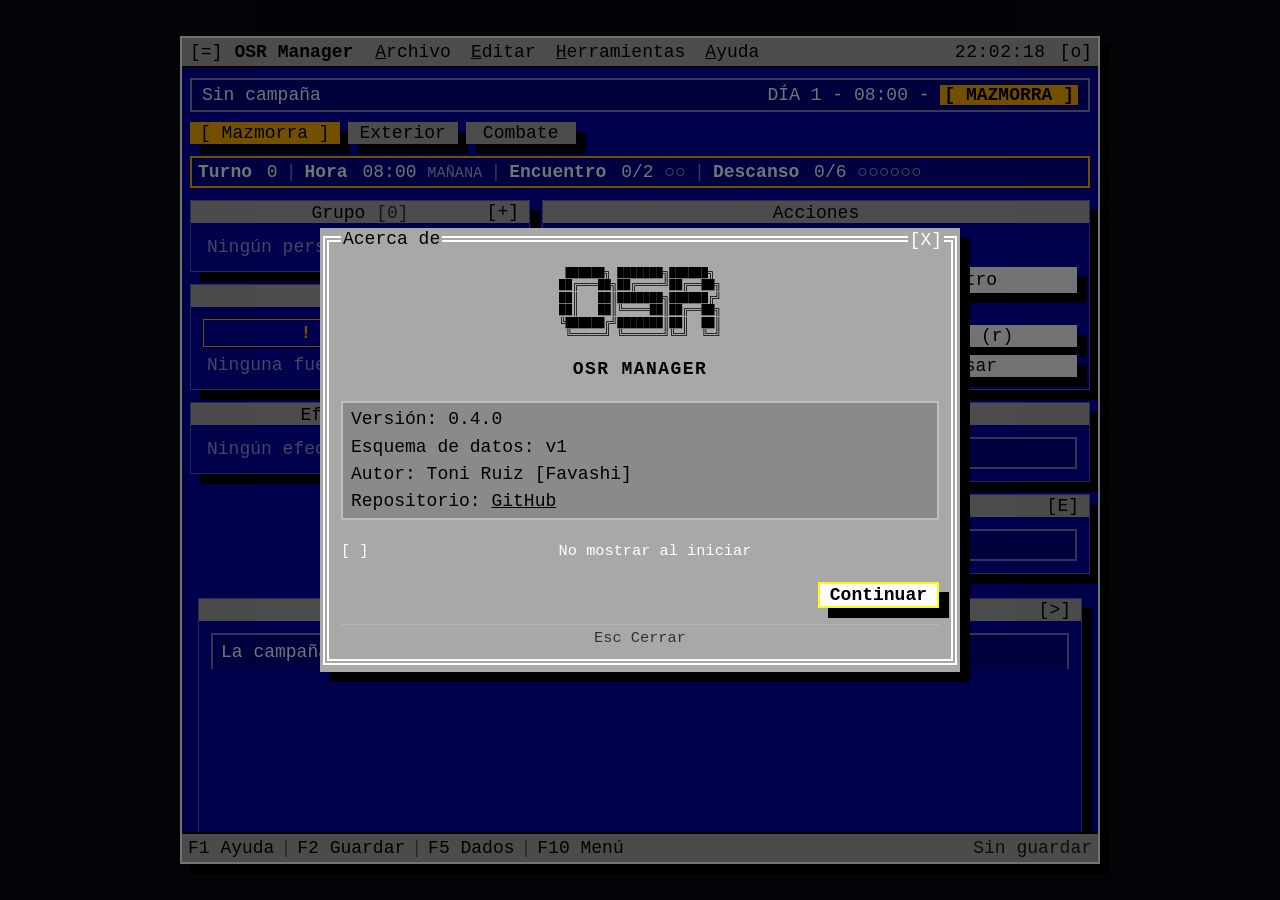
==== commit d158e690: "Adapta la app a móvil, tema Fósforo Verde, scanlines y sube a 0.4.0 - Menú superior y barra de atajo" ====
--- a/index.html
+++ b/index.html
@@ -12,7 +12,7 @@
       // temas válidos de js/app.js (THEME_IDS): este script debe ejecutarse
       // antes de que app.js cargue, así que no puede depender de él.
       (function () {
-        var VALID_THEMES = ['ega-blue', 'amber', 'green', 'mono', 'cga', 'phosphor'];
+        var VALID_THEMES = ['ega-blue', 'amber', 'mono', 'cga', 'phosphor'];
         try {
           var raw = localStorage.getItem('osr-manager-preferences');
           var theme = raw ? JSON.parse(raw).theme : null;
@@ -26,8 +26,7 @@
   <body>
     <div class="app-shell">
       <div class="tui-window app-window">
-        <fieldset class="tui-fieldset app-fieldset">
-          <div class="dos-menu-container">
+        <div class="dos-menu-container">
             <div class="dos-menu-bar">
               <button id="menuToggleBtn" class="dos-menu-icon" title="Menú" aria-label="Menú">=</button>
               <span class="dos-app-name">OSR Manager</span>
@@ -76,8 +75,9 @@
                 <button data-action="about">Acerca de OSR Manager...</button>
               </div>
             </div>
-          </div>
-
+        </div>
+
+        <fieldset class="tui-fieldset app-fieldset">
           <button id="campaignBarBtn" type="button" class="app-campaign-bar" data-action="editCampaign" title="Editar campaña">
             <span id="campaignBarLabel">Campaña sin nombre - Aventura sin nombre</span>
             <span id="campaignBarStatus">Día 1 - 08:00 - Mazmorra</span>
@@ -92,23 +92,31 @@
           </div>
 
           <div id="dungeonStatusStrip" class="status-strip active" data-mode="dungeon">
-            <span><strong>Turno</strong> <span id="dungeonTurnValue">0</span></span>
-            <span class="strip-divider">|</span>
-            <span><strong>Hora</strong> <span id="dungeonTimeValue">08:00</span> <span id="dungeonPeriodValue" class="day-period"></span></span>
-            <span class="strip-divider">|</span>
-            <span><strong>Encuentro</strong> <span id="dungeonEncounterValue">No</span> <span id="dungeonEncounterClock" class="dungeon-clock"></span></span>
-            <span class="strip-divider">|</span>
-            <span><strong>Descanso</strong> <span id="dungeonRestValue">Nunca</span> <span id="dungeonRestClock" class="dungeon-clock"></span></span>
+            <span class="status-row">
+              <span><strong>Turno</strong> <span id="dungeonTurnValue">0</span></span>
+              <span class="strip-divider">|</span>
+              <span><strong>Hora</strong> <span id="dungeonTimeValue">08:00</span> <span id="dungeonPeriodValue" class="day-period"></span></span>
+            </span>
+            <span class="strip-divider status-row-divider">|</span>
+            <span class="status-row">
+              <span><strong>Encuentro</strong> <span id="dungeonEncounterValue">No</span> <span id="dungeonEncounterClock" class="dungeon-clock"></span></span>
+              <span class="strip-divider">|</span>
+              <span><strong>Descanso</strong> <span id="dungeonRestValue">Nunca</span> <span id="dungeonRestClock" class="dungeon-clock"></span></span>
+            </span>
           </div>
 
           <div id="wildernessStatusStrip" class="status-strip" data-mode="wilderness">
-            <span><strong>Día</strong> <span id="wildernessDayValue">1</span></span>
-            <span class="strip-divider">|</span>
-            <span><strong>Hora</strong> <span id="wildernessHourValue">08:00</span> <span id="wildernessPeriodValue" class="day-period"></span></span>
-            <span class="strip-divider">|</span>
-            <span><strong>Terreno</strong> <span id="wildernessTerrainValue">-</span></span>
-            <span class="strip-divider">|</span>
-            <span><strong>Hex</strong> <span id="wildernessHexValue">-</span></span>
+            <span class="status-row">
+              <span><strong>Día</strong> <span id="wildernessDayValue">1</span></span>
+              <span class="strip-divider">|</span>
+              <span><strong>Hora</strong> <span id="wildernessHourValue">08:00</span> <span id="wildernessPeriodValue" class="day-period"></span></span>
+            </span>
+            <span class="strip-divider status-row-divider">|</span>
+            <span class="status-row">
+              <span><strong>Terreno</strong> <span id="wildernessTerrainValue">-</span></span>
+              <span class="strip-divider">|</span>
+              <span><strong>Hex</strong> <span id="wildernessHexValue">-</span></span>
+            </span>
           </div>
 
           <div id="combatStatusStrip" class="status-strip" data-mode="combat">
@@ -283,17 +291,18 @@
             </div>
           </div>
 
-          <div id="statusInfo" class="app-statusbar">
-            <span>F1 Ayuda</span>
-            <span class="strip-divider">|</span>
-            <span>F2 Guardar</span>
-            <span class="strip-divider">|</span>
-            <span>F5 Dados</span>
-            <span class="strip-divider">|</span>
-            <span>F10 Menú</span>
-            <span id="lastSavedIndicator" class="statusbar-save-indicator">Sin guardar</span>
-          </div>
-        </fieldset>
+        </fieldset>
+
+        <div id="statusInfo" class="app-statusbar">
+          <span>F1 Ayuda</span>
+          <span class="strip-divider">|</span>
+          <span>F2 Guardar</span>
+          <span class="strip-divider">|</span>
+          <span>F5 Dados</span>
+          <span class="strip-divider">|</span>
+          <span>F10 Menú</span>
+          <span id="lastSavedIndicator" class="statusbar-save-indicator">Sin guardar</span>
+        </div>
       </div>
     </div>
 
@@ -313,7 +322,7 @@
  ╚═════╝ ╚══════╝╚═╝  ╚═╝</pre>
             <div class="about-title">OSR MANAGER</div>
             <div class="about-facts">
-              <div>Versión: 0.3.0</div>
+              <div>Versión: 0.4.0</div>
               <div>Esquema de datos: v1</div>
               <div>Autor: Toni Ruiz [Favashi]</div>
               <div>Repositorio: <a href="https://github.com/Favashi/osr-manager" target="_blank" rel="noopener noreferrer">GitHub</a></div>
@@ -606,7 +615,6 @@
               <select id="settingsThemeInput" class="tui-input">
                 <option value="ega-blue">EGA Azul</option>
                 <option value="amber">DOS Ámbar</option>
-                <option value="green">Terminal Verde</option>
                 <option value="mono">Monocromo</option>
                 <option value="cga">CGA Retro</option>
                 <option value="phosphor">Fósforo Verde</option>
@@ -628,6 +636,12 @@
                   <span class="tui-progress" style="width:60%"></span>
                 </div>
               </div>
+            </div>
+            <div class="form-field compact-field">
+              <label class="tui-checkbox">Efecto scanlines (CRT)
+                <input type="checkbox" id="settingsScanlinesInput" />
+                <span></span>
+              </label>
             </div>
             <div class="modal-actions">
               <button id="settingsApplyBtn" class="tui-button white-255 black-255-text btn-primary">Aplicar</button>
--- a/css/custom.css
+++ b/css/custom.css
@@ -75,53 +75,19 @@
   --mode-dungeon-text: #000;
   --mode-wilderness: rgb(190, 150, 60);
   --mode-wilderness-text: #000;
-  --mode-combat: rgb(255, 90, 40);
-  --mode-combat-text: #000;
+  /* Ámbar oscuro, no rojo: mismo hueco naranja/ámbar que el resto del
+     tema, solo más oscuro y saturado para leerse como "alerta". */
+  --mode-combat: rgb(140, 70, 0);
+  --mode-combat-text: rgb(255, 210, 150);
 
   --warning: rgb(255, 191, 0);
-  --critical: rgb(255, 70, 40);
+  --critical: rgb(200, 100, 0);
 
   --progress-empty: rgba(0, 0, 0, 0.4);
   --progress-normal: rgb(255, 180, 60);
   --progress-warning: rgb(255, 140, 0);
-  --progress-critical: rgb(255, 70, 40);
+  --progress-critical: rgb(200, 100, 0);
   --progress-dimmed: rgba(255, 220, 180, 0.4);
-}
-
-/* Terminal Verde: CRT verde clásico, sin glow/scanlines/blur — solo paleta. */
-:root[data-theme="green"] {
-  --desktop-bg: #020804;
-  --desktop-tint: rgba(40, 120, 60, 0.05);
-
-  --app-bg: rgb(0, 40, 10);
-  --panel-bg: rgb(100, 200, 110);
-  --panel-bg-text: rgb(0, 0, 0);
-  --button-bg: rgb(170, 255, 180);
-
-  --text: rgb(120, 255, 140);
-  --border: rgb(120, 255, 140);
-
-  --focus: rgb(255, 255, 255);
-  --focus-text: rgb(0, 0, 0);
-
-  --disabled: rgb(50, 100, 55);
-  --disabled-text: rgb(170, 210, 175);
-
-  --mode-dungeon: rgb(200, 255, 80);
-  --mode-dungeon-text: #000;
-  --mode-wilderness: rgb(80, 255, 200);
-  --mode-wilderness-text: #000;
-  --mode-combat: rgb(255, 90, 90);
-  --mode-combat-text: #000;
-
-  --warning: rgb(200, 255, 80);
-  --critical: rgb(255, 70, 70);
-
-  --progress-empty: rgba(0, 0, 0, 0.4);
-  --progress-normal: rgb(120, 255, 140);
-  --progress-warning: rgb(200, 255, 80);
-  --progress-critical: rgb(255, 70, 70);
-  --progress-dimmed: rgba(180, 230, 190, 0.4);
 }
 
 /* Monocromo: negro/grises/blanco. Los modos se distinguen por contraste
@@ -278,6 +244,15 @@
 .app-shell {
   width: 100%;
   min-height: 100vh;
+  /* svh = alto de viewport "pequeño" (asume la barra de direcciones del
+     móvil siempre visible). dvh (dinámico) parecía mejor opción pero se
+     recalcula EN VIVO mientras el usuario hace scroll y la barra se
+     oculta/aparece — eso es lo que hacía "saltar" la ventana/footer a
+     mitad de scroll. svh es un valor estable, no cambia durante el
+     scroll, a costa de un margen sin usar cuando la barra se oculta. Se
+     declara después de vh a propósito: si el navegador no soporta svh,
+     ignora esta línea y se queda con vh. */
+  min-height: 100svh;
   display: flex;
   align-items: safe center;
   justify-content: safe center;
@@ -300,6 +275,7 @@
      libre hasta max-height. Solo .maximized (abajo) usa el viewport. */
   width: min(920px, 100%);
   max-height: 92vh;
+  max-height: 92svh;
   margin: auto;
   padding: 0;
   display: flex;
@@ -318,7 +294,33 @@
   width: min(1920px, 98vw);
   max-width: min(1920px, 98vw);
   height: min(1080px, 95vh);
+  height: min(1080px, 95svh);
   max-height: min(1080px, 95vh);
+  max-height: min(1080px, 95svh);
+}
+
+/* Scanlines (CRT): opt-in desde Ajustes, no forma parte de ningún tema.
+   Líneas horizontales finas y sutiles, sin glow/blur/flicker/curvatura —
+   solo la textura. La clase va en <html> (no en .app-window) para que
+   alcance también a los popups (.modal-window), que son hermanos fuera
+   de .app-window en el DOM. pointer-events:none para no interferir con
+   clics; .tui-window ya trae position:relative, así que ::after se
+   ancla a cada ventana sin tocar su layout. */
+html.scanlines-on .app-window::after,
+html.scanlines-on .modal-window::after,
+html.scanlines-on .dos-menu-panel.is-open::after {
+  content: '';
+  position: absolute;
+  inset: 0;
+  pointer-events: none;
+  z-index: 5;
+  background-image: repeating-linear-gradient(
+    to bottom,
+    rgba(0, 0, 0, 0.12) 0px,
+    rgba(0, 0, 0, 0.12) 1px,
+    transparent 1px,
+    transparent 3px
+  );
 }
 
 /* Normal (~920px de ancho): reducir gaps/padding antes que permitir
@@ -341,7 +343,14 @@
   margin: 0;
   border: none;
   padding: 0;
-  min-height: 100%;
+  /* min-height:0 (no 100%) es lo que de verdad permite que este flex
+     item se encoja dentro de .app-window y su propio overflow-y:auto
+     haga el scroll interno. flex:1 ya se encarga de que rellene el
+     espacio cuando el contenido es corto; min-height:100% no ayudaba
+     ahí y en su lugar bloqueaba el encogido cuando el contenido es
+     largo — sobre todo en Safari/iOS, donde el bug del footer "saltando"
+     al hacer scroll venía de aquí, no de las unidades de viewport. */
+  min-height: 0;
   min-width: 0;
   display: flex;
   flex-direction: column;
@@ -353,6 +362,11 @@
   position: relative;
   width: 100%;
   margin: 0 0 10px;
+  /* Ahora es hermano de .app-fieldset (no hijo) dentro de .app-window,
+     para quedarse fijo arriba mientras solo .app-fieldset scrollea
+     internamente; flex-shrink:0 evita que .app-fieldset (flex:1) lo
+     encoja. */
+  flex-shrink: 0;
 }
 
 .dos-menu-bar {
@@ -365,6 +379,20 @@
   color: var(--panel-bg-text);
   border-bottom: 2px solid #000;
   padding: 0;
+  /* En viewports estrechos (.app-window ya se limita a 100% de ancho) los
+     4 grupos + nombre + reloj no caben: sin esto, .app-window's overflow:
+     hidden recorta "Ayuda" y parte de "Herramientas", dejándolos
+     inalcanzables. Mismo patrón que .status-strip/.initiative-rail, pero
+     aquí es navegación primaria, así que además se oculta la barra de
+     scroll nativa (fea/inesperada en móvil) y en la media query de abajo
+     se libera espacio para que quepa sin necesidad de deslizar. */
+  overflow-x: auto;
+  overflow-y: hidden;
+  scrollbar-width: none;
+}
+
+.dos-menu-bar::-webkit-scrollbar {
+  display: none;
 }
 
 .dos-menu-icon {
@@ -488,6 +516,7 @@
 }
 
 .dos-menu-panel {
+  position: relative;
   display: none;
   background: var(--panel-bg);
   border: 2px solid #000;
@@ -1177,6 +1206,7 @@
 
 .codex-detail-body {
   max-height: 70vh;
+  max-height: 70svh;
   overflow-y: auto;
 }
 
@@ -1281,6 +1311,11 @@
   border: 2px solid rgba(255, 255, 255, 0.5);
   overflow-x: auto;
   white-space: nowrap;
+  scrollbar-width: none;
+}
+
+.status-strip::-webkit-scrollbar {
+  display: none;
 }
 
 .status-strip.active {
@@ -1294,6 +1329,14 @@
 
 .strip-divider {
   opacity: 0.5;
+}
+
+/* Agrupa Turno+Hora / Encuentro+Descanso (y Día+Hora / Terreno+Hex en
+   Exterior) para poder partir la tira en 2 líneas en móvil sin tocar
+   JS. display:contents en desktop = el wrapper no existe para el
+   layout, todo sigue en una sola línea igual que antes. */
+.status-row {
+  display: contents;
 }
 
 .two-col {
@@ -1406,6 +1449,11 @@
   row-gap: 2px;
   align-items: center;
   overflow: visible;
+  /* Ahora es hermano de .app-fieldset (no hijo) dentro de .app-window,
+     para quedarse fijo abajo mientras solo .app-fieldset scrollea
+     internamente; flex-shrink:0 evita que .app-fieldset (flex:1) lo
+     encoja. */
+  flex-shrink: 0;
 }
 
 .app-statusbar span {
@@ -1456,6 +1504,7 @@
   width: 380px;
   max-width: 92vw;
   max-height: 80vh;
+  max-height: 80svh;
   margin: auto;
   overflow-y: auto;
 }
@@ -1469,6 +1518,7 @@
 .modal-window--large {
   width: min(1000px, 92vw);
   max-height: 85vh;
+  max-height: 85svh;
 }
 
 .modal-body {
@@ -1504,6 +1554,7 @@
   display: flex;
   flex-direction: column;
   max-height: 60vh;
+  max-height: 60svh;
   overflow-y: auto;
 }
 
@@ -1618,6 +1669,11 @@
   background: rgba(0, 0, 0, 0.18);
   border: 1px solid rgba(255, 255, 255, 0.35);
   white-space: nowrap;
+  scrollbar-width: none;
+}
+
+.initiative-rail::-webkit-scrollbar {
+  display: none;
 }
 
 .initiative-rail-item {
@@ -1789,6 +1845,57 @@
 
   .dice-face-grid {
     grid-template-columns: repeat(3, minmax(0, 1fr));
+  }
+
+  /* "OSR Manager" es redundante en móvil (ya está en el título de la
+     pestaña) y es lo que más espacio ocupa de la barra: quitarlo es lo
+     que de verdad libera sitio para que los 4 menús quepan sin depender
+     del scroll (ver overflow-x:auto en .dos-menu-bar, que se queda como
+     red de seguridad, no como mecanismo principal). */
+  .dos-app-name {
+    display: none;
+  }
+
+  .dos-menu-trigger {
+    padding: 5px 7px;
+  }
+
+  /* Reloj (el móvil ya tiene el suyo) y minimizar/maximizar (Normal vs
+     Maximizado no aporta nada en una pantalla ya pequeña) — fuera en
+     móvil, liberan sitio en la barra de menú. */
+  .dos-clock,
+  .dos-window-button {
+    display: none;
+  }
+
+  /* Turno|Hora|Encuentro|Descanso (y Día|Hora|Terreno|Hex en Exterior)
+     no caben en una línea en móvil. .status-strip pasa a permitir wrap;
+     .status-row pasa de display:contents a flex real y ocupa toda la
+     fila -> el segundo grupo cae debajo; el divisor central ya no hace
+     falta con los grupos apilados. */
+  .status-strip {
+    flex-wrap: wrap;
+    overflow-x: visible;
+  }
+
+  .status-row {
+    display: flex;
+    flex-wrap: nowrap;
+    align-items: center;
+    justify-content: space-between;
+    gap: 14px;
+    width: 100%;
+  }
+
+  .status-row-divider {
+    display: none;
+  }
+
+  /* El "|" suelto en medio del hueco de space-between quedaba flotando
+     sin pegarse a ninguno de los dos valores. El propio hueco ya separa
+     visualmente Turno/Hora y Encuentro/Descanso, no hace falta carácter. */
+  .status-row .strip-divider {
+    display: none;
   }
 }
 
